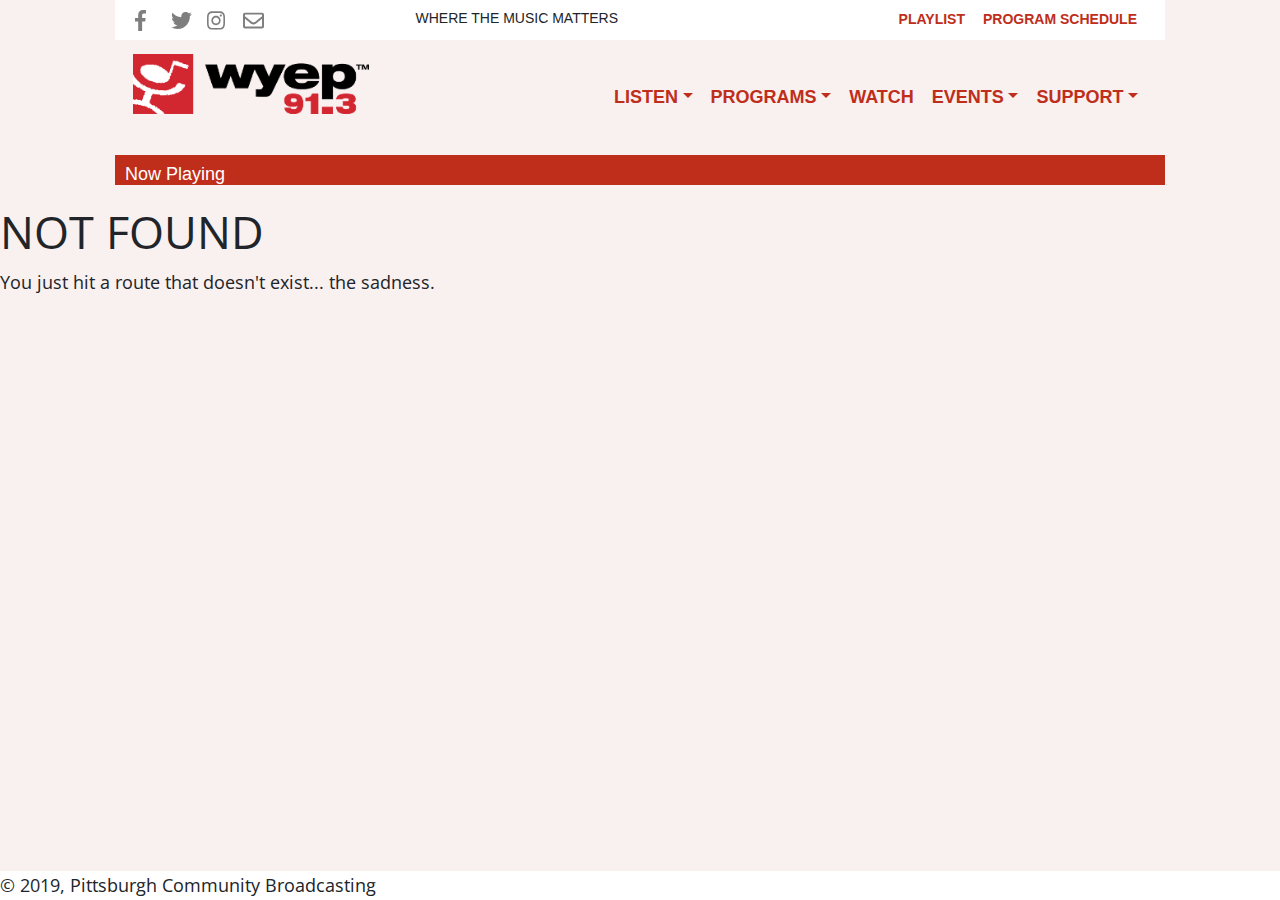
==== 404/index.html @ ee35048e "Updates" ====
<!DOCTYPE html><html lang="en"><head><meta charSet="utf-8"/><meta http-equiv="x-ua-compatible" content="ie=edge"/><meta name="viewport" content="width=device-width, initial-scale=1, shrink-to-fit=no"/><style data-href="/wyep.org/styles.426e681b133ce4879b35.css">@import url(https://fonts.googleapis.com/css?family=Lora:400|Open+Sans:400,700);.outer{width:100%;padding-top:0}div{display:block;font-size:14px;font-family:Source Sans Pro,Helvetica,Arial,serif}.f-right{float:right;padding-top:4px}.play-prog{color:#bf2e1a}.slogan{display:table;margin:-30px auto 0}.play-prog{padding-right:18px;margin:-6px 0 0}.leaf{display:inline;padding:10px}.FrontPage{margin-left:0}a,abbr,acronym,address,applet,article,aside,audio,b,big,blockquote,body,canvas,caption,center,cite,code,dd,del,details,dfn,div,dl,dt,em,embed,fieldset,figcaption,figure,footer,form,h1,h2,h3,h4,h5,h6,header,hgroup,html,i,iframe,img,ins,kbd,label,legend,li,mark,menu,nav,object,ol,output,p,pre,q,ruby,s,samp,section,small,span,strike,strong,sub,summary,sup,table,tbody,td,tfoot,th,thead,time,tr,tt,u,ul,var,video{margin:0;padding:0;border:0;font-size:100%;font:inherit;vertical-align:baseline}body,html{height:100%}.siteRoot{height:100vh;display:flex;flex-direction:column}.siteContent{display:flex;flex-direction:column;flex:1 0 auto;background:#f9f0f0}footer{width:100%}article,aside,details,figcaption,figure,footer,header,hgroup,menu,nav,section{display:block}@media screen and (min-width:35em){html{margin-right:calc(-100vw + 100%);overflow-x:hidden}}li,ol,ul{list-style:none}blockquote,q{quotes:none}blockquote:after,blockquote:before,q:after,q:before{content:"";content:none}table{border-spacing:0}*{box-sizing:border-box}body{background:#fff;line-height:1;font-size:100%;-webkit-font-variant-ligatures:none;font-variant-ligatures:none;text-rendering:optimizeLegibility;text-shadow:rgba(0,0,0,.01) 0 0 1px;font-family:Source Sans Pro,Helvetica,Arial,serif}img{display:block;width:100%;height:auto}button,input{font-family:inherit;font-size:inherit;background:none;border:none;outline:none;-webkit-appearance:none;-moz-appearance:none;appearance:none;border-radius:0;resize:none;&:focus{outline:none}&:invalid{box-shadow:none}}.btn-toolbar .btn-link,.nav-item,.nav-link{color:#bf2e1a!important;font-weight:600}.nav-item:hover,.nav-link:hover{color:#16181b!important}.play-prog .dropdown-item{color:#bf2e1a;font-weight:600}.play-prog .dropdown-menu{border:1px solid rgba(255,0,0,.45)}.dropdown a,.play-prog a{color:#bf2e1a;font-weight:600}#mobilemenu nav{z-index:3000}.dropdown:hover>.dropdown-menu{display:block}.dropdown>.dropdown-toggle:active{pointer-events:none}.dropdown-menu,.dropdown-menu-right{right:0!important;left:auto!important;margin:0!important}.dropdown-menu a{text-align:right!important}.row{justify-content:space-between}.block{height:365px;background:#fff;margin-bottom:30px}.block a{width:100%}.gatsby-image-wrapper{max-height:50%}.headRow3{padding:.5rem;height:44px}.p3{padding:1.0875rem 1.45rem!important}

/*!
 * Bootstrap v4.1.3 (https://getbootstrap.com/)
 * Copyright 2011-2018 The Bootstrap Authors
 * Copyright 2011-2018 Twitter, Inc.
 * Licensed under MIT (https://github.com/twbs/bootstrap/blob/master/LICENSE)
 */:root{--primary:#007bff;--secondary:#6c757d;--font-family-sans-serif:-apple-system,BlinkMacSystemFont,"Segoe UI",Roboto,"Helvetica Neue",Arial,sans-serif,"Apple Color Emoji","Segoe UI Emoji","Segoe UI Symbol","Noto Color Emoji"}html{-webkit-tap-highlight-color:transparent}article,aside,figcaption,figure,footer,header,hgroup,main,nav,section{display:block}body{font-family:-apple-system,BlinkMacSystemFont,Segoe UI,Roboto,Helvetica Neue,Arial,sans-serif,Apple Color Emoji,Segoe UI Emoji,Segoe UI Symbol,Noto Color Emoji;line-height:1.5}a{color:#007bff}a:hover{color:#0056b3}code,kbd,pre,samp{font-family:SFMono-Regular,Menlo,Monaco,Consolas,Liberation Mono,Courier New,monospace}svg{overflow:hidden;vertical-align:middle}.h1,.h2,.h3,.h4,.h5,.h6,h1,h2,h3,h4,h5,h6{font-weight:500}.img-fluid,.img-thumbnail{max-width:100%;height:auto}.img-thumbnail{padding:.25rem;background-color:#fff;border:1px solid #dee2e6;border-radius:.25rem}.figure{display:inline-block}.figure-img{margin-bottom:.5rem;line-height:1}.figure-caption{font-size:90%;color:#6c757d}code{font-size:87.5%;color:#e83e8c;word-break:break-word}a>code{color:inherit}kbd{padding:.2rem .4rem;font-size:87.5%;color:#fff;background-color:#212529;border-radius:.2rem}kbd kbd{padding:0;font-size:100%;font-weight:700}pre{display:block;font-size:87.5%;color:#212529}pre code{font-size:inherit;color:inherit;word-break:normal}.pre-scrollable{max-height:340px;overflow-y:scroll}.container,.container-fluid{padding-right:15px;padding-left:15px}.row{margin-right:-15px;margin-left:-15px}.col,.col-1,.col-2,.col-3,.col-4,.col-5,.col-6,.col-7,.col-8,.col-9,.col-10,.col-11,.col-12,.col-auto,.col-lg,.col-lg-1,.col-lg-2,.col-lg-3,.col-lg-4,.col-lg-5,.col-lg-6,.col-lg-7,.col-lg-8,.col-lg-9,.col-lg-10,.col-lg-11,.col-lg-12,.col-lg-auto,.col-md,.col-md-1,.col-md-2,.col-md-3,.col-md-4,.col-md-5,.col-md-6,.col-md-7,.col-md-8,.col-md-9,.col-md-10,.col-md-11,.col-md-12,.col-md-auto,.col-sm,.col-sm-1,.col-sm-2,.col-sm-3,.col-sm-4,.col-sm-5,.col-sm-6,.col-sm-7,.col-sm-8,.col-sm-9,.col-sm-10,.col-sm-11,.col-sm-12,.col-sm-auto,.col-xl,.col-xl-1,.col-xl-2,.col-xl-3,.col-xl-4,.col-xl-5,.col-xl-6,.col-xl-7,.col-xl-8,.col-xl-9,.col-xl-10,.col-xl-11,.col-xl-12,.col-xl-auto{padding-right:15px;padding-left:15px}.col-1{flex:0 0 8.333333%;max-width:8.333333%}.col-2{flex:0 0 16.666667%;max-width:16.666667%}.col-4{flex:0 0 33.333333%;max-width:33.333333%}.col-5{flex:0 0 41.666667%;max-width:41.666667%}.col-7{flex:0 0 58.333333%;max-width:58.333333%}.col-8{flex:0 0 66.666667%;max-width:66.666667%}.col-10{flex:0 0 83.333333%;max-width:83.333333%}.col-11{flex:0 0 91.666667%;max-width:91.666667%}.offset-1{margin-left:8.333333%}.offset-2{margin-left:16.666667%}.offset-4{margin-left:33.333333%}.offset-5{margin-left:41.666667%}.offset-7{margin-left:58.333333%}.offset-8{margin-left:66.666667%}.offset-10{margin-left:83.333333%}.offset-11{margin-left:91.666667%}@media (min-width:576px){.col-sm{flex-basis:0;flex-grow:1;max-width:100%}.col-sm-auto{flex:0 0 auto;width:auto;max-width:none}.col-sm-1{flex:0 0 8.333333%;max-width:8.333333%}.col-sm-2{flex:0 0 16.666667%;max-width:16.666667%}.col-sm-3{flex:0 0 25%;max-width:25%}.col-sm-4{flex:0 0 33.333333%;max-width:33.333333%}.col-sm-5{flex:0 0 41.666667%;max-width:41.666667%}.col-sm-6{flex:0 0 50%;max-width:50%}.col-sm-7{flex:0 0 58.333333%;max-width:58.333333%}.col-sm-8{flex:0 0 66.666667%;max-width:66.666667%}.col-sm-9{flex:0 0 75%;max-width:75%}.col-sm-10{flex:0 0 83.333333%;max-width:83.333333%}.col-sm-11{flex:0 0 91.666667%;max-width:91.666667%}.col-sm-12{flex:0 0 100%;max-width:100%}.order-sm-first{order:-1}.order-sm-last{order:13}.order-sm-0{order:0}.order-sm-1{order:1}.order-sm-2{order:2}.order-sm-3{order:3}.order-sm-4{order:4}.order-sm-5{order:5}.order-sm-6{order:6}.order-sm-7{order:7}.order-sm-8{order:8}.order-sm-9{order:9}.order-sm-10{order:10}.order-sm-11{order:11}.order-sm-12{order:12}.offset-sm-0{margin-left:0}.offset-sm-1{margin-left:8.333333%}.offset-sm-2{margin-left:16.666667%}.offset-sm-3{margin-left:25%}.offset-sm-4{margin-left:33.333333%}.offset-sm-5{margin-left:41.666667%}.offset-sm-6{margin-left:50%}.offset-sm-7{margin-left:58.333333%}.offset-sm-8{margin-left:66.666667%}.offset-sm-9{margin-left:75%}.offset-sm-10{margin-left:83.333333%}.offset-sm-11{margin-left:91.666667%}}@media (min-width:768px){.col-md{flex-basis:0;flex-grow:1;max-width:100%}.col-md-auto{flex:0 0 auto;width:auto;max-width:none}.col-md-1{flex:0 0 8.333333%;max-width:8.333333%}.col-md-2{flex:0 0 16.666667%;max-width:16.666667%}.col-md-3{flex:0 0 25%;max-width:25%}.col-md-4{flex:0 0 33.333333%;max-width:33.333333%}.col-md-5{flex:0 0 41.666667%;max-width:41.666667%}.col-md-6{flex:0 0 50%;max-width:50%}.col-md-7{flex:0 0 58.333333%;max-width:58.333333%}.col-md-8{flex:0 0 66.666667%;max-width:66.666667%}.col-md-9{flex:0 0 75%;max-width:75%}.col-md-10{flex:0 0 83.333333%;max-width:83.333333%}.col-md-11{flex:0 0 91.666667%;max-width:91.666667%}.col-md-12{flex:0 0 100%;max-width:100%}.order-md-first{order:-1}.order-md-last{order:13}.order-md-0{order:0}.order-md-1{order:1}.order-md-2{order:2}.order-md-3{order:3}.order-md-4{order:4}.order-md-5{order:5}.order-md-6{order:6}.order-md-7{order:7}.order-md-8{order:8}.order-md-9{order:9}.order-md-10{order:10}.order-md-11{order:11}.order-md-12{order:12}.offset-md-0{margin-left:0}.offset-md-1{margin-left:8.333333%}.offset-md-2{margin-left:16.666667%}.offset-md-3{margin-left:25%}.offset-md-4{margin-left:33.333333%}.offset-md-5{margin-left:41.666667%}.offset-md-6{margin-left:50%}.offset-md-7{margin-left:58.333333%}.offset-md-8{margin-left:66.666667%}.offset-md-9{margin-left:75%}.offset-md-10{margin-left:83.333333%}.offset-md-11{margin-left:91.666667%}}@media (min-width:992px){.col-lg{flex-basis:0;flex-grow:1;max-width:100%}.col-lg-auto{flex:0 0 auto;width:auto;max-width:none}.col-lg-1{flex:0 0 8.333333%;max-width:8.333333%}.col-lg-2{flex:0 0 16.666667%;max-width:16.666667%}.col-lg-3{flex:0 0 25%;max-width:25%}.col-lg-4{flex:0 0 33.333333%;max-width:33.333333%}.col-lg-5{flex:0 0 41.666667%;max-width:41.666667%}.col-lg-6{flex:0 0 50%;max-width:50%}.col-lg-7{flex:0 0 58.333333%;max-width:58.333333%}.col-lg-8{flex:0 0 66.666667%;max-width:66.666667%}.col-lg-9{flex:0 0 75%;max-width:75%}.col-lg-10{flex:0 0 83.333333%;max-width:83.333333%}.col-lg-11{flex:0 0 91.666667%;max-width:91.666667%}.col-lg-12{flex:0 0 100%;max-width:100%}.order-lg-first{order:-1}.order-lg-last{order:13}.order-lg-0{order:0}.order-lg-1{order:1}.order-lg-2{order:2}.order-lg-3{order:3}.order-lg-4{order:4}.order-lg-5{order:5}.order-lg-6{order:6}.order-lg-7{order:7}.order-lg-8{order:8}.order-lg-9{order:9}.order-lg-10{order:10}.order-lg-11{order:11}.order-lg-12{order:12}.offset-lg-0{margin-left:0}.offset-lg-1{margin-left:8.333333%}.offset-lg-2{margin-left:16.666667%}.offset-lg-3{margin-left:25%}.offset-lg-4{margin-left:33.333333%}.offset-lg-5{margin-left:41.666667%}.offset-lg-6{margin-left:50%}.offset-lg-7{margin-left:58.333333%}.offset-lg-8{margin-left:66.666667%}.offset-lg-9{margin-left:75%}.offset-lg-10{margin-left:83.333333%}.offset-lg-11{margin-left:91.666667%}}@media (min-width:1200px){.col-xl{flex-basis:0;flex-grow:1;max-width:100%}.col-xl-auto{flex:0 0 auto;width:auto;max-width:none}.col-xl-1{flex:0 0 8.333333%;max-width:8.333333%}.col-xl-2{flex:0 0 16.666667%;max-width:16.666667%}.col-xl-3{flex:0 0 25%;max-width:25%}.col-xl-4{flex:0 0 33.333333%;max-width:33.333333%}.col-xl-5{flex:0 0 41.666667%;max-width:41.666667%}.col-xl-6{flex:0 0 50%;max-width:50%}.col-xl-7{flex:0 0 58.333333%;max-width:58.333333%}.col-xl-8{flex:0 0 66.666667%;max-width:66.666667%}.col-xl-9{flex:0 0 75%;max-width:75%}.col-xl-10{flex:0 0 83.333333%;max-width:83.333333%}.col-xl-11{flex:0 0 91.666667%;max-width:91.666667%}.col-xl-12{flex:0 0 100%;max-width:100%}.order-xl-first{order:-1}.order-xl-last{order:13}.order-xl-0{order:0}.order-xl-1{order:1}.order-xl-2{order:2}.order-xl-3{order:3}.order-xl-4{order:4}.order-xl-5{order:5}.order-xl-6{order:6}.order-xl-7{order:7}.order-xl-8{order:8}.order-xl-9{order:9}.order-xl-10{order:10}.order-xl-11{order:11}.order-xl-12{order:12}.offset-xl-0{margin-left:0}.offset-xl-1{margin-left:8.333333%}.offset-xl-2{margin-left:16.666667%}.offset-xl-3{margin-left:25%}.offset-xl-4{margin-left:33.333333%}.offset-xl-5{margin-left:41.666667%}.offset-xl-6{margin-left:50%}.offset-xl-7{margin-left:58.333333%}.offset-xl-8{margin-left:66.666667%}.offset-xl-9{margin-left:75%}.offset-xl-10{margin-left:83.333333%}.offset-xl-11{margin-left:91.666667%}}.table-borderless tbody+tbody,.table-borderless td,.table-borderless th,.table-borderless thead th{border:0}.table-primary,.table-primary>td,.table-primary>th{background-color:#b8daff}.table-hover .table-primary:hover,.table-hover .table-primary:hover>td,.table-hover .table-primary:hover>th{background-color:#9fcdff}.table-secondary,.table-secondary>td,.table-secondary>th{background-color:#d6d8db}.table-hover .table-secondary:hover,.table-hover .table-secondary:hover>td,.table-hover .table-secondary:hover>th{background-color:#c8cbcf}.form-control{display:block;width:100%;height:calc(2.25rem + 2px);padding:.375rem .75rem;font-size:1rem;line-height:1.5;color:#495057;background-color:#fff;background-clip:padding-box;border:1px solid #ced4da;border-radius:.25rem;-webkit-transition:border-color .15s ease-in-out,box-shadow .15s ease-in-out;transition:border-color .15s ease-in-out,box-shadow .15s ease-in-out}@media screen and (prefers-reduced-motion:reduce){.form-control{-webkit-transition:none;transition:none}}.form-control::-ms-expand{background-color:transparent;border:0}.form-control:focus{color:#495057;background-color:#fff;border-color:#80bdff;outline:0;box-shadow:0 0 0 .2rem rgba(0,123,255,.25)}.form-control::-webkit-input-placeholder{color:#6c757d;opacity:1}.form-control::-moz-placeholder{color:#6c757d;opacity:1}.form-control:-ms-input-placeholder{color:#6c757d;opacity:1}.form-control::-ms-input-placeholder{color:#6c757d;opacity:1}.form-control::placeholder{color:#6c757d;opacity:1}.form-control:disabled,.form-control[readonly]{background-color:#e9ecef;opacity:1}select.form-control:focus::-ms-value{color:#495057;background-color:#fff}.form-control-file,.form-control-range{display:block;width:100%}.col-form-label{padding-top:calc(.375rem + 1px);padding-bottom:calc(.375rem + 1px);margin-bottom:0;font-size:inherit;line-height:1.5}.col-form-label-lg{padding-top:calc(.5rem + 1px);padding-bottom:calc(.5rem + 1px);font-size:1.25rem;line-height:1.5}.col-form-label-sm{padding-top:calc(.25rem + 1px);padding-bottom:calc(.25rem + 1px);font-size:.875rem;line-height:1.5}.form-control-plaintext{display:block;width:100%;padding-top:.375rem;padding-bottom:.375rem;margin-bottom:0;line-height:1.5;color:#212529;background-color:transparent;border:solid transparent;border-width:1px 0}.form-control-plaintext.form-control-lg,.form-control-plaintext.form-control-sm{padding-right:0;padding-left:0}.form-control-sm{height:calc(1.8125rem + 2px);padding:.25rem .5rem;font-size:.875rem;line-height:1.5;border-radius:.2rem}.form-control-lg{height:calc(2.875rem + 2px);padding:.5rem 1rem;font-size:1.25rem;line-height:1.5;border-radius:.3rem}select.form-control[multiple],select.form-control[size],textarea.form-control{height:auto}.form-group{margin-bottom:1rem}.form-text{display:block;margin-top:.25rem}.form-row{display:flex;flex-wrap:wrap;margin-right:-5px;margin-left:-5px}.form-row>.col,.form-row>[class*=col-]{padding-right:5px;padding-left:5px}.form-check{position:relative;display:block;padding-left:1.25rem}.form-check-input{position:absolute;margin-top:.3rem;margin-left:-1.25rem}.form-check-input:disabled~.form-check-label{color:#6c757d}.form-check-label{margin-bottom:0}.form-check-inline{display:inline-flex;align-items:center;padding-left:0;margin-right:.75rem}.form-check-inline .form-check-input{position:static;margin-top:0;margin-right:.3125rem;margin-left:0}.valid-feedback{display:none;width:100%;margin-top:.25rem;font-size:80%;color:#28a745}.valid-tooltip{position:absolute;top:100%;z-index:5;display:none;max-width:100%;padding:.25rem .5rem;margin-top:.1rem;font-size:.875rem;line-height:1.5;color:#fff;background-color:rgba(40,167,69,.9);border-radius:.25rem}.custom-select.is-valid,.form-control.is-valid,.was-validated .custom-select:valid,.was-validated .form-control:valid{border-color:#28a745}.custom-select.is-valid:focus,.form-control.is-valid:focus,.was-validated .custom-select:valid:focus,.was-validated .form-control:valid:focus{border-color:#28a745;box-shadow:0 0 0 .2rem rgba(40,167,69,.25)}.custom-select.is-valid~.valid-feedback,.custom-select.is-valid~.valid-tooltip,.form-control-file.is-valid~.valid-feedback,.form-control-file.is-valid~.valid-tooltip,.form-control.is-valid~.valid-feedback,.form-control.is-valid~.valid-tooltip,.was-validated .custom-select:valid~.valid-feedback,.was-validated .custom-select:valid~.valid-tooltip,.was-validated .form-control-file:valid~.valid-feedback,.was-validated .form-control-file:valid~.valid-tooltip,.was-validated .form-control:valid~.valid-feedback,.was-validated .form-control:valid~.valid-tooltip{display:block}.form-check-input.is-valid~.form-check-label,.was-validated .form-check-input:valid~.form-check-label{color:#28a745}.form-check-input.is-valid~.valid-feedback,.form-check-input.is-valid~.valid-tooltip,.was-validated .form-check-input:valid~.valid-feedback,.was-validated .form-check-input:valid~.valid-tooltip{display:block}.custom-control-input.is-valid~.custom-control-label,.was-validated .custom-control-input:valid~.custom-control-label{color:#28a745}.custom-control-input.is-valid~.custom-control-label:before,.was-validated .custom-control-input:valid~.custom-control-label:before{background-color:#71dd8a}.custom-control-input.is-valid~.valid-feedback,.custom-control-input.is-valid~.valid-tooltip,.was-validated .custom-control-input:valid~.valid-feedback,.was-validated .custom-control-input:valid~.valid-tooltip{display:block}.custom-control-input.is-valid:checked~.custom-control-label:before,.was-validated .custom-control-input:valid:checked~.custom-control-label:before{background-color:#34ce57}.custom-control-input.is-valid:focus~.custom-control-label:before,.was-validated .custom-control-input:valid:focus~.custom-control-label:before{box-shadow:0 0 0 1px #fff,0 0 0 .2rem rgba(40,167,69,.25)}.custom-file-input.is-valid~.custom-file-label,.was-validated .custom-file-input:valid~.custom-file-label{border-color:#28a745}.custom-file-input.is-valid~.custom-file-label:after,.was-validated .custom-file-input:valid~.custom-file-label:after{border-color:inherit}.custom-file-input.is-valid~.valid-feedback,.custom-file-input.is-valid~.valid-tooltip,.was-validated .custom-file-input:valid~.valid-feedback,.was-validated .custom-file-input:valid~.valid-tooltip{display:block}.custom-file-input.is-valid:focus~.custom-file-label,.was-validated .custom-file-input:valid:focus~.custom-file-label{box-shadow:0 0 0 .2rem rgba(40,167,69,.25)}.invalid-feedback{display:none;width:100%;margin-top:.25rem;font-size:80%;color:#dc3545}.invalid-tooltip{position:absolute;top:100%;z-index:5;display:none;max-width:100%;padding:.25rem .5rem;margin-top:.1rem;font-size:.875rem;line-height:1.5;color:#fff;background-color:rgba(220,53,69,.9);border-radius:.25rem}.custom-select.is-invalid,.form-control.is-invalid,.was-validated .custom-select:invalid,.was-validated .form-control:invalid{border-color:#dc3545}.custom-select.is-invalid:focus,.form-control.is-invalid:focus,.was-validated .custom-select:invalid:focus,.was-validated .form-control:invalid:focus{border-color:#dc3545;box-shadow:0 0 0 .2rem rgba(220,53,69,.25)}.custom-select.is-invalid~.invalid-feedback,.custom-select.is-invalid~.invalid-tooltip,.form-control-file.is-invalid~.invalid-feedback,.form-control-file.is-invalid~.invalid-tooltip,.form-control.is-invalid~.invalid-feedback,.form-control.is-invalid~.invalid-tooltip,.was-validated .custom-select:invalid~.invalid-feedback,.was-validated .custom-select:invalid~.invalid-tooltip,.was-validated .form-control-file:invalid~.invalid-feedback,.was-validated .form-control-file:invalid~.invalid-tooltip,.was-validated .form-control:invalid~.invalid-feedback,.was-validated .form-control:invalid~.invalid-tooltip{display:block}.form-check-input.is-invalid~.form-check-label,.was-validated .form-check-input:invalid~.form-check-label{color:#dc3545}.form-check-input.is-invalid~.invalid-feedback,.form-check-input.is-invalid~.invalid-tooltip,.was-validated .form-check-input:invalid~.invalid-feedback,.was-validated .form-check-input:invalid~.invalid-tooltip{display:block}.custom-control-input.is-invalid~.custom-control-label,.was-validated .custom-control-input:invalid~.custom-control-label{color:#dc3545}.custom-control-input.is-invalid~.custom-control-label:before,.was-validated .custom-control-input:invalid~.custom-control-label:before{background-color:#efa2a9}.custom-control-input.is-invalid~.invalid-feedback,.custom-control-input.is-invalid~.invalid-tooltip,.was-validated .custom-control-input:invalid~.invalid-feedback,.was-validated .custom-control-input:invalid~.invalid-tooltip{display:block}.custom-control-input.is-invalid:checked~.custom-control-label:before,.was-validated .custom-control-input:invalid:checked~.custom-control-label:before{background-color:#e4606d}.custom-control-input.is-invalid:focus~.custom-control-label:before,.was-validated .custom-control-input:invalid:focus~.custom-control-label:before{box-shadow:0 0 0 1px #fff,0 0 0 .2rem rgba(220,53,69,.25)}.custom-file-input.is-invalid~.custom-file-label,.was-validated .custom-file-input:invalid~.custom-file-label{border-color:#dc3545}.custom-file-input.is-invalid~.custom-file-label:after,.was-validated .custom-file-input:invalid~.custom-file-label:after{border-color:inherit}.custom-file-input.is-invalid~.invalid-feedback,.custom-file-input.is-invalid~.invalid-tooltip,.was-validated .custom-file-input:invalid~.invalid-feedback,.was-validated .custom-file-input:invalid~.invalid-tooltip{display:block}.custom-file-input.is-invalid:focus~.custom-file-label,.was-validated .custom-file-input:invalid:focus~.custom-file-label{box-shadow:0 0 0 .2rem rgba(220,53,69,.25)}.form-inline{display:flex;flex-flow:row wrap;align-items:center}.form-inline .form-check{width:100%}@media (min-width:576px){.form-inline label{justify-content:center}.form-inline .form-group,.form-inline label{display:flex;align-items:center;margin-bottom:0}.form-inline .form-group{flex:0 0 auto;flex-flow:row wrap}.form-inline .form-control{display:inline-block;width:auto;vertical-align:middle}.form-inline .form-control-plaintext{display:inline-block}.form-inline .custom-select,.form-inline .input-group{width:auto}.form-inline .form-check{display:flex;align-items:center;justify-content:center;width:auto;padding-left:0}.form-inline .form-check-input{position:relative;margin-top:0;margin-right:.25rem;margin-left:0}.form-inline .custom-control{align-items:center;justify-content:center}.form-inline .custom-control-label{margin-bottom:0}}.btn{display:inline-block;font-weight:400;text-align:center;white-space:nowrap;vertical-align:middle;-webkit-user-select:none;-moz-user-select:none;-ms-user-select:none;user-select:none;border:1px solid transparent;padding:.375rem .75rem;font-size:1rem;line-height:1.5;border-radius:.25rem;-webkit-transition:color .15s ease-in-out,background-color .15s ease-in-out,border-color .15s ease-in-out,box-shadow .15s ease-in-out;transition:color .15s ease-in-out,background-color .15s ease-in-out,border-color .15s ease-in-out,box-shadow .15s ease-in-out}@media screen and (prefers-reduced-motion:reduce){.btn{-webkit-transition:none;transition:none}}.btn:focus,.btn:hover{text-decoration:none}.btn.focus,.btn:focus{outline:0;box-shadow:0 0 0 .2rem rgba(0,123,255,.25)}.btn.disabled,.btn:disabled{opacity:.65}.btn:not(:disabled):not(.disabled){cursor:pointer}a.btn.disabled,fieldset:disabled a.btn{pointer-events:none}.btn-primary{color:#fff;background-color:#007bff;border-color:#007bff}.btn-primary:hover{color:#fff;background-color:#0069d9;border-color:#0062cc}.btn-primary.focus,.btn-primary:focus{box-shadow:0 0 0 .2rem rgba(0,123,255,.5)}.btn-primary.disabled,.btn-primary:disabled{color:#fff;background-color:#007bff;border-color:#007bff}.btn-primary:not(:disabled):not(.disabled).active,.btn-primary:not(:disabled):not(.disabled):active,.show>.btn-primary.dropdown-toggle{color:#fff;background-color:#0062cc;border-color:#005cbf}.btn-primary:not(:disabled):not(.disabled).active:focus,.btn-primary:not(:disabled):not(.disabled):active:focus,.show>.btn-primary.dropdown-toggle:focus{box-shadow:0 0 0 .2rem rgba(0,123,255,.5)}.btn-secondary{color:#fff;background-color:#6c757d;border-color:#6c757d}.btn-secondary:hover{color:#fff;background-color:#5a6268;border-color:#545b62}.btn-secondary.focus,.btn-secondary:focus{box-shadow:0 0 0 .2rem rgba(108,117,125,.5)}.btn-secondary.disabled,.btn-secondary:disabled{color:#fff;background-color:#6c757d;border-color:#6c757d}.btn-secondary:not(:disabled):not(.disabled).active,.btn-secondary:not(:disabled):not(.disabled):active,.show>.btn-secondary.dropdown-toggle{color:#fff;background-color:#545b62;border-color:#4e555b}.btn-secondary:not(:disabled):not(.disabled).active:focus,.btn-secondary:not(:disabled):not(.disabled):active:focus,.show>.btn-secondary.dropdown-toggle:focus{box-shadow:0 0 0 .2rem rgba(108,117,125,.5)}.btn-success{color:#fff;background-color:#28a745;border-color:#28a745}.btn-success:hover{color:#fff;background-color:#218838;border-color:#1e7e34}.btn-success.focus,.btn-success:focus{box-shadow:0 0 0 .2rem rgba(40,167,69,.5)}.btn-success.disabled,.btn-success:disabled{color:#fff;background-color:#28a745;border-color:#28a745}.btn-success:not(:disabled):not(.disabled).active,.btn-success:not(:disabled):not(.disabled):active,.show>.btn-success.dropdown-toggle{color:#fff;background-color:#1e7e34;border-color:#1c7430}.btn-success:not(:disabled):not(.disabled).active:focus,.btn-success:not(:disabled):not(.disabled):active:focus,.show>.btn-success.dropdown-toggle:focus{box-shadow:0 0 0 .2rem rgba(40,167,69,.5)}.btn-info{color:#fff;background-color:#17a2b8;border-color:#17a2b8}.btn-info:hover{color:#fff;background-color:#138496;border-color:#117a8b}.btn-info.focus,.btn-info:focus{box-shadow:0 0 0 .2rem rgba(23,162,184,.5)}.btn-info.disabled,.btn-info:disabled{color:#fff;background-color:#17a2b8;border-color:#17a2b8}.btn-info:not(:disabled):not(.disabled).active,.btn-info:not(:disabled):not(.disabled):active,.show>.btn-info.dropdown-toggle{color:#fff;background-color:#117a8b;border-color:#10707f}.btn-info:not(:disabled):not(.disabled).active:focus,.btn-info:not(:disabled):not(.disabled):active:focus,.show>.btn-info.dropdown-toggle:focus{box-shadow:0 0 0 .2rem rgba(23,162,184,.5)}.btn-warning{color:#212529;background-color:#ffc107;border-color:#ffc107}.btn-warning:hover{color:#212529;background-color:#e0a800;border-color:#d39e00}.btn-warning.focus,.btn-warning:focus{box-shadow:0 0 0 .2rem rgba(255,193,7,.5)}.btn-warning.disabled,.btn-warning:disabled{color:#212529;background-color:#ffc107;border-color:#ffc107}.btn-warning:not(:disabled):not(.disabled).active,.btn-warning:not(:disabled):not(.disabled):active,.show>.btn-warning.dropdown-toggle{color:#212529;background-color:#d39e00;border-color:#c69500}.btn-warning:not(:disabled):not(.disabled).active:focus,.btn-warning:not(:disabled):not(.disabled):active:focus,.show>.btn-warning.dropdown-toggle:focus{box-shadow:0 0 0 .2rem rgba(255,193,7,.5)}.btn-danger{color:#fff;background-color:#dc3545;border-color:#dc3545}.btn-danger:hover{color:#fff;background-color:#c82333;border-color:#bd2130}.btn-danger.focus,.btn-danger:focus{box-shadow:0 0 0 .2rem rgba(220,53,69,.5)}.btn-danger.disabled,.btn-danger:disabled{color:#fff;background-color:#dc3545;border-color:#dc3545}.btn-danger:not(:disabled):not(.disabled).active,.btn-danger:not(:disabled):not(.disabled):active,.show>.btn-danger.dropdown-toggle{color:#fff;background-color:#bd2130;border-color:#b21f2d}.btn-danger:not(:disabled):not(.disabled).active:focus,.btn-danger:not(:disabled):not(.disabled):active:focus,.show>.btn-danger.dropdown-toggle:focus{box-shadow:0 0 0 .2rem rgba(220,53,69,.5)}.btn-light{color:#212529;background-color:#f8f9fa;border-color:#f8f9fa}.btn-light:hover{color:#212529;background-color:#e2e6ea;border-color:#dae0e5}.btn-light.focus,.btn-light:focus{box-shadow:0 0 0 .2rem rgba(248,249,250,.5)}.btn-light.disabled,.btn-light:disabled{color:#212529;background-color:#f8f9fa;border-color:#f8f9fa}.btn-light:not(:disabled):not(.disabled).active,.btn-light:not(:disabled):not(.disabled):active,.show>.btn-light.dropdown-toggle{color:#212529;background-color:#dae0e5;border-color:#d3d9df}.btn-light:not(:disabled):not(.disabled).active:focus,.btn-light:not(:disabled):not(.disabled):active:focus,.show>.btn-light.dropdown-toggle:focus{box-shadow:0 0 0 .2rem rgba(248,249,250,.5)}.btn-dark{color:#fff;background-color:#343a40;border-color:#343a40}.btn-dark:hover{color:#fff;background-color:#23272b;border-color:#1d2124}.btn-dark.focus,.btn-dark:focus{box-shadow:0 0 0 .2rem rgba(52,58,64,.5)}.btn-dark.disabled,.btn-dark:disabled{color:#fff;background-color:#343a40;border-color:#343a40}.btn-dark:not(:disabled):not(.disabled).active,.btn-dark:not(:disabled):not(.disabled):active,.show>.btn-dark.dropdown-toggle{color:#fff;background-color:#1d2124;border-color:#171a1d}.btn-dark:not(:disabled):not(.disabled).active:focus,.btn-dark:not(:disabled):not(.disabled):active:focus,.show>.btn-dark.dropdown-toggle:focus{box-shadow:0 0 0 .2rem rgba(52,58,64,.5)}.btn-outline-primary{color:#007bff;background-color:transparent;background-image:none;border-color:#007bff}.btn-outline-primary:hover{color:#fff;background-color:#007bff;border-color:#007bff}.btn-outline-primary.focus,.btn-outline-primary:focus{box-shadow:0 0 0 .2rem rgba(0,123,255,.5)}.btn-outline-primary.disabled,.btn-outline-primary:disabled{color:#007bff;background-color:transparent}.btn-outline-primary:not(:disabled):not(.disabled).active,.btn-outline-primary:not(:disabled):not(.disabled):active,.show>.btn-outline-primary.dropdown-toggle{color:#fff;background-color:#007bff;border-color:#007bff}.btn-outline-primary:not(:disabled):not(.disabled).active:focus,.btn-outline-primary:not(:disabled):not(.disabled):active:focus,.show>.btn-outline-primary.dropdown-toggle:focus{box-shadow:0 0 0 .2rem rgba(0,123,255,.5)}.btn-outline-secondary{color:#6c757d;background-color:transparent;background-image:none;border-color:#6c757d}.btn-outline-secondary:hover{color:#fff;background-color:#6c757d;border-color:#6c757d}.btn-outline-secondary.focus,.btn-outline-secondary:focus{box-shadow:0 0 0 .2rem rgba(108,117,125,.5)}.btn-outline-secondary.disabled,.btn-outline-secondary:disabled{color:#6c757d;background-color:transparent}.btn-outline-secondary:not(:disabled):not(.disabled).active,.btn-outline-secondary:not(:disabled):not(.disabled):active,.show>.btn-outline-secondary.dropdown-toggle{color:#fff;background-color:#6c757d;border-color:#6c757d}.btn-outline-secondary:not(:disabled):not(.disabled).active:focus,.btn-outline-secondary:not(:disabled):not(.disabled):active:focus,.show>.btn-outline-secondary.dropdown-toggle:focus{box-shadow:0 0 0 .2rem rgba(108,117,125,.5)}.btn-outline-success{color:#28a745;background-color:transparent;background-image:none;border-color:#28a745}.btn-outline-success:hover{color:#fff;background-color:#28a745;border-color:#28a745}.btn-outline-success.focus,.btn-outline-success:focus{box-shadow:0 0 0 .2rem rgba(40,167,69,.5)}.btn-outline-success.disabled,.btn-outline-success:disabled{color:#28a745;background-color:transparent}.btn-outline-success:not(:disabled):not(.disabled).active,.btn-outline-success:not(:disabled):not(.disabled):active,.show>.btn-outline-success.dropdown-toggle{color:#fff;background-color:#28a745;border-color:#28a745}.btn-outline-success:not(:disabled):not(.disabled).active:focus,.btn-outline-success:not(:disabled):not(.disabled):active:focus,.show>.btn-outline-success.dropdown-toggle:focus{box-shadow:0 0 0 .2rem rgba(40,167,69,.5)}.btn-outline-info{color:#17a2b8;background-color:transparent;background-image:none;border-color:#17a2b8}.btn-outline-info:hover{color:#fff;background-color:#17a2b8;border-color:#17a2b8}.btn-outline-info.focus,.btn-outline-info:focus{box-shadow:0 0 0 .2rem rgba(23,162,184,.5)}.btn-outline-info.disabled,.btn-outline-info:disabled{color:#17a2b8;background-color:transparent}.btn-outline-info:not(:disabled):not(.disabled).active,.btn-outline-info:not(:disabled):not(.disabled):active,.show>.btn-outline-info.dropdown-toggle{color:#fff;background-color:#17a2b8;border-color:#17a2b8}.btn-outline-info:not(:disabled):not(.disabled).active:focus,.btn-outline-info:not(:disabled):not(.disabled):active:focus,.show>.btn-outline-info.dropdown-toggle:focus{box-shadow:0 0 0 .2rem rgba(23,162,184,.5)}.btn-outline-warning{color:#ffc107;background-color:transparent;background-image:none;border-color:#ffc107}.btn-outline-warning:hover{color:#212529;background-color:#ffc107;border-color:#ffc107}.btn-outline-warning.focus,.btn-outline-warning:focus{box-shadow:0 0 0 .2rem rgba(255,193,7,.5)}.btn-outline-warning.disabled,.btn-outline-warning:disabled{color:#ffc107;background-color:transparent}.btn-outline-warning:not(:disabled):not(.disabled).active,.btn-outline-warning:not(:disabled):not(.disabled):active,.show>.btn-outline-warning.dropdown-toggle{color:#212529;background-color:#ffc107;border-color:#ffc107}.btn-outline-warning:not(:disabled):not(.disabled).active:focus,.btn-outline-warning:not(:disabled):not(.disabled):active:focus,.show>.btn-outline-warning.dropdown-toggle:focus{box-shadow:0 0 0 .2rem rgba(255,193,7,.5)}.btn-outline-danger{color:#dc3545;background-color:transparent;background-image:none;border-color:#dc3545}.btn-outline-danger:hover{color:#fff;background-color:#dc3545;border-color:#dc3545}.btn-outline-danger.focus,.btn-outline-danger:focus{box-shadow:0 0 0 .2rem rgba(220,53,69,.5)}.btn-outline-danger.disabled,.btn-outline-danger:disabled{color:#dc3545;background-color:transparent}.btn-outline-danger:not(:disabled):not(.disabled).active,.btn-outline-danger:not(:disabled):not(.disabled):active,.show>.btn-outline-danger.dropdown-toggle{color:#fff;background-color:#dc3545;border-color:#dc3545}.btn-outline-danger:not(:disabled):not(.disabled).active:focus,.btn-outline-danger:not(:disabled):not(.disabled):active:focus,.show>.btn-outline-danger.dropdown-toggle:focus{box-shadow:0 0 0 .2rem rgba(220,53,69,.5)}.btn-outline-light{color:#f8f9fa;background-color:transparent;background-image:none;border-color:#f8f9fa}.btn-outline-light:hover{color:#212529;background-color:#f8f9fa;border-color:#f8f9fa}.btn-outline-light.focus,.btn-outline-light:focus{box-shadow:0 0 0 .2rem rgba(248,249,250,.5)}.btn-outline-light.disabled,.btn-outline-light:disabled{color:#f8f9fa;background-color:transparent}.btn-outline-light:not(:disabled):not(.disabled).active,.btn-outline-light:not(:disabled):not(.disabled):active,.show>.btn-outline-light.dropdown-toggle{color:#212529;background-color:#f8f9fa;border-color:#f8f9fa}.btn-outline-light:not(:disabled):not(.disabled).active:focus,.btn-outline-light:not(:disabled):not(.disabled):active:focus,.show>.btn-outline-light.dropdown-toggle:focus{box-shadow:0 0 0 .2rem rgba(248,249,250,.5)}.btn-outline-dark{color:#343a40;background-color:transparent;background-image:none;border-color:#343a40}.btn-outline-dark:hover{color:#fff;background-color:#343a40;border-color:#343a40}.btn-outline-dark.focus,.btn-outline-dark:focus{box-shadow:0 0 0 .2rem rgba(52,58,64,.5)}.btn-outline-dark.disabled,.btn-outline-dark:disabled{color:#343a40;background-color:transparent}.btn-outline-dark:not(:disabled):not(.disabled).active,.btn-outline-dark:not(:disabled):not(.disabled):active,.show>.btn-outline-dark.dropdown-toggle{color:#fff;background-color:#343a40;border-color:#343a40}.btn-outline-dark:not(:disabled):not(.disabled).active:focus,.btn-outline-dark:not(:disabled):not(.disabled):active:focus,.show>.btn-outline-dark.dropdown-toggle:focus{box-shadow:0 0 0 .2rem rgba(52,58,64,.5)}.btn-link{font-weight:400;color:#007bff;background-color:transparent}.btn-link:hover{color:#0056b3;background-color:transparent}.btn-link.focus,.btn-link:focus,.btn-link:hover{text-decoration:underline;border-color:transparent}.btn-link.focus,.btn-link:focus{box-shadow:none}.btn-link.disabled,.btn-link:disabled{color:#6c757d;pointer-events:none}.btn-group-lg>.btn,.btn-lg{padding:.5rem 1rem;font-size:1.25rem;line-height:1.5;border-radius:.3rem}.btn-group-sm>.btn,.btn-sm{padding:.25rem .5rem;font-size:.875rem;line-height:1.5;border-radius:.2rem}.btn-block{display:block;width:100%}.btn-block+.btn-block{margin-top:.5rem}input[type=button].btn-block,input[type=reset].btn-block,input[type=submit].btn-block{width:100%}.fade{-webkit-transition:opacity .15s linear;transition:opacity .15s linear}@media screen and (prefers-reduced-motion:reduce){.fade{-webkit-transition:none;transition:none}}.fade:not(.show){opacity:0}.collapse:not(.show){display:none}.collapsing{position:relative;height:0;overflow:hidden;-webkit-transition:height .35s ease;transition:height .35s ease}@media screen and (prefers-reduced-motion:reduce){.collapsing{-webkit-transition:none;transition:none}}.dropdown,.dropleft,.dropright,.dropup{position:relative}.dropdown-toggle:after{display:inline-block;width:0;height:0;margin-left:.255em;vertical-align:.255em;content:"";border-top:.3em solid;border-right:.3em solid transparent;border-bottom:0;border-left:.3em solid transparent}.dropdown-toggle:empty:after{margin-left:0}.dropdown-menu{position:absolute;top:100%;left:0;z-index:1000;display:none;float:left;min-width:10rem;padding:.5rem 0;margin:.125rem 0 0;font-size:1rem;color:#212529;text-align:left;list-style:none;background-color:#fff;background-clip:padding-box;border:1px solid rgba(0,0,0,.15);border-radius:.25rem}.dropdown-menu-right{right:0;left:auto}.dropup .dropdown-menu{top:auto;bottom:100%;margin-top:0;margin-bottom:.125rem}.dropup .dropdown-toggle:after{display:inline-block;width:0;height:0;margin-left:.255em;vertical-align:.255em;content:"";border-top:0;border-right:.3em solid transparent;border-bottom:.3em solid;border-left:.3em solid transparent}.dropup .dropdown-toggle:empty:after{margin-left:0}.dropright .dropdown-menu{top:0;right:auto;left:100%;margin-top:0;margin-left:.125rem}.dropright .dropdown-toggle:after{display:inline-block;width:0;height:0;margin-left:.255em;vertical-align:.255em;content:"";border-top:.3em solid transparent;border-right:0;border-bottom:.3em solid transparent;border-left:.3em solid}.dropright .dropdown-toggle:empty:after{margin-left:0}.dropright .dropdown-toggle:after{vertical-align:0}.dropleft .dropdown-menu{top:0;right:100%;left:auto;margin-top:0;margin-right:.125rem}.dropleft .dropdown-toggle:after{display:inline-block;width:0;height:0;margin-left:.255em;vertical-align:.255em;content:"";display:none}.dropleft .dropdown-toggle:before{display:inline-block;width:0;height:0;margin-right:.255em;vertical-align:.255em;content:"";border-top:.3em solid transparent;border-right:.3em solid;border-bottom:.3em solid transparent}.dropleft .dropdown-toggle:empty:after{margin-left:0}.dropleft .dropdown-toggle:before{vertical-align:0}.dropdown-menu[x-placement^=bottom],.dropdown-menu[x-placement^=left],.dropdown-menu[x-placement^=right],.dropdown-menu[x-placement^=top]{right:auto;bottom:auto}.dropdown-divider{height:0;margin:.5rem 0;overflow:hidden;border-top:1px solid #e9ecef}.dropdown-item{display:block;width:100%;padding:.25rem 1.5rem;clear:both;font-weight:400;color:#212529;text-align:inherit;white-space:nowrap;background-color:transparent;border:0}.dropdown-item:focus,.dropdown-item:hover{color:#16181b;text-decoration:none;background-color:#f8f9fa}.dropdown-item.active,.dropdown-item:active{color:#fff;text-decoration:none;background-color:#007bff}.dropdown-item.disabled,.dropdown-item:disabled{color:#6c757d;background-color:transparent}.dropdown-menu.show{display:block}.dropdown-header{display:block;padding:.5rem 1.5rem;margin-bottom:0;font-size:.875rem;color:#6c757d;white-space:nowrap}.dropdown-item-text{display:block;padding:.25rem 1.5rem;color:#212529}.btn-group,.btn-group-vertical{position:relative;display:inline-flex;vertical-align:middle}.btn-group-vertical>.btn,.btn-group>.btn{position:relative;flex:0 1 auto}.btn-group-vertical>.btn.active,.btn-group-vertical>.btn:active,.btn-group-vertical>.btn:focus,.btn-group-vertical>.btn:hover,.btn-group>.btn.active,.btn-group>.btn:active,.btn-group>.btn:focus,.btn-group>.btn:hover{z-index:1}.btn-group-vertical .btn+.btn,.btn-group-vertical .btn+.btn-group,.btn-group-vertical .btn-group+.btn,.btn-group-vertical .btn-group+.btn-group,.btn-group .btn+.btn,.btn-group .btn+.btn-group,.btn-group .btn-group+.btn,.btn-group .btn-group+.btn-group{margin-left:-1px}.btn-toolbar{display:flex;flex-wrap:wrap;justify-content:flex-start}.btn-toolbar .input-group{width:auto}.btn-group>.btn:first-child{margin-left:0}.btn-group>.btn-group:not(:last-child)>.btn,.btn-group>.btn:not(:last-child):not(.dropdown-toggle){border-top-right-radius:0;border-bottom-right-radius:0}.btn-group>.btn-group:not(:first-child)>.btn,.btn-group>.btn:not(:first-child){border-top-left-radius:0;border-bottom-left-radius:0}.dropdown-toggle-split{padding-right:.5625rem;padding-left:.5625rem}.dropdown-toggle-split:after,.dropright .dropdown-toggle-split:after,.dropup .dropdown-toggle-split:after{margin-left:0}.dropleft .dropdown-toggle-split:before{margin-right:0}.btn-group-sm>.btn+.dropdown-toggle-split,.btn-sm+.dropdown-toggle-split{padding-right:.375rem;padding-left:.375rem}.btn-group-lg>.btn+.dropdown-toggle-split,.btn-lg+.dropdown-toggle-split{padding-right:.75rem;padding-left:.75rem}.btn-group-vertical{flex-direction:column;align-items:flex-start;justify-content:center}.btn-group-vertical .btn,.btn-group-vertical .btn-group{width:100%}.btn-group-vertical>.btn+.btn,.btn-group-vertical>.btn+.btn-group,.btn-group-vertical>.btn-group+.btn,.btn-group-vertical>.btn-group+.btn-group{margin-top:-1px;margin-left:0}.btn-group-vertical>.btn-group:not(:last-child)>.btn,.btn-group-vertical>.btn:not(:last-child):not(.dropdown-toggle){border-bottom-right-radius:0;border-bottom-left-radius:0}.btn-group-vertical>.btn-group:not(:first-child)>.btn,.btn-group-vertical>.btn:not(:first-child){border-top-left-radius:0;border-top-right-radius:0}.btn-group-toggle>.btn,.btn-group-toggle>.btn-group>.btn{margin-bottom:0}.btn-group-toggle>.btn-group>.btn input[type=checkbox],.btn-group-toggle>.btn-group>.btn input[type=radio],.btn-group-toggle>.btn input[type=checkbox],.btn-group-toggle>.btn input[type=radio]{position:absolute;clip:rect(0,0,0,0);pointer-events:none}.input-group{position:relative;display:flex;flex-wrap:wrap;align-items:stretch;width:100%}.input-group>.custom-file,.input-group>.custom-select,.input-group>.form-control{position:relative;flex:1 1 auto;width:1%;margin-bottom:0}.input-group>.custom-file+.custom-file,.input-group>.custom-file+.custom-select,.input-group>.custom-file+.form-control,.input-group>.custom-select+.custom-file,.input-group>.custom-select+.custom-select,.input-group>.custom-select+.form-control,.input-group>.form-control+.custom-file,.input-group>.form-control+.custom-select,.input-group>.form-control+.form-control{margin-left:-1px}.input-group>.custom-file .custom-file-input:focus~.custom-file-label,.input-group>.custom-select:focus,.input-group>.form-control:focus{z-index:3}.input-group>.custom-file .custom-file-input:focus{z-index:4}.input-group>.custom-select:not(:last-child),.input-group>.form-control:not(:last-child){border-top-right-radius:0;border-bottom-right-radius:0}.input-group>.custom-select:not(:first-child),.input-group>.form-control:not(:first-child){border-top-left-radius:0;border-bottom-left-radius:0}.input-group>.custom-file{display:flex;align-items:center}.input-group>.custom-file:not(:last-child) .custom-file-label,.input-group>.custom-file:not(:last-child) .custom-file-label:after{border-top-right-radius:0;border-bottom-right-radius:0}.input-group>.custom-file:not(:first-child) .custom-file-label{border-top-left-radius:0;border-bottom-left-radius:0}.input-group-append,.input-group-prepend{display:flex}.input-group-append .btn,.input-group-prepend .btn{position:relative;z-index:2}.input-group-append .btn+.btn,.input-group-append .btn+.input-group-text,.input-group-append .input-group-text+.btn,.input-group-append .input-group-text+.input-group-text,.input-group-prepend .btn+.btn,.input-group-prepend .btn+.input-group-text,.input-group-prepend .input-group-text+.btn,.input-group-prepend .input-group-text+.input-group-text{margin-left:-1px}.input-group-prepend{margin-right:-1px}.input-group-append{margin-left:-1px}.input-group-text{display:flex;align-items:center;padding:.375rem .75rem;margin-bottom:0;font-size:1rem;font-weight:400;line-height:1.5;color:#495057;text-align:center;white-space:nowrap;background-color:#e9ecef;border:1px solid #ced4da;border-radius:.25rem}.input-group-text input[type=checkbox],.input-group-text input[type=radio]{margin-top:0}.input-group-lg>.form-control,.input-group-lg>.input-group-append>.btn,.input-group-lg>.input-group-append>.input-group-text,.input-group-lg>.input-group-prepend>.btn,.input-group-lg>.input-group-prepend>.input-group-text{height:calc(2.875rem + 2px);padding:.5rem 1rem;font-size:1.25rem;line-height:1.5;border-radius:.3rem}.input-group-sm>.form-control,.input-group-sm>.input-group-append>.btn,.input-group-sm>.input-group-append>.input-group-text,.input-group-sm>.input-group-prepend>.btn,.input-group-sm>.input-group-prepend>.input-group-text{height:calc(1.8125rem + 2px);padding:.25rem .5rem;font-size:.875rem;line-height:1.5;border-radius:.2rem}.input-group>.input-group-append:last-child>.btn:not(:last-child):not(.dropdown-toggle),.input-group>.input-group-append:last-child>.input-group-text:not(:last-child),.input-group>.input-group-append:not(:last-child)>.btn,.input-group>.input-group-append:not(:last-child)>.input-group-text,.input-group>.input-group-prepend>.btn,.input-group>.input-group-prepend>.input-group-text{border-top-right-radius:0;border-bottom-right-radius:0}.input-group>.input-group-append>.btn,.input-group>.input-group-append>.input-group-text,.input-group>.input-group-prepend:first-child>.btn:not(:first-child),.input-group>.input-group-prepend:first-child>.input-group-text:not(:first-child),.input-group>.input-group-prepend:not(:first-child)>.btn,.input-group>.input-group-prepend:not(:first-child)>.input-group-text{border-top-left-radius:0;border-bottom-left-radius:0}.custom-control{position:relative;display:block;min-height:1.5rem;padding-left:1.5rem}.custom-control-inline{display:inline-flex;margin-right:1rem}.custom-control-input{position:absolute;z-index:-1;opacity:0}.custom-control-input:checked~.custom-control-label:before{color:#fff;background-color:#007bff}.custom-control-input:focus~.custom-control-label:before{box-shadow:0 0 0 1px #fff,0 0 0 .2rem rgba(0,123,255,.25)}.custom-control-input:active~.custom-control-label:before{color:#fff;background-color:#b3d7ff}.custom-control-input:disabled~.custom-control-label{color:#6c757d}.custom-control-input:disabled~.custom-control-label:before{background-color:#e9ecef}.custom-control-label{position:relative;margin-bottom:0}.custom-control-label:before{pointer-events:none;-webkit-user-select:none;-moz-user-select:none;-ms-user-select:none;user-select:none;background-color:#dee2e6}.custom-control-label:after,.custom-control-label:before{position:absolute;top:.25rem;left:-1.5rem;display:block;width:1rem;height:1rem;content:""}.custom-control-label:after{background-repeat:no-repeat;background-position:50%;background-size:50% 50%}.custom-checkbox .custom-control-label:before{border-radius:.25rem}.custom-checkbox .custom-control-input:checked~.custom-control-label:before{background-color:#007bff}.custom-checkbox .custom-control-input:checked~.custom-control-label:after{background-image:url("data:image/svg+xml;charset=utf8,%3Csvg xmlns='http://www.w3.org/2000/svg' viewBox='0 0 8 8'%3E%3Cpath fill='%23fff' d='M6.564.75l-3.59 3.612-1.538-1.55L0 4.26 2.974 7.25 8 2.193z'/%3E%3C/svg%3E")}.custom-checkbox .custom-control-input:indeterminate~.custom-control-label:before{background-color:#007bff}.custom-checkbox .custom-control-input:indeterminate~.custom-control-label:after{background-image:url("data:image/svg+xml;charset=utf8,%3Csvg xmlns='http://www.w3.org/2000/svg' viewBox='0 0 4 4'%3E%3Cpath stroke='%23fff' d='M0 2h4'/%3E%3C/svg%3E")}.custom-checkbox .custom-control-input:disabled:checked~.custom-control-label:before{background-color:rgba(0,123,255,.5)}.custom-checkbox .custom-control-input:disabled:indeterminate~.custom-control-label:before{background-color:rgba(0,123,255,.5)}.custom-radio .custom-control-label:before{border-radius:50%}.custom-radio .custom-control-input:checked~.custom-control-label:before{background-color:#007bff}.custom-radio .custom-control-input:checked~.custom-control-label:after{background-image:url("data:image/svg+xml;charset=utf8,%3Csvg xmlns='http://www.w3.org/2000/svg' viewBox='-4 -4 8 8'%3E%3Ccircle r='3' fill='%23fff'/%3E%3C/svg%3E")}.custom-radio .custom-control-input:disabled:checked~.custom-control-label:before{background-color:rgba(0,123,255,.5)}.custom-select{display:inline-block;width:100%;height:calc(2.25rem + 2px);padding:.375rem 1.75rem .375rem .75rem;line-height:1.5;color:#495057;vertical-align:middle;background:#fff url("data:image/svg+xml;charset=utf8,%3Csvg xmlns='http://www.w3.org/2000/svg' viewBox='0 0 4 5'%3E%3Cpath fill='%23343a40' d='M2 0L0 2h4zm0 5L0 3h4z'/%3E%3C/svg%3E") no-repeat right .75rem center;background-size:8px 10px;border:1px solid #ced4da;border-radius:.25rem;-webkit-appearance:none;-moz-appearance:none;appearance:none}.custom-select:focus{border-color:#80bdff;outline:0;box-shadow:0 0 0 .2rem rgba(128,189,255,.5)}.custom-select:focus::-ms-value{color:#495057;background-color:#fff}.custom-select[multiple],.custom-select[size]:not([size="1"]){height:auto;padding-right:.75rem;background-image:none}.custom-select:disabled{color:#6c757d;background-color:#e9ecef}.custom-select::-ms-expand{opacity:0}.custom-select-sm{height:calc(1.8125rem + 2px);font-size:75%}.custom-select-lg,.custom-select-sm{padding-top:.375rem;padding-bottom:.375rem}.custom-select-lg{height:calc(2.875rem + 2px);font-size:125%}.custom-file{display:inline-block;margin-bottom:0}.custom-file,.custom-file-input{position:relative;width:100%;height:calc(2.25rem + 2px)}.custom-file-input{z-index:2;margin:0;opacity:0}.custom-file-input:focus~.custom-file-label{border-color:#80bdff;box-shadow:0 0 0 .2rem rgba(0,123,255,.25)}.custom-file-input:focus~.custom-file-label:after{border-color:#80bdff}.custom-file-input:disabled~.custom-file-label{background-color:#e9ecef}.custom-file-input:lang(en)~.custom-file-label:after{content:"Browse"}.custom-file-label{left:0;z-index:1;height:calc(2.25rem + 2px);background-color:#fff;border:1px solid #ced4da;border-radius:.25rem}.custom-file-label,.custom-file-label:after{position:absolute;top:0;right:0;padding:.375rem .75rem;line-height:1.5;color:#495057}.custom-file-label:after{bottom:0;z-index:3;display:block;height:2.25rem;content:"Browse";background-color:#e9ecef;border-left:1px solid #ced4da;border-radius:0 .25rem .25rem 0}.custom-range{width:100%;padding-left:0;background-color:transparent;-webkit-appearance:none;-moz-appearance:none;appearance:none}.custom-range:focus{outline:0}.custom-range:focus::-webkit-slider-thumb{box-shadow:0 0 0 1px #fff,0 0 0 .2rem rgba(0,123,255,.25)}.custom-range:focus::-moz-range-thumb{box-shadow:0 0 0 1px #fff,0 0 0 .2rem rgba(0,123,255,.25)}.custom-range:focus::-ms-thumb{box-shadow:0 0 0 1px #fff,0 0 0 .2rem rgba(0,123,255,.25)}.custom-range::-moz-focus-outer{border:0}.custom-range::-webkit-slider-thumb{width:1rem;height:1rem;margin-top:-.25rem;background-color:#007bff;border:0;border-radius:1rem;-webkit-transition:background-color .15s ease-in-out,border-color .15s ease-in-out,box-shadow .15s ease-in-out;transition:background-color .15s ease-in-out,border-color .15s ease-in-out,box-shadow .15s ease-in-out;-webkit-appearance:none;appearance:none}@media screen and (prefers-reduced-motion:reduce){.custom-range::-webkit-slider-thumb{-webkit-transition:none;transition:none}}.custom-range::-webkit-slider-thumb:active{background-color:#b3d7ff}.custom-range::-webkit-slider-runnable-track{width:100%;height:.5rem;color:transparent;cursor:pointer;background-color:#dee2e6;border-color:transparent;border-radius:1rem}.custom-range::-moz-range-thumb{width:1rem;height:1rem;background-color:#007bff;border:0;border-radius:1rem;-webkit-transition:background-color .15s ease-in-out,border-color .15s ease-in-out,box-shadow .15s ease-in-out;transition:background-color .15s ease-in-out,border-color .15s ease-in-out,box-shadow .15s ease-in-out;-moz-appearance:none;appearance:none}@media screen and (prefers-reduced-motion:reduce){.custom-range::-moz-range-thumb{-webkit-transition:none;transition:none}}.custom-range::-moz-range-thumb:active{background-color:#b3d7ff}.custom-range::-moz-range-track{width:100%;height:.5rem;color:transparent;cursor:pointer;background-color:#dee2e6;border-color:transparent;border-radius:1rem}.custom-range::-ms-thumb{width:1rem;height:1rem;margin-top:0;margin-right:.2rem;margin-left:.2rem;background-color:#007bff;border:0;border-radius:1rem;-webkit-transition:background-color .15s ease-in-out,border-color .15s ease-in-out,box-shadow .15s ease-in-out;transition:background-color .15s ease-in-out,border-color .15s ease-in-out,box-shadow .15s ease-in-out;appearance:none}@media screen and (prefers-reduced-motion:reduce){.custom-range::-ms-thumb{-webkit-transition:none;transition:none}}.custom-range::-ms-thumb:active{background-color:#b3d7ff}.custom-range::-ms-track{width:100%;height:.5rem;color:transparent;cursor:pointer;background-color:transparent;border-color:transparent;border-width:.5rem}.custom-range::-ms-fill-lower,.custom-range::-ms-fill-upper{background-color:#dee2e6;border-radius:1rem}.custom-range::-ms-fill-upper{margin-right:15px}.custom-control-label:before,.custom-file-label,.custom-select{-webkit-transition:background-color .15s ease-in-out,border-color .15s ease-in-out,box-shadow .15s ease-in-out;transition:background-color .15s ease-in-out,border-color .15s ease-in-out,box-shadow .15s ease-in-out}@media screen and (prefers-reduced-motion:reduce){.custom-control-label:before,.custom-file-label,.custom-select{-webkit-transition:none;transition:none}}.nav{display:flex;flex-wrap:wrap;padding-left:0;margin-bottom:0;list-style:none}.nav-link{display:block;padding:.5rem 1rem}.nav-link:focus,.nav-link:hover{text-decoration:none}.nav-link.disabled{color:#6c757d}.nav-tabs{border-bottom:1px solid #dee2e6}.nav-tabs .nav-item{margin-bottom:-1px}.nav-tabs .nav-link{border:1px solid transparent;border-top-left-radius:.25rem;border-top-right-radius:.25rem}.nav-tabs .nav-link:focus,.nav-tabs .nav-link:hover{border-color:#e9ecef #e9ecef #dee2e6}.nav-tabs .nav-link.disabled{color:#6c757d;background-color:transparent;border-color:transparent}.nav-tabs .nav-item.show .nav-link,.nav-tabs .nav-link.active{color:#495057;background-color:#fff;border-color:#dee2e6 #dee2e6 #fff}.nav-tabs .dropdown-menu{margin-top:-1px;border-top-left-radius:0;border-top-right-radius:0}.nav-pills .nav-link{border-radius:.25rem}.nav-pills .nav-link.active,.nav-pills .show>.nav-link{color:#fff;background-color:#007bff}.nav-fill .nav-item{flex:1 1 auto;text-align:center}.nav-justified .nav-item{flex-basis:0;flex-grow:1;text-align:center}.tab-content>.tab-pane{display:none}.tab-content>.active{display:block}.navbar{position:relative;padding:.5rem 1rem}.navbar,.navbar>.container,.navbar>.container-fluid{display:flex;flex-wrap:wrap;align-items:center;justify-content:space-between}.navbar-brand{display:inline-block;padding-top:.3125rem;padding-bottom:.3125rem;margin-right:1rem;font-size:1.25rem;line-height:inherit;white-space:nowrap}.navbar-brand:focus,.navbar-brand:hover{text-decoration:none}.navbar-nav{display:flex;flex-direction:column;padding-left:0;margin-bottom:0;list-style:none}.navbar-nav .nav-link{padding-right:0;padding-left:0}.navbar-nav .dropdown-menu{position:static;float:none}.navbar-text{display:inline-block;padding-top:.5rem;padding-bottom:.5rem}.navbar-collapse{flex-basis:100%;flex-grow:1;align-items:center}.navbar-toggler{padding:.25rem .75rem;font-size:1.25rem;line-height:1;background-color:transparent;border:1px solid transparent;border-radius:.25rem}.navbar-toggler:focus,.navbar-toggler:hover{text-decoration:none}.navbar-toggler:not(:disabled):not(.disabled){cursor:pointer}.navbar-toggler-icon{display:inline-block;width:1.5em;height:1.5em;vertical-align:middle;content:"";background:no-repeat 50%;background-size:100% 100%}@media (max-width:575.98px){.navbar-expand-sm>.container,.navbar-expand-sm>.container-fluid{padding-right:0;padding-left:0}}@media (min-width:576px){.navbar-expand-sm{flex-flow:row nowrap;justify-content:flex-start}.navbar-expand-sm .navbar-nav{flex-direction:row}.navbar-expand-sm .navbar-nav .dropdown-menu{position:absolute}.navbar-expand-sm .navbar-nav .nav-link{padding-right:.5rem;padding-left:.5rem}.navbar-expand-sm>.container,.navbar-expand-sm>.container-fluid{flex-wrap:nowrap}.navbar-expand-sm .navbar-collapse{display:flex!important;flex-basis:auto}.navbar-expand-sm .navbar-toggler{display:none}}@media (max-width:767.98px){.navbar-expand-md>.container,.navbar-expand-md>.container-fluid{padding-right:0;padding-left:0}}@media (min-width:768px){.navbar-expand-md{flex-flow:row nowrap;justify-content:flex-start}.navbar-expand-md .navbar-nav{flex-direction:row}.navbar-expand-md .navbar-nav .dropdown-menu{position:absolute}.navbar-expand-md .navbar-nav .nav-link{padding-right:.5rem;padding-left:.5rem}.navbar-expand-md>.container,.navbar-expand-md>.container-fluid{flex-wrap:nowrap}.navbar-expand-md .navbar-collapse{display:flex!important;flex-basis:auto}.navbar-expand-md .navbar-toggler{display:none}}@media (max-width:991.98px){.navbar-expand-lg>.container,.navbar-expand-lg>.container-fluid{padding-right:0;padding-left:0}}@media (min-width:992px){.navbar-expand-lg{flex-flow:row nowrap;justify-content:flex-start}.navbar-expand-lg .navbar-nav{flex-direction:row}.navbar-expand-lg .navbar-nav .dropdown-menu{position:absolute}.navbar-expand-lg .navbar-nav .nav-link{padding-right:.5rem;padding-left:.5rem}.navbar-expand-lg>.container,.navbar-expand-lg>.container-fluid{flex-wrap:nowrap}.navbar-expand-lg .navbar-collapse{display:flex!important;flex-basis:auto}.navbar-expand-lg .navbar-toggler{display:none}}@media (max-width:1199.98px){.navbar-expand-xl>.container,.navbar-expand-xl>.container-fluid{padding-right:0;padding-left:0}}@media (min-width:1200px){.navbar-expand-xl{flex-flow:row nowrap;justify-content:flex-start}.navbar-expand-xl .navbar-nav{flex-direction:row}.navbar-expand-xl .navbar-nav .dropdown-menu{position:absolute}.navbar-expand-xl .navbar-nav .nav-link{padding-right:.5rem;padding-left:.5rem}.navbar-expand-xl>.container,.navbar-expand-xl>.container-fluid{flex-wrap:nowrap}.navbar-expand-xl .navbar-collapse{display:flex!important;flex-basis:auto}.navbar-expand-xl .navbar-toggler{display:none}}.navbar-expand{flex-flow:row nowrap;justify-content:flex-start}.navbar-expand>.container,.navbar-expand>.container-fluid{padding-right:0;padding-left:0}.navbar-expand .navbar-nav{flex-direction:row}.navbar-expand .navbar-nav .dropdown-menu{position:absolute}.navbar-expand .navbar-nav .nav-link{padding-right:.5rem;padding-left:.5rem}.navbar-expand>.container,.navbar-expand>.container-fluid{flex-wrap:nowrap}.navbar-expand .navbar-collapse{display:flex!important;flex-basis:auto}.navbar-expand .navbar-toggler{display:none}.navbar-light .navbar-brand,.navbar-light .navbar-brand:focus,.navbar-light .navbar-brand:hover{color:rgba(0,0,0,.9)}.navbar-light .navbar-nav .nav-link{color:rgba(0,0,0,.5)}.navbar-light .navbar-nav .nav-link:focus,.navbar-light .navbar-nav .nav-link:hover{color:rgba(0,0,0,.7)}.navbar-light .navbar-nav .nav-link.disabled{color:rgba(0,0,0,.3)}.navbar-light .navbar-nav .active>.nav-link,.navbar-light .navbar-nav .nav-link.active,.navbar-light .navbar-nav .nav-link.show,.navbar-light .navbar-nav .show>.nav-link{color:rgba(0,0,0,.9)}.navbar-light .navbar-toggler{color:rgba(0,0,0,.5);border-color:rgba(0,0,0,.1)}.navbar-light .navbar-toggler-icon{background-image:url("data:image/svg+xml;charset=utf8,%3Csvg viewBox='0 0 30 30' xmlns='http://www.w3.org/2000/svg'%3E%3Cpath stroke='rgba(0, 0, 0, 0.5)' stroke-width='2' stroke-linecap='round' stroke-miterlimit='10' d='M4 7h22M4 15h22M4 23h22'/%3E%3C/svg%3E")}.navbar-light .navbar-text{color:rgba(0,0,0,.5)}.navbar-light .navbar-text a,.navbar-light .navbar-text a:focus,.navbar-light .navbar-text a:hover{color:rgba(0,0,0,.9)}.navbar-dark .navbar-brand,.navbar-dark .navbar-brand:focus,.navbar-dark .navbar-brand:hover{color:#fff}.navbar-dark .navbar-nav .nav-link{color:hsla(0,0%,100%,.5)}.navbar-dark .navbar-nav .nav-link:focus,.navbar-dark .navbar-nav .nav-link:hover{color:hsla(0,0%,100%,.75)}.navbar-dark .navbar-nav .nav-link.disabled{color:hsla(0,0%,100%,.25)}.navbar-dark .navbar-nav .active>.nav-link,.navbar-dark .navbar-nav .nav-link.active,.navbar-dark .navbar-nav .nav-link.show,.navbar-dark .navbar-nav .show>.nav-link{color:#fff}.navbar-dark .navbar-toggler{color:hsla(0,0%,100%,.5);border-color:hsla(0,0%,100%,.1)}.navbar-dark .navbar-toggler-icon{background-image:url("data:image/svg+xml;charset=utf8,%3Csvg viewBox='0 0 30 30' xmlns='http://www.w3.org/2000/svg'%3E%3Cpath stroke='rgba(255, 255, 255, 0.5)' stroke-width='2' stroke-linecap='round' stroke-miterlimit='10' d='M4 7h22M4 15h22M4 23h22'/%3E%3C/svg%3E")}.navbar-dark .navbar-text{color:hsla(0,0%,100%,.5)}.navbar-dark .navbar-text a,.navbar-dark .navbar-text a:focus,.navbar-dark .navbar-text a:hover{color:#fff}.card{position:relative;display:flex;flex-direction:column;min-width:0;word-wrap:break-word;background-color:#fff;background-clip:border-box;border:1px solid rgba(0,0,0,.125);border-radius:.25rem}.card>hr{margin-right:0;margin-left:0}.card>.list-group:first-child .list-group-item:first-child{border-top-left-radius:.25rem;border-top-right-radius:.25rem}.card>.list-group:last-child .list-group-item:last-child{border-bottom-right-radius:.25rem;border-bottom-left-radius:.25rem}.card-body{flex:1 1 auto;padding:1.25rem}.card-title{margin-bottom:.75rem}.card-subtitle{margin-top:-.375rem}.card-subtitle,.card-text:last-child{margin-bottom:0}.card-link:hover{text-decoration:none}.card-link+.card-link{margin-left:1.25rem}.card-header{padding:.75rem 1.25rem;margin-bottom:0;background-color:rgba(0,0,0,.03);border-bottom:1px solid rgba(0,0,0,.125)}.card-header:first-child{border-radius:calc(.25rem - 1px) calc(.25rem - 1px) 0 0}.card-header+.list-group .list-group-item:first-child{border-top:0}.card-footer{padding:.75rem 1.25rem;background-color:rgba(0,0,0,.03);border-top:1px solid rgba(0,0,0,.125)}.card-footer:last-child{border-radius:0 0 calc(.25rem - 1px) calc(.25rem - 1px)}.card-header-tabs{margin-bottom:-.75rem;border-bottom:0}.card-header-pills,.card-header-tabs{margin-right:-.625rem;margin-left:-.625rem}.card-img-overlay{position:absolute;top:0;right:0;bottom:0;left:0;padding:1.25rem}.card-img{width:100%;border-radius:calc(.25rem - 1px)}.card-img-top{width:100%;border-top-left-radius:calc(.25rem - 1px);border-top-right-radius:calc(.25rem - 1px)}.card-img-bottom{width:100%;border-bottom-right-radius:calc(.25rem - 1px);border-bottom-left-radius:calc(.25rem - 1px)}.card-deck{display:flex;flex-direction:column}.card-deck .card{margin-bottom:15px}@media (min-width:576px){.card-deck{flex-flow:row wrap;margin-right:-15px;margin-left:-15px}.card-deck .card{display:flex;flex:1 0;flex-direction:column;margin-right:15px;margin-bottom:0;margin-left:15px}}.card-group{display:flex;flex-direction:column}.card-group>.card{margin-bottom:15px}@media (min-width:576px){.card-group{flex-flow:row wrap}.card-group>.card{flex:1 0;margin-bottom:0}.card-group>.card+.card{margin-left:0;border-left:0}.card-group>.card:first-child{border-top-right-radius:0;border-bottom-right-radius:0}.card-group>.card:first-child .card-header,.card-group>.card:first-child .card-img-top{border-top-right-radius:0}.card-group>.card:first-child .card-footer,.card-group>.card:first-child .card-img-bottom{border-bottom-right-radius:0}.card-group>.card:last-child{border-top-left-radius:0;border-bottom-left-radius:0}.card-group>.card:last-child .card-header,.card-group>.card:last-child .card-img-top{border-top-left-radius:0}.card-group>.card:last-child .card-footer,.card-group>.card:last-child .card-img-bottom{border-bottom-left-radius:0}.card-group>.card:only-child{border-radius:.25rem}.card-group>.card:only-child .card-header,.card-group>.card:only-child .card-img-top{border-top-left-radius:.25rem;border-top-right-radius:.25rem}.card-group>.card:only-child .card-footer,.card-group>.card:only-child .card-img-bottom{border-bottom-right-radius:.25rem;border-bottom-left-radius:.25rem}.card-group>.card:not(:first-child):not(:last-child):not(:only-child),.card-group>.card:not(:first-child):not(:last-child):not(:only-child) .card-footer,.card-group>.card:not(:first-child):not(:last-child):not(:only-child) .card-header,.card-group>.card:not(:first-child):not(:last-child):not(:only-child) .card-img-bottom,.card-group>.card:not(:first-child):not(:last-child):not(:only-child) .card-img-top{border-radius:0}}.card-columns .card{margin-bottom:.75rem}@media (min-width:576px){.card-columns{-webkit-column-count:3;-moz-column-count:3;column-count:3;-webkit-column-gap:1.25rem;-moz-column-gap:1.25rem;column-gap:1.25rem;orphans:1;widows:1}.card-columns .card{display:inline-block;width:100%}}.accordion .card:not(:first-of-type):not(:last-of-type){border-bottom:0;border-radius:0}.accordion .card:not(:first-of-type) .card-header:first-child{border-radius:0}.accordion .card:first-of-type{border-bottom:0;border-bottom-right-radius:0;border-bottom-left-radius:0}.accordion .card:last-of-type{border-top-left-radius:0;border-top-right-radius:0}.breadcrumb{display:flex;flex-wrap:wrap;padding:.75rem 1rem;margin-bottom:1rem;list-style:none;background-color:#e9ecef;border-radius:.25rem}.breadcrumb-item+.breadcrumb-item{padding-left:.5rem}.breadcrumb-item+.breadcrumb-item:before{display:inline-block;padding-right:.5rem;color:#6c757d;content:"/"}.breadcrumb-item+.breadcrumb-item:hover:before{text-decoration:underline;text-decoration:none}.breadcrumb-item.active{color:#6c757d}.pagination{display:flex;padding-left:0;list-style:none;border-radius:.25rem}.page-link{position:relative;display:block;padding:.5rem .75rem;margin-left:-1px;line-height:1.25;color:#007bff;background-color:#fff;border:1px solid #dee2e6}.page-link:hover{z-index:2;color:#0056b3;text-decoration:none;background-color:#e9ecef;border-color:#dee2e6}.page-link:focus{z-index:2;outline:0;box-shadow:0 0 0 .2rem rgba(0,123,255,.25)}.page-link:not(:disabled):not(.disabled){cursor:pointer}.page-item:first-child .page-link{margin-left:0;border-top-left-radius:.25rem;border-bottom-left-radius:.25rem}.page-item:last-child .page-link{border-top-right-radius:.25rem;border-bottom-right-radius:.25rem}.page-item.active .page-link{z-index:1;color:#fff;background-color:#007bff;border-color:#007bff}.page-item.disabled .page-link{color:#6c757d;pointer-events:none;cursor:auto;background-color:#fff;border-color:#dee2e6}.pagination-lg .page-link{padding:.75rem 1.5rem;font-size:1.25rem;line-height:1.5}.pagination-lg .page-item:first-child .page-link{border-top-left-radius:.3rem;border-bottom-left-radius:.3rem}.pagination-lg .page-item:last-child .page-link{border-top-right-radius:.3rem;border-bottom-right-radius:.3rem}.pagination-sm .page-link{padding:.25rem .5rem;font-size:.875rem;line-height:1.5}.pagination-sm .page-item:first-child .page-link{border-top-left-radius:.2rem;border-bottom-left-radius:.2rem}.pagination-sm .page-item:last-child .page-link{border-top-right-radius:.2rem;border-bottom-right-radius:.2rem}.badge{display:inline-block;padding:.25em .4em;font-size:75%;font-weight:700;line-height:1;text-align:center;white-space:nowrap;vertical-align:baseline;border-radius:.25rem}.badge:empty{display:none}.btn .badge{position:relative;top:-1px}.badge-pill{padding-right:.6em;padding-left:.6em;border-radius:10rem}.badge-primary{color:#fff;background-color:#007bff}.badge-primary[href]:focus,.badge-primary[href]:hover{color:#fff;text-decoration:none;background-color:#0062cc}.badge-secondary{color:#fff;background-color:#6c757d}.badge-secondary[href]:focus,.badge-secondary[href]:hover{color:#fff;text-decoration:none;background-color:#545b62}.badge-success{color:#fff;background-color:#28a745}.badge-success[href]:focus,.badge-success[href]:hover{color:#fff;text-decoration:none;background-color:#1e7e34}.badge-info{color:#fff;background-color:#17a2b8}.badge-info[href]:focus,.badge-info[href]:hover{color:#fff;text-decoration:none;background-color:#117a8b}.badge-warning{color:#212529;background-color:#ffc107}.badge-warning[href]:focus,.badge-warning[href]:hover{color:#212529;text-decoration:none;background-color:#d39e00}.badge-danger{color:#fff;background-color:#dc3545}.badge-danger[href]:focus,.badge-danger[href]:hover{color:#fff;text-decoration:none;background-color:#bd2130}.badge-light{color:#212529;background-color:#f8f9fa}.badge-light[href]:focus,.badge-light[href]:hover{color:#212529;text-decoration:none;background-color:#dae0e5}.badge-dark{color:#fff;background-color:#343a40}.badge-dark[href]:focus,.badge-dark[href]:hover{color:#fff;text-decoration:none;background-color:#1d2124}.jumbotron{padding:2rem 1rem;margin-bottom:2rem;background-color:#e9ecef;border-radius:.3rem}@media (min-width:576px){.jumbotron{padding:4rem 2rem}}.jumbotron-fluid{padding-right:0;padding-left:0;border-radius:0}.alert{position:relative;padding:.75rem 1.25rem;margin-bottom:1rem;border:1px solid transparent;border-radius:.25rem}.alert-heading{color:inherit}.alert-link{font-weight:700}.alert-dismissible{padding-right:4rem}.alert-dismissible .close{position:absolute;top:0;right:0;padding:.75rem 1.25rem;color:inherit}.alert-primary{color:#004085;background-color:#cce5ff;border-color:#b8daff}.alert-primary hr{border-top-color:#9fcdff}.alert-primary .alert-link{color:#002752}.alert-secondary{color:#383d41;background-color:#e2e3e5;border-color:#d6d8db}.alert-secondary hr{border-top-color:#c8cbcf}.alert-secondary .alert-link{color:#202326}.alert-success{color:#155724;background-color:#d4edda;border-color:#c3e6cb}.alert-success hr{border-top-color:#b1dfbb}.alert-success .alert-link{color:#0b2e13}.alert-info{color:#0c5460;background-color:#d1ecf1;border-color:#bee5eb}.alert-info hr{border-top-color:#abdde5}.alert-info .alert-link{color:#062c33}.alert-warning{color:#856404;background-color:#fff3cd;border-color:#ffeeba}.alert-warning hr{border-top-color:#ffe8a1}.alert-warning .alert-link{color:#533f03}.alert-danger{color:#721c24;background-color:#f8d7da;border-color:#f5c6cb}.alert-danger hr{border-top-color:#f1b0b7}.alert-danger .alert-link{color:#491217}.alert-light{color:#818182;background-color:#fefefe;border-color:#fdfdfe}.alert-light hr{border-top-color:#ececf6}.alert-light .alert-link{color:#686868}.alert-dark{color:#1b1e21;background-color:#d6d8d9;border-color:#c6c8ca}.alert-dark hr{border-top-color:#b9bbbe}.alert-dark .alert-link{color:#040505}@-webkit-keyframes progress-bar-stripes{0%{background-position:1rem 0}to{background-position:0 0}}@keyframes progress-bar-stripes{0%{background-position:1rem 0}to{background-position:0 0}}.progress{display:flex;height:1rem;overflow:hidden;font-size:.75rem;background-color:#e9ecef;border-radius:.25rem}.progress-bar{display:flex;flex-direction:column;justify-content:center;color:#fff;text-align:center;white-space:nowrap;background-color:#007bff;-webkit-transition:width .6s ease;transition:width .6s ease}@media screen and (prefers-reduced-motion:reduce){.progress-bar{-webkit-transition:none;transition:none}}.progress-bar-striped{background-image:linear-gradient(45deg,hsla(0,0%,100%,.15) 25%,transparent 0,transparent 50%,hsla(0,0%,100%,.15) 0,hsla(0,0%,100%,.15) 75%,transparent 0,transparent);background-size:1rem 1rem}.progress-bar-animated{-webkit-animation:progress-bar-stripes 1s linear infinite;animation:progress-bar-stripes 1s linear infinite}.media{display:flex;align-items:flex-start}.media-body{flex:1 1}.list-group{display:flex;flex-direction:column;padding-left:0;margin-bottom:0}.list-group-item-action{width:100%;color:#495057;text-align:inherit}.list-group-item-action:focus,.list-group-item-action:hover{color:#495057;text-decoration:none;background-color:#f8f9fa}.list-group-item-action:active{color:#212529;background-color:#e9ecef}.list-group-item{position:relative;display:block;padding:.75rem 1.25rem;margin-bottom:-1px;background-color:#fff;border:1px solid rgba(0,0,0,.125)}.list-group-item:first-child{border-top-left-radius:.25rem;border-top-right-radius:.25rem}.list-group-item:last-child{margin-bottom:0;border-bottom-right-radius:.25rem;border-bottom-left-radius:.25rem}.list-group-item:focus,.list-group-item:hover{z-index:1;text-decoration:none}.list-group-item.disabled,.list-group-item:disabled{color:#6c757d;background-color:#fff}.list-group-item.active{z-index:2;color:#fff;background-color:#007bff;border-color:#007bff}.list-group-flush .list-group-item{border-right:0;border-left:0;border-radius:0}.list-group-flush:first-child .list-group-item:first-child{border-top:0}.list-group-flush:last-child .list-group-item:last-child{border-bottom:0}.list-group-item-primary{color:#004085;background-color:#b8daff}.list-group-item-primary.list-group-item-action:focus,.list-group-item-primary.list-group-item-action:hover{color:#004085;background-color:#9fcdff}.list-group-item-primary.list-group-item-action.active{color:#fff;background-color:#004085;border-color:#004085}.list-group-item-secondary{color:#383d41;background-color:#d6d8db}.list-group-item-secondary.list-group-item-action:focus,.list-group-item-secondary.list-group-item-action:hover{color:#383d41;background-color:#c8cbcf}.list-group-item-secondary.list-group-item-action.active{color:#fff;background-color:#383d41;border-color:#383d41}.list-group-item-success{color:#155724;background-color:#c3e6cb}.list-group-item-success.list-group-item-action:focus,.list-group-item-success.list-group-item-action:hover{color:#155724;background-color:#b1dfbb}.list-group-item-success.list-group-item-action.active{color:#fff;background-color:#155724;border-color:#155724}.list-group-item-info{color:#0c5460;background-color:#bee5eb}.list-group-item-info.list-group-item-action:focus,.list-group-item-info.list-group-item-action:hover{color:#0c5460;background-color:#abdde5}.list-group-item-info.list-group-item-action.active{color:#fff;background-color:#0c5460;border-color:#0c5460}.list-group-item-warning{color:#856404;background-color:#ffeeba}.list-group-item-warning.list-group-item-action:focus,.list-group-item-warning.list-group-item-action:hover{color:#856404;background-color:#ffe8a1}.list-group-item-warning.list-group-item-action.active{color:#fff;background-color:#856404;border-color:#856404}.list-group-item-danger{color:#721c24;background-color:#f5c6cb}.list-group-item-danger.list-group-item-action:focus,.list-group-item-danger.list-group-item-action:hover{color:#721c24;background-color:#f1b0b7}.list-group-item-danger.list-group-item-action.active{color:#fff;background-color:#721c24;border-color:#721c24}.list-group-item-light{color:#818182;background-color:#fdfdfe}.list-group-item-light.list-group-item-action:focus,.list-group-item-light.list-group-item-action:hover{color:#818182;background-color:#ececf6}.list-group-item-light.list-group-item-action.active{color:#fff;background-color:#818182;border-color:#818182}.list-group-item-dark{color:#1b1e21;background-color:#c6c8ca}.list-group-item-dark.list-group-item-action:focus,.list-group-item-dark.list-group-item-action:hover{color:#1b1e21;background-color:#b9bbbe}.list-group-item-dark.list-group-item-action.active{color:#fff;background-color:#1b1e21;border-color:#1b1e21}.close{float:right;font-size:1.5rem;font-weight:700;line-height:1;color:#000;text-shadow:0 1px 0 #fff;opacity:.5}.close:not(:disabled):not(.disabled){cursor:pointer}.close:not(:disabled):not(.disabled):focus,.close:not(:disabled):not(.disabled):hover{color:#000;text-decoration:none;opacity:.75}button.close{padding:0;background-color:transparent;border:0;-webkit-appearance:none}.modal-open{overflow:hidden}.modal-open .modal{overflow-x:hidden;overflow-y:auto}.modal{position:fixed;top:0;right:0;bottom:0;left:0;z-index:1050;display:none;overflow:hidden;outline:0}.modal-dialog{position:relative;width:auto;margin:.5rem;pointer-events:none}.modal.fade .modal-dialog{transition:-webkit-transform .3s ease-out;-webkit-transition:-webkit-transform .3s ease-out;transition:transform .3s ease-out;transition:transform .3s ease-out,-webkit-transform .3s ease-out;-webkit-transform:translateY(-25%);transform:translateY(-25%)}@media screen and (prefers-reduced-motion:reduce){.modal.fade .modal-dialog{-webkit-transition:none;transition:none}}.modal.show .modal-dialog{-webkit-transform:translate(0);transform:translate(0)}.modal-dialog-centered{display:flex;align-items:center;min-height:calc(100% - 1rem)}.modal-dialog-centered:before{display:block;height:calc(100vh - 1rem);content:""}.modal-content{position:relative;display:flex;flex-direction:column;width:100%;pointer-events:auto;background-color:#fff;background-clip:padding-box;border:1px solid rgba(0,0,0,.2);border-radius:.3rem;outline:0}.modal-backdrop{position:fixed;top:0;right:0;bottom:0;left:0;z-index:1040;background-color:#000}.modal-backdrop.fade{opacity:0}.modal-backdrop.show{opacity:.5}.modal-header{display:flex;align-items:flex-start;justify-content:space-between;padding:1rem;border-bottom:1px solid #e9ecef;border-top-left-radius:.3rem;border-top-right-radius:.3rem}.modal-header .close{padding:1rem;margin:-1rem -1rem -1rem auto}.modal-title{margin-bottom:0;line-height:1.5}.modal-body{position:relative;flex:1 1 auto;padding:1rem}.modal-footer{display:flex;align-items:center;justify-content:flex-end;padding:1rem;border-top:1px solid #e9ecef}.modal-footer>:not(:first-child){margin-left:.25rem}.modal-footer>:not(:last-child){margin-right:.25rem}.modal-scrollbar-measure{position:absolute;top:-9999px;width:50px;height:50px;overflow:scroll}@media (min-width:576px){.modal-dialog{max-width:500px;margin:1.75rem auto}.modal-dialog-centered{min-height:calc(100% - 3.5rem)}.modal-dialog-centered:before{height:calc(100vh - 3.5rem)}.modal-sm{max-width:300px}}@media (min-width:992px){.modal-lg{max-width:800px}}.tooltip{position:absolute;z-index:1070;display:block;margin:0;font-family:-apple-system,BlinkMacSystemFont,Segoe UI,Roboto,Helvetica Neue,Arial,sans-serif,Apple Color Emoji,Segoe UI Emoji,Segoe UI Symbol,Noto Color Emoji;font-style:normal;font-weight:400;line-height:1.5;text-align:left;text-align:start;text-decoration:none;text-shadow:none;text-transform:none;letter-spacing:normal;word-break:normal;word-spacing:normal;white-space:normal;line-break:auto;font-size:.875rem;word-wrap:break-word;opacity:0}.tooltip.show{opacity:.9}.tooltip .arrow{position:absolute;display:block;width:.8rem;height:.4rem}.tooltip .arrow:before{position:absolute;content:"";border-color:transparent;border-style:solid}.bs-tooltip-auto[x-placement^=top],.bs-tooltip-top{padding:.4rem 0}.bs-tooltip-auto[x-placement^=top] .arrow,.bs-tooltip-top .arrow{bottom:0}.bs-tooltip-auto[x-placement^=top] .arrow:before,.bs-tooltip-top .arrow:before{top:0;border-width:.4rem .4rem 0;border-top-color:#000}.bs-tooltip-auto[x-placement^=right],.bs-tooltip-right{padding:0 .4rem}.bs-tooltip-auto[x-placement^=right] .arrow,.bs-tooltip-right .arrow{left:0;width:.4rem;height:.8rem}.bs-tooltip-auto[x-placement^=right] .arrow:before,.bs-tooltip-right .arrow:before{right:0;border-width:.4rem .4rem .4rem 0;border-right-color:#000}.bs-tooltip-auto[x-placement^=bottom],.bs-tooltip-bottom{padding:.4rem 0}.bs-tooltip-auto[x-placement^=bottom] .arrow,.bs-tooltip-bottom .arrow{top:0}.bs-tooltip-auto[x-placement^=bottom] .arrow:before,.bs-tooltip-bottom .arrow:before{bottom:0;border-width:0 .4rem .4rem;border-bottom-color:#000}.bs-tooltip-auto[x-placement^=left],.bs-tooltip-left{padding:0 .4rem}.bs-tooltip-auto[x-placement^=left] .arrow,.bs-tooltip-left .arrow{right:0;width:.4rem;height:.8rem}.bs-tooltip-auto[x-placement^=left] .arrow:before,.bs-tooltip-left .arrow:before{left:0;border-width:.4rem 0 .4rem .4rem;border-left-color:#000}.tooltip-inner{max-width:200px;padding:.25rem .5rem;color:#fff;text-align:center;background-color:#000;border-radius:.25rem}.popover{top:0;left:0;z-index:1060;max-width:276px;font-family:-apple-system,BlinkMacSystemFont,Segoe UI,Roboto,Helvetica Neue,Arial,sans-serif,Apple Color Emoji,Segoe UI Emoji,Segoe UI Symbol,Noto Color Emoji;font-style:normal;font-weight:400;line-height:1.5;text-align:left;text-align:start;text-decoration:none;text-shadow:none;text-transform:none;letter-spacing:normal;word-break:normal;word-spacing:normal;white-space:normal;line-break:auto;font-size:.875rem;word-wrap:break-word;background-color:#fff;background-clip:padding-box;border:1px solid rgba(0,0,0,.2);border-radius:.3rem}.popover,.popover .arrow{position:absolute;display:block}.popover .arrow{width:1rem;height:.5rem;margin:0 .3rem}.popover .arrow:after,.popover .arrow:before{position:absolute;display:block;content:"";border-color:transparent;border-style:solid}.bs-popover-auto[x-placement^=top],.bs-popover-top{margin-bottom:.5rem}.bs-popover-auto[x-placement^=top] .arrow,.bs-popover-top .arrow{bottom:calc(-.5rem + -1px)}.bs-popover-auto[x-placement^=top] .arrow:after,.bs-popover-auto[x-placement^=top] .arrow:before,.bs-popover-top .arrow:after,.bs-popover-top .arrow:before{border-width:.5rem .5rem 0}.bs-popover-auto[x-placement^=top] .arrow:before,.bs-popover-top .arrow:before{bottom:0;border-top-color:rgba(0,0,0,.25)}.bs-popover-auto[x-placement^=top] .arrow:after,.bs-popover-top .arrow:after{bottom:1px;border-top-color:#fff}.bs-popover-auto[x-placement^=right],.bs-popover-right{margin-left:.5rem}.bs-popover-auto[x-placement^=right] .arrow,.bs-popover-right .arrow{left:calc(-.5rem + -1px);width:.5rem;height:1rem;margin:.3rem 0}.bs-popover-auto[x-placement^=right] .arrow:after,.bs-popover-auto[x-placement^=right] .arrow:before,.bs-popover-right .arrow:after,.bs-popover-right .arrow:before{border-width:.5rem .5rem .5rem 0}.bs-popover-auto[x-placement^=right] .arrow:before,.bs-popover-right .arrow:before{left:0;border-right-color:rgba(0,0,0,.25)}.bs-popover-auto[x-placement^=right] .arrow:after,.bs-popover-right .arrow:after{left:1px;border-right-color:#fff}.bs-popover-auto[x-placement^=bottom],.bs-popover-bottom{margin-top:.5rem}.bs-popover-auto[x-placement^=bottom] .arrow,.bs-popover-bottom .arrow{top:calc(-.5rem + -1px)}.bs-popover-auto[x-placement^=bottom] .arrow:after,.bs-popover-auto[x-placement^=bottom] .arrow:before,.bs-popover-bottom .arrow:after,.bs-popover-bottom .arrow:before{border-width:0 .5rem .5rem}.bs-popover-auto[x-placement^=bottom] .arrow:before,.bs-popover-bottom .arrow:before{top:0;border-bottom-color:rgba(0,0,0,.25)}.bs-popover-auto[x-placement^=bottom] .arrow:after,.bs-popover-bottom .arrow:after{top:1px;border-bottom-color:#fff}.bs-popover-auto[x-placement^=bottom] .popover-header:before,.bs-popover-bottom .popover-header:before{position:absolute;top:0;left:50%;display:block;width:1rem;margin-left:-.5rem;content:"";border-bottom:1px solid #f7f7f7}.bs-popover-auto[x-placement^=left],.bs-popover-left{margin-right:.5rem}.bs-popover-auto[x-placement^=left] .arrow,.bs-popover-left .arrow{right:calc(-.5rem + -1px);width:.5rem;height:1rem;margin:.3rem 0}.bs-popover-auto[x-placement^=left] .arrow:after,.bs-popover-auto[x-placement^=left] .arrow:before,.bs-popover-left .arrow:after,.bs-popover-left .arrow:before{border-width:.5rem 0 .5rem .5rem}.bs-popover-auto[x-placement^=left] .arrow:before,.bs-popover-left .arrow:before{right:0;border-left-color:rgba(0,0,0,.25)}.bs-popover-auto[x-placement^=left] .arrow:after,.bs-popover-left .arrow:after{right:1px;border-left-color:#fff}.popover-header{padding:.5rem .75rem;margin-bottom:0;font-size:1rem;color:inherit;background-color:#f7f7f7;border-bottom:1px solid #ebebeb;border-top-left-radius:calc(.3rem - 1px);border-top-right-radius:calc(.3rem - 1px)}.popover-header:empty{display:none}.popover-body{padding:.5rem .75rem;color:#212529}.carousel{position:relative}.carousel-inner{position:relative;width:100%;overflow:hidden}.carousel-item{position:relative;display:none;align-items:center;width:100%;-webkit-backface-visibility:hidden;backface-visibility:hidden;-webkit-perspective:1000px;perspective:1000px}.carousel-item-next,.carousel-item-prev,.carousel-item.active{display:block;transition:-webkit-transform .6s ease;-webkit-transition:-webkit-transform .6s ease;transition:transform .6s ease;transition:transform .6s ease,-webkit-transform .6s ease}@media screen and (prefers-reduced-motion:reduce){.carousel-item-next,.carousel-item-prev,.carousel-item.active{-webkit-transition:none;transition:none}}.carousel-item-next,.carousel-item-prev{position:absolute;top:0}.carousel-item-next.carousel-item-left,.carousel-item-prev.carousel-item-right{-webkit-transform:translateX(0);transform:translateX(0)}@supports ((-webkit-transform-style:preserve-3d) or (transform-style:preserve-3d)){.carousel-item-next.carousel-item-left,.carousel-item-prev.carousel-item-right{-webkit-transform:translateZ(0);transform:translateZ(0)}}.active.carousel-item-right,.carousel-item-next{-webkit-transform:translateX(100%);transform:translateX(100%)}@supports ((-webkit-transform-style:preserve-3d) or (transform-style:preserve-3d)){.active.carousel-item-right,.carousel-item-next{-webkit-transform:translate3d(100%,0,0);transform:translate3d(100%,0,0)}}.active.carousel-item-left,.carousel-item-prev{-webkit-transform:translateX(-100%);transform:translateX(-100%)}@supports ((-webkit-transform-style:preserve-3d) or (transform-style:preserve-3d)){.active.carousel-item-left,.carousel-item-prev{-webkit-transform:translate3d(-100%,0,0);transform:translate3d(-100%,0,0)}}.carousel-fade .carousel-item{opacity:0;-webkit-transition-duration:.6s;transition-duration:.6s;-webkit-transition-property:opacity;transition-property:opacity}.carousel-fade .carousel-item-next.carousel-item-left,.carousel-fade .carousel-item-prev.carousel-item-right,.carousel-fade .carousel-item.active{opacity:1}.carousel-fade .active.carousel-item-left,.carousel-fade .active.carousel-item-right{opacity:0}.carousel-fade .active.carousel-item-left,.carousel-fade .active.carousel-item-prev,.carousel-fade .carousel-item-next,.carousel-fade .carousel-item-prev,.carousel-fade .carousel-item.active{-webkit-transform:translateX(0);transform:translateX(0)}@supports ((-webkit-transform-style:preserve-3d) or (transform-style:preserve-3d)){.carousel-fade .active.carousel-item-left,.carousel-fade .active.carousel-item-prev,.carousel-fade .carousel-item-next,.carousel-fade .carousel-item-prev,.carousel-fade .carousel-item.active{-webkit-transform:translateZ(0);transform:translateZ(0)}}.carousel-control-next,.carousel-control-prev{position:absolute;top:0;bottom:0;display:flex;align-items:center;justify-content:center;width:15%;color:#fff;text-align:center;opacity:.5}.carousel-control-next:focus,.carousel-control-next:hover,.carousel-control-prev:focus,.carousel-control-prev:hover{color:#fff;text-decoration:none;outline:0;opacity:.9}.carousel-control-prev{left:0}.carousel-control-next{right:0}.carousel-control-next-icon,.carousel-control-prev-icon{display:inline-block;width:20px;height:20px;background:transparent no-repeat 50%;background-size:100% 100%}.carousel-control-prev-icon{background-image:url("data:image/svg+xml;charset=utf8,%3Csvg xmlns='http://www.w3.org/2000/svg' fill='%23fff' viewBox='0 0 8 8'%3E%3Cpath d='M5.25 0l-4 4 4 4 1.5-1.5-2.5-2.5 2.5-2.5-1.5-1.5z'/%3E%3C/svg%3E")}.carousel-control-next-icon{background-image:url("data:image/svg+xml;charset=utf8,%3Csvg xmlns='http://www.w3.org/2000/svg' fill='%23fff' viewBox='0 0 8 8'%3E%3Cpath d='M2.75 0l-1.5 1.5 2.5 2.5-2.5 2.5 1.5 1.5 4-4-4-4z'/%3E%3C/svg%3E")}.carousel-indicators{position:absolute;right:0;bottom:10px;left:0;z-index:15;display:flex;justify-content:center;padding-left:0;margin-right:15%;margin-left:15%;list-style:none}.carousel-indicators li{position:relative;flex:0 1 auto;width:30px;height:3px;margin-right:3px;margin-left:3px;text-indent:-999px;cursor:pointer;background-color:hsla(0,0%,100%,.5)}.carousel-indicators li:before{top:-10px}.carousel-indicators li:after,.carousel-indicators li:before{position:absolute;left:0;display:inline-block;width:100%;height:10px;content:""}.carousel-indicators li:after{bottom:-10px}.carousel-indicators .active{background-color:#fff}.carousel-caption{position:absolute;right:15%;bottom:20px;left:15%;z-index:10;padding-top:20px;padding-bottom:20px;color:#fff;text-align:center}.bg-primary{background-color:#007bff!important}a.bg-primary:focus,a.bg-primary:hover,button.bg-primary:focus,button.bg-primary:hover{background-color:#0062cc!important}.bg-secondary{background-color:#6c757d!important}a.bg-secondary:focus,a.bg-secondary:hover,button.bg-secondary:focus,button.bg-secondary:hover{background-color:#545b62!important}.border-primary{border-color:#007bff!important}.border-secondary{border-color:#6c757d!important}.embed-responsive-21by9:before{padding-top:42.857143%}.flex-fill{flex:1 1 auto!important}.flex-grow-0{flex-grow:0!important}.flex-grow-1{flex-grow:1!important}.flex-shrink-0{flex-shrink:0!important}.flex-shrink-1{flex-shrink:1!important}@media (min-width:576px){.flex-sm-row{flex-direction:row!important}.flex-sm-column{flex-direction:column!important}.flex-sm-row-reverse{flex-direction:row-reverse!important}.flex-sm-column-reverse{flex-direction:column-reverse!important}.flex-sm-wrap{flex-wrap:wrap!important}.flex-sm-nowrap{flex-wrap:nowrap!important}.flex-sm-wrap-reverse{flex-wrap:wrap-reverse!important}.flex-sm-fill{flex:1 1 auto!important}.flex-sm-grow-0{flex-grow:0!important}.flex-sm-grow-1{flex-grow:1!important}.flex-sm-shrink-0{flex-shrink:0!important}.flex-sm-shrink-1{flex-shrink:1!important}.justify-content-sm-start{justify-content:flex-start!important}.justify-content-sm-end{justify-content:flex-end!important}.justify-content-sm-center{justify-content:center!important}.justify-content-sm-between{justify-content:space-between!important}.justify-content-sm-around{justify-content:space-around!important}.align-items-sm-start{align-items:flex-start!important}.align-items-sm-end{align-items:flex-end!important}.align-items-sm-center{align-items:center!important}.align-items-sm-baseline{align-items:baseline!important}.align-items-sm-stretch{align-items:stretch!important}.align-content-sm-start{align-content:flex-start!important}.align-content-sm-end{align-content:flex-end!important}.align-content-sm-center{align-content:center!important}.align-content-sm-between{align-content:space-between!important}.align-content-sm-around{align-content:space-around!important}.align-content-sm-stretch{align-content:stretch!important}.align-self-sm-auto{align-self:auto!important}.align-self-sm-start{align-self:flex-start!important}.align-self-sm-end{align-self:flex-end!important}.align-self-sm-center{align-self:center!important}.align-self-sm-baseline{align-self:baseline!important}.align-self-sm-stretch{align-self:stretch!important}}@media (min-width:768px){.flex-md-row{flex-direction:row!important}.flex-md-column{flex-direction:column!important}.flex-md-row-reverse{flex-direction:row-reverse!important}.flex-md-column-reverse{flex-direction:column-reverse!important}.flex-md-wrap{flex-wrap:wrap!important}.flex-md-nowrap{flex-wrap:nowrap!important}.flex-md-wrap-reverse{flex-wrap:wrap-reverse!important}.flex-md-fill{flex:1 1 auto!important}.flex-md-grow-0{flex-grow:0!important}.flex-md-grow-1{flex-grow:1!important}.flex-md-shrink-0{flex-shrink:0!important}.flex-md-shrink-1{flex-shrink:1!important}.justify-content-md-start{justify-content:flex-start!important}.justify-content-md-end{justify-content:flex-end!important}.justify-content-md-center{justify-content:center!important}.justify-content-md-between{justify-content:space-between!important}.justify-content-md-around{justify-content:space-around!important}.align-items-md-start{align-items:flex-start!important}.align-items-md-end{align-items:flex-end!important}.align-items-md-center{align-items:center!important}.align-items-md-baseline{align-items:baseline!important}.align-items-md-stretch{align-items:stretch!important}.align-content-md-start{align-content:flex-start!important}.align-content-md-end{align-content:flex-end!important}.align-content-md-center{align-content:center!important}.align-content-md-between{align-content:space-between!important}.align-content-md-around{align-content:space-around!important}.align-content-md-stretch{align-content:stretch!important}.align-self-md-auto{align-self:auto!important}.align-self-md-start{align-self:flex-start!important}.align-self-md-end{align-self:flex-end!important}.align-self-md-center{align-self:center!important}.align-self-md-baseline{align-self:baseline!important}.align-self-md-stretch{align-self:stretch!important}}@media (min-width:992px){.flex-lg-row{flex-direction:row!important}.flex-lg-column{flex-direction:column!important}.flex-lg-row-reverse{flex-direction:row-reverse!important}.flex-lg-column-reverse{flex-direction:column-reverse!important}.flex-lg-wrap{flex-wrap:wrap!important}.flex-lg-nowrap{flex-wrap:nowrap!important}.flex-lg-wrap-reverse{flex-wrap:wrap-reverse!important}.flex-lg-fill{flex:1 1 auto!important}.flex-lg-grow-0{flex-grow:0!important}.flex-lg-grow-1{flex-grow:1!important}.flex-lg-shrink-0{flex-shrink:0!important}.flex-lg-shrink-1{flex-shrink:1!important}.justify-content-lg-start{justify-content:flex-start!important}.justify-content-lg-end{justify-content:flex-end!important}.justify-content-lg-center{justify-content:center!important}.justify-content-lg-between{justify-content:space-between!important}.justify-content-lg-around{justify-content:space-around!important}.align-items-lg-start{align-items:flex-start!important}.align-items-lg-end{align-items:flex-end!important}.align-items-lg-center{align-items:center!important}.align-items-lg-baseline{align-items:baseline!important}.align-items-lg-stretch{align-items:stretch!important}.align-content-lg-start{align-content:flex-start!important}.align-content-lg-end{align-content:flex-end!important}.align-content-lg-center{align-content:center!important}.align-content-lg-between{align-content:space-between!important}.align-content-lg-around{align-content:space-around!important}.align-content-lg-stretch{align-content:stretch!important}.align-self-lg-auto{align-self:auto!important}.align-self-lg-start{align-self:flex-start!important}.align-self-lg-end{align-self:flex-end!important}.align-self-lg-center{align-self:center!important}.align-self-lg-baseline{align-self:baseline!important}.align-self-lg-stretch{align-self:stretch!important}}@media (min-width:1200px){.flex-xl-row{flex-direction:row!important}.flex-xl-column{flex-direction:column!important}.flex-xl-row-reverse{flex-direction:row-reverse!important}.flex-xl-column-reverse{flex-direction:column-reverse!important}.flex-xl-wrap{flex-wrap:wrap!important}.flex-xl-nowrap{flex-wrap:nowrap!important}.flex-xl-wrap-reverse{flex-wrap:wrap-reverse!important}.flex-xl-fill{flex:1 1 auto!important}.flex-xl-grow-0{flex-grow:0!important}.flex-xl-grow-1{flex-grow:1!important}.flex-xl-shrink-0{flex-shrink:0!important}.flex-xl-shrink-1{flex-shrink:1!important}.justify-content-xl-start{justify-content:flex-start!important}.justify-content-xl-end{justify-content:flex-end!important}.justify-content-xl-center{justify-content:center!important}.justify-content-xl-between{justify-content:space-between!important}.justify-content-xl-around{justify-content:space-around!important}.align-items-xl-start{align-items:flex-start!important}.align-items-xl-end{align-items:flex-end!important}.align-items-xl-center{align-items:center!important}.align-items-xl-baseline{align-items:baseline!important}.align-items-xl-stretch{align-items:stretch!important}.align-content-xl-start{align-content:flex-start!important}.align-content-xl-end{align-content:flex-end!important}.align-content-xl-center{align-content:center!important}.align-content-xl-between{align-content:space-between!important}.align-content-xl-around{align-content:space-around!important}.align-content-xl-stretch{align-content:stretch!important}.align-self-xl-auto{align-self:auto!important}.align-self-xl-start{align-self:flex-start!important}.align-self-xl-end{align-self:flex-end!important}.align-self-xl-center{align-self:center!important}.align-self-xl-baseline{align-self:baseline!important}.align-self-xl-stretch{align-self:stretch!important}}.shadow-sm{box-shadow:0 .125rem .25rem rgba(0,0,0,.075)!important}.shadow{box-shadow:0 .5rem 1rem rgba(0,0,0,.15)!important}.shadow-lg{box-shadow:0 1rem 3rem rgba(0,0,0,.175)!important}.shadow-none{box-shadow:none!important}.w-auto{width:auto!important}.h-auto{height:auto!important}.m-1{margin:.25rem!important}.mt-1,.my-1{margin-top:.25rem!important}.mr-1,.mx-1{margin-right:.25rem!important}.mb-1,.my-1{margin-bottom:.25rem!important}.ml-1,.mx-1{margin-left:.25rem!important}.m-2{margin:.5rem!important}.mt-2,.my-2{margin-top:.5rem!important}.mr-2,.mx-2{margin-right:.5rem!important}.mb-2,.my-2{margin-bottom:.5rem!important}.ml-2,.mx-2{margin-left:.5rem!important}.m-3{margin:1rem!important}.mt-3,.my-3{margin-top:1rem!important}.mr-3,.mx-3{margin-right:1rem!important}.mb-3,.my-3{margin-bottom:1rem!important}.ml-3,.mx-3{margin-left:1rem!important}.m-4{margin:1.5rem!important}.mt-4,.my-4{margin-top:1.5rem!important}.mr-4,.mx-4{margin-right:1.5rem!important}.mb-4,.my-4{margin-bottom:1.5rem!important}.ml-4,.mx-4{margin-left:1.5rem!important}.m-5{margin:3rem!important}.mt-5,.my-5{margin-top:3rem!important}.mr-5,.mx-5{margin-right:3rem!important}.mb-5,.my-5{margin-bottom:3rem!important}.ml-5,.mx-5{margin-left:3rem!important}.p-1{padding:.25rem!important}.pt-1,.py-1{padding-top:.25rem!important}.pr-1,.px-1{padding-right:.25rem!important}.pb-1,.py-1{padding-bottom:.25rem!important}.pl-1,.px-1{padding-left:.25rem!important}.p-2{padding:.5rem!important}.pt-2,.py-2{padding-top:.5rem!important}.pr-2,.px-2{padding-right:.5rem!important}.pb-2,.py-2{padding-bottom:.5rem!important}.pl-2,.px-2{padding-left:.5rem!important}.p-3{padding:1rem!important}.pt-3,.py-3{padding-top:1rem!important}.pr-3,.px-3{padding-right:1rem!important}.pb-3,.py-3{padding-bottom:1rem!important}.pl-3,.px-3{padding-left:1rem!important}.p-4{padding:1.5rem!important}.pt-4,.py-4{padding-top:1.5rem!important}.pr-4,.px-4{padding-right:1.5rem!important}.pb-4,.py-4{padding-bottom:1.5rem!important}.pl-4,.px-4{padding-left:1.5rem!important}.p-5{padding:3rem!important}.pt-5,.py-5{padding-top:3rem!important}.pr-5,.px-5{padding-right:3rem!important}.pb-5,.py-5{padding-bottom:3rem!important}.pl-5,.px-5{padding-left:3rem!important}@media (min-width:576px){.m-sm-0{margin:0!important}.mt-sm-0,.my-sm-0{margin-top:0!important}.mr-sm-0,.mx-sm-0{margin-right:0!important}.mb-sm-0,.my-sm-0{margin-bottom:0!important}.ml-sm-0,.mx-sm-0{margin-left:0!important}.m-sm-1{margin:.25rem!important}.mt-sm-1,.my-sm-1{margin-top:.25rem!important}.mr-sm-1,.mx-sm-1{margin-right:.25rem!important}.mb-sm-1,.my-sm-1{margin-bottom:.25rem!important}.ml-sm-1,.mx-sm-1{margin-left:.25rem!important}.m-sm-2{margin:.5rem!important}.mt-sm-2,.my-sm-2{margin-top:.5rem!important}.mr-sm-2,.mx-sm-2{margin-right:.5rem!important}.mb-sm-2,.my-sm-2{margin-bottom:.5rem!important}.ml-sm-2,.mx-sm-2{margin-left:.5rem!important}.m-sm-3{margin:1rem!important}.mt-sm-3,.my-sm-3{margin-top:1rem!important}.mr-sm-3,.mx-sm-3{margin-right:1rem!important}.mb-sm-3,.my-sm-3{margin-bottom:1rem!important}.ml-sm-3,.mx-sm-3{margin-left:1rem!important}.m-sm-4{margin:1.5rem!important}.mt-sm-4,.my-sm-4{margin-top:1.5rem!important}.mr-sm-4,.mx-sm-4{margin-right:1.5rem!important}.mb-sm-4,.my-sm-4{margin-bottom:1.5rem!important}.ml-sm-4,.mx-sm-4{margin-left:1.5rem!important}.m-sm-5{margin:3rem!important}.mt-sm-5,.my-sm-5{margin-top:3rem!important}.mr-sm-5,.mx-sm-5{margin-right:3rem!important}.mb-sm-5,.my-sm-5{margin-bottom:3rem!important}.ml-sm-5,.mx-sm-5{margin-left:3rem!important}.p-sm-0{padding:0!important}.pt-sm-0,.py-sm-0{padding-top:0!important}.pr-sm-0,.px-sm-0{padding-right:0!important}.pb-sm-0,.py-sm-0{padding-bottom:0!important}.pl-sm-0,.px-sm-0{padding-left:0!important}.p-sm-1{padding:.25rem!important}.pt-sm-1,.py-sm-1{padding-top:.25rem!important}.pr-sm-1,.px-sm-1{padding-right:.25rem!important}.pb-sm-1,.py-sm-1{padding-bottom:.25rem!important}.pl-sm-1,.px-sm-1{padding-left:.25rem!important}.p-sm-2{padding:.5rem!important}.pt-sm-2,.py-sm-2{padding-top:.5rem!important}.pr-sm-2,.px-sm-2{padding-right:.5rem!important}.pb-sm-2,.py-sm-2{padding-bottom:.5rem!important}.pl-sm-2,.px-sm-2{padding-left:.5rem!important}.p-sm-3{padding:1rem!important}.pt-sm-3,.py-sm-3{padding-top:1rem!important}.pr-sm-3,.px-sm-3{padding-right:1rem!important}.pb-sm-3,.py-sm-3{padding-bottom:1rem!important}.pl-sm-3,.px-sm-3{padding-left:1rem!important}.p-sm-4{padding:1.5rem!important}.pt-sm-4,.py-sm-4{padding-top:1.5rem!important}.pr-sm-4,.px-sm-4{padding-right:1.5rem!important}.pb-sm-4,.py-sm-4{padding-bottom:1.5rem!important}.pl-sm-4,.px-sm-4{padding-left:1.5rem!important}.p-sm-5{padding:3rem!important}.pt-sm-5,.py-sm-5{padding-top:3rem!important}.pr-sm-5,.px-sm-5{padding-right:3rem!important}.pb-sm-5,.py-sm-5{padding-bottom:3rem!important}.pl-sm-5,.px-sm-5{padding-left:3rem!important}.m-sm-auto{margin:auto!important}.mt-sm-auto,.my-sm-auto{margin-top:auto!important}.mr-sm-auto,.mx-sm-auto{margin-right:auto!important}.mb-sm-auto,.my-sm-auto{margin-bottom:auto!important}.ml-sm-auto,.mx-sm-auto{margin-left:auto!important}}@media (min-width:768px){.m-md-0{margin:0!important}.mt-md-0,.my-md-0{margin-top:0!important}.mr-md-0,.mx-md-0{margin-right:0!important}.mb-md-0,.my-md-0{margin-bottom:0!important}.ml-md-0,.mx-md-0{margin-left:0!important}.m-md-1{margin:.25rem!important}.mt-md-1,.my-md-1{margin-top:.25rem!important}.mr-md-1,.mx-md-1{margin-right:.25rem!important}.mb-md-1,.my-md-1{margin-bottom:.25rem!important}.ml-md-1,.mx-md-1{margin-left:.25rem!important}.m-md-2{margin:.5rem!important}.mt-md-2,.my-md-2{margin-top:.5rem!important}.mr-md-2,.mx-md-2{margin-right:.5rem!important}.mb-md-2,.my-md-2{margin-bottom:.5rem!important}.ml-md-2,.mx-md-2{margin-left:.5rem!important}.m-md-3{margin:1rem!important}.mt-md-3,.my-md-3{margin-top:1rem!important}.mr-md-3,.mx-md-3{margin-right:1rem!important}.mb-md-3,.my-md-3{margin-bottom:1rem!important}.ml-md-3,.mx-md-3{margin-left:1rem!important}.m-md-4{margin:1.5rem!important}.mt-md-4,.my-md-4{margin-top:1.5rem!important}.mr-md-4,.mx-md-4{margin-right:1.5rem!important}.mb-md-4,.my-md-4{margin-bottom:1.5rem!important}.ml-md-4,.mx-md-4{margin-left:1.5rem!important}.m-md-5{margin:3rem!important}.mt-md-5,.my-md-5{margin-top:3rem!important}.mr-md-5,.mx-md-5{margin-right:3rem!important}.mb-md-5,.my-md-5{margin-bottom:3rem!important}.ml-md-5,.mx-md-5{margin-left:3rem!important}.p-md-0{padding:0!important}.pt-md-0,.py-md-0{padding-top:0!important}.pr-md-0,.px-md-0{padding-right:0!important}.pb-md-0,.py-md-0{padding-bottom:0!important}.pl-md-0,.px-md-0{padding-left:0!important}.p-md-1{padding:.25rem!important}.pt-md-1,.py-md-1{padding-top:.25rem!important}.pr-md-1,.px-md-1{padding-right:.25rem!important}.pb-md-1,.py-md-1{padding-bottom:.25rem!important}.pl-md-1,.px-md-1{padding-left:.25rem!important}.p-md-2{padding:.5rem!important}.pt-md-2,.py-md-2{padding-top:.5rem!important}.pr-md-2,.px-md-2{padding-right:.5rem!important}.pb-md-2,.py-md-2{padding-bottom:.5rem!important}.pl-md-2,.px-md-2{padding-left:.5rem!important}.p-md-3{padding:1rem!important}.pt-md-3,.py-md-3{padding-top:1rem!important}.pr-md-3,.px-md-3{padding-right:1rem!important}.pb-md-3,.py-md-3{padding-bottom:1rem!important}.pl-md-3,.px-md-3{padding-left:1rem!important}.p-md-4{padding:1.5rem!important}.pt-md-4,.py-md-4{padding-top:1.5rem!important}.pr-md-4,.px-md-4{padding-right:1.5rem!important}.pb-md-4,.py-md-4{padding-bottom:1.5rem!important}.pl-md-4,.px-md-4{padding-left:1.5rem!important}.p-md-5{padding:3rem!important}.pt-md-5,.py-md-5{padding-top:3rem!important}.pr-md-5,.px-md-5{padding-right:3rem!important}.pb-md-5,.py-md-5{padding-bottom:3rem!important}.pl-md-5,.px-md-5{padding-left:3rem!important}.m-md-auto{margin:auto!important}.mt-md-auto,.my-md-auto{margin-top:auto!important}.mr-md-auto,.mx-md-auto{margin-right:auto!important}.mb-md-auto,.my-md-auto{margin-bottom:auto!important}.ml-md-auto,.mx-md-auto{margin-left:auto!important}}@media (min-width:992px){.m-lg-0{margin:0!important}.mt-lg-0,.my-lg-0{margin-top:0!important}.mr-lg-0,.mx-lg-0{margin-right:0!important}.mb-lg-0,.my-lg-0{margin-bottom:0!important}.ml-lg-0,.mx-lg-0{margin-left:0!important}.m-lg-1{margin:.25rem!important}.mt-lg-1,.my-lg-1{margin-top:.25rem!important}.mr-lg-1,.mx-lg-1{margin-right:.25rem!important}.mb-lg-1,.my-lg-1{margin-bottom:.25rem!important}.ml-lg-1,.mx-lg-1{margin-left:.25rem!important}.m-lg-2{margin:.5rem!important}.mt-lg-2,.my-lg-2{margin-top:.5rem!important}.mr-lg-2,.mx-lg-2{margin-right:.5rem!important}.mb-lg-2,.my-lg-2{margin-bottom:.5rem!important}.ml-lg-2,.mx-lg-2{margin-left:.5rem!important}.m-lg-3{margin:1rem!important}.mt-lg-3,.my-lg-3{margin-top:1rem!important}.mr-lg-3,.mx-lg-3{margin-right:1rem!important}.mb-lg-3,.my-lg-3{margin-bottom:1rem!important}.ml-lg-3,.mx-lg-3{margin-left:1rem!important}.m-lg-4{margin:1.5rem!important}.mt-lg-4,.my-lg-4{margin-top:1.5rem!important}.mr-lg-4,.mx-lg-4{margin-right:1.5rem!important}.mb-lg-4,.my-lg-4{margin-bottom:1.5rem!important}.ml-lg-4,.mx-lg-4{margin-left:1.5rem!important}.m-lg-5{margin:3rem!important}.mt-lg-5,.my-lg-5{margin-top:3rem!important}.mr-lg-5,.mx-lg-5{margin-right:3rem!important}.mb-lg-5,.my-lg-5{margin-bottom:3rem!important}.ml-lg-5,.mx-lg-5{margin-left:3rem!important}.p-lg-0{padding:0!important}.pt-lg-0,.py-lg-0{padding-top:0!important}.pr-lg-0,.px-lg-0{padding-right:0!important}.pb-lg-0,.py-lg-0{padding-bottom:0!important}.pl-lg-0,.px-lg-0{padding-left:0!important}.p-lg-1{padding:.25rem!important}.pt-lg-1,.py-lg-1{padding-top:.25rem!important}.pr-lg-1,.px-lg-1{padding-right:.25rem!important}.pb-lg-1,.py-lg-1{padding-bottom:.25rem!important}.pl-lg-1,.px-lg-1{padding-left:.25rem!important}.p-lg-2{padding:.5rem!important}.pt-lg-2,.py-lg-2{padding-top:.5rem!important}.pr-lg-2,.px-lg-2{padding-right:.5rem!important}.pb-lg-2,.py-lg-2{padding-bottom:.5rem!important}.pl-lg-2,.px-lg-2{padding-left:.5rem!important}.p-lg-3{padding:1rem!important}.pt-lg-3,.py-lg-3{padding-top:1rem!important}.pr-lg-3,.px-lg-3{padding-right:1rem!important}.pb-lg-3,.py-lg-3{padding-bottom:1rem!important}.pl-lg-3,.px-lg-3{padding-left:1rem!important}.p-lg-4{padding:1.5rem!important}.pt-lg-4,.py-lg-4{padding-top:1.5rem!important}.pr-lg-4,.px-lg-4{padding-right:1.5rem!important}.pb-lg-4,.py-lg-4{padding-bottom:1.5rem!important}.pl-lg-4,.px-lg-4{padding-left:1.5rem!important}.p-lg-5{padding:3rem!important}.pt-lg-5,.py-lg-5{padding-top:3rem!important}.pr-lg-5,.px-lg-5{padding-right:3rem!important}.pb-lg-5,.py-lg-5{padding-bottom:3rem!important}.pl-lg-5,.px-lg-5{padding-left:3rem!important}.m-lg-auto{margin:auto!important}.mt-lg-auto,.my-lg-auto{margin-top:auto!important}.mr-lg-auto,.mx-lg-auto{margin-right:auto!important}.mb-lg-auto,.my-lg-auto{margin-bottom:auto!important}.ml-lg-auto,.mx-lg-auto{margin-left:auto!important}}@media (min-width:1200px){.m-xl-0{margin:0!important}.mt-xl-0,.my-xl-0{margin-top:0!important}.mr-xl-0,.mx-xl-0{margin-right:0!important}.mb-xl-0,.my-xl-0{margin-bottom:0!important}.ml-xl-0,.mx-xl-0{margin-left:0!important}.m-xl-1{margin:.25rem!important}.mt-xl-1,.my-xl-1{margin-top:.25rem!important}.mr-xl-1,.mx-xl-1{margin-right:.25rem!important}.mb-xl-1,.my-xl-1{margin-bottom:.25rem!important}.ml-xl-1,.mx-xl-1{margin-left:.25rem!important}.m-xl-2{margin:.5rem!important}.mt-xl-2,.my-xl-2{margin-top:.5rem!important}.mr-xl-2,.mx-xl-2{margin-right:.5rem!important}.mb-xl-2,.my-xl-2{margin-bottom:.5rem!important}.ml-xl-2,.mx-xl-2{margin-left:.5rem!important}.m-xl-3{margin:1rem!important}.mt-xl-3,.my-xl-3{margin-top:1rem!important}.mr-xl-3,.mx-xl-3{margin-right:1rem!important}.mb-xl-3,.my-xl-3{margin-bottom:1rem!important}.ml-xl-3,.mx-xl-3{margin-left:1rem!important}.m-xl-4{margin:1.5rem!important}.mt-xl-4,.my-xl-4{margin-top:1.5rem!important}.mr-xl-4,.mx-xl-4{margin-right:1.5rem!important}.mb-xl-4,.my-xl-4{margin-bottom:1.5rem!important}.ml-xl-4,.mx-xl-4{margin-left:1.5rem!important}.m-xl-5{margin:3rem!important}.mt-xl-5,.my-xl-5{margin-top:3rem!important}.mr-xl-5,.mx-xl-5{margin-right:3rem!important}.mb-xl-5,.my-xl-5{margin-bottom:3rem!important}.ml-xl-5,.mx-xl-5{margin-left:3rem!important}.p-xl-0{padding:0!important}.pt-xl-0,.py-xl-0{padding-top:0!important}.pr-xl-0,.px-xl-0{padding-right:0!important}.pb-xl-0,.py-xl-0{padding-bottom:0!important}.pl-xl-0,.px-xl-0{padding-left:0!important}.p-xl-1{padding:.25rem!important}.pt-xl-1,.py-xl-1{padding-top:.25rem!important}.pr-xl-1,.px-xl-1{padding-right:.25rem!important}.pb-xl-1,.py-xl-1{padding-bottom:.25rem!important}.pl-xl-1,.px-xl-1{padding-left:.25rem!important}.p-xl-2{padding:.5rem!important}.pt-xl-2,.py-xl-2{padding-top:.5rem!important}.pr-xl-2,.px-xl-2{padding-right:.5rem!important}.pb-xl-2,.py-xl-2{padding-bottom:.5rem!important}.pl-xl-2,.px-xl-2{padding-left:.5rem!important}.p-xl-3{padding:1rem!important}.pt-xl-3,.py-xl-3{padding-top:1rem!important}.pr-xl-3,.px-xl-3{padding-right:1rem!important}.pb-xl-3,.py-xl-3{padding-bottom:1rem!important}.pl-xl-3,.px-xl-3{padding-left:1rem!important}.p-xl-4{padding:1.5rem!important}.pt-xl-4,.py-xl-4{padding-top:1.5rem!important}.pr-xl-4,.px-xl-4{padding-right:1.5rem!important}.pb-xl-4,.py-xl-4{padding-bottom:1.5rem!important}.pl-xl-4,.px-xl-4{padding-left:1.5rem!important}.p-xl-5{padding:3rem!important}.pt-xl-5,.py-xl-5{padding-top:3rem!important}.pr-xl-5,.px-xl-5{padding-right:3rem!important}.pb-xl-5,.py-xl-5{padding-bottom:3rem!important}.pl-xl-5,.px-xl-5{padding-left:3rem!important}.m-xl-auto{margin:auto!important}.mt-xl-auto,.my-xl-auto{margin-top:auto!important}.mr-xl-auto,.mx-xl-auto{margin-right:auto!important}.mb-xl-auto,.my-xl-auto{margin-bottom:auto!important}.ml-xl-auto,.mx-xl-auto{margin-left:auto!important}}.text-monospace{font-family:SFMono-Regular,Menlo,Monaco,Consolas,Liberation Mono,Courier New,monospace}.text-primary{color:#007bff!important}a.text-primary:focus,a.text-primary:hover{color:#0062cc!important}.text-secondary{color:#6c757d!important}a.text-secondary:focus,a.text-secondary:hover{color:#545b62!important}.text-body{color:#212529!important}.text-black-50{color:rgba(0,0,0,.5)!important}.text-white-50{color:hsla(0,0%,100%,.5)!important}@media print{*,:after,:before{text-shadow:none!important;box-shadow:none!important}a:not(.btn){text-decoration:underline}abbr[title]:after{content:" (" attr(title) ")"}pre{white-space:pre-wrap!important}blockquote,pre{border:1px solid #adb5bd;page-break-inside:avoid}thead{display:table-header-group}img,tr{page-break-inside:avoid}h2,h3,p{orphans:3;widows:3}h2,h3{page-break-after:avoid}@page{size:a3}.container,body{min-width:992px!important}.navbar{display:none}.badge{border:1px solid #000}.table{border-collapse:collapse!important}.table td,.table th{background-color:#fff!important}.table-bordered td,.table-bordered th{border:1px solid #dee2e6!important}.table-dark{color:inherit}.table-dark tbody+tbody,.table-dark td,.table-dark th,.table-dark thead th{border-color:#dee2e6}.table .thead-dark th{color:inherit;border-color:#dee2e6}}body{-webkit-font-smoothing:antialiased;-moz-osx-font-smoothing:grayscale}article,aside,details,figcaption,figure,footer,header,main,menu,nav,section,summary{display:block}audio,canvas,progress,video{display:inline-block}audio:not([controls]){display:none;height:0}[hidden],template{display:none}a:active,a:hover{outline-width:0}abbr[title]{border-bottom:none;text-decoration:underline;-webkit-text-decoration:underline dotted;text-decoration:underline dotted}b,strong{font-weight:inherit}h1{font-size:2em;margin:.67em 0}mark{background-color:#ff0;color:#000}figure{margin:1em 40px}button,input,optgroup,select,textarea{font:inherit}optgroup{font-weight:700}[type=button]:-moz-focusring,[type=reset]:-moz-focusring,[type=submit]:-moz-focusring,button:-moz-focusring{outline:1px dotted ButtonText}fieldset{border:1px solid silver;margin:0 2px;padding:.35em .625em .75em}legend{box-sizing:border-box;display:table}[type=checkbox],[type=radio]{box-sizing:border-box;padding:0}[type=search]{-webkit-appearance:textfield}::-webkit-input-placeholder{color:inherit;opacity:.54}html{font:112.5%/1.45em georgia,serif;box-sizing:border-box;overflow-y:scroll}*,:after,:before{box-sizing:inherit}body{color:rgba(0,0,0,.8);font-family:georgia,serif;word-wrap:break-word;-webkit-font-kerning:normal;font-kerning:normal;-ms-font-feature-settings:"kern","liga","clig","calt";-webkit-font-feature-settings:"kern","liga","clig","calt";font-feature-settings:"kern","liga","clig","calt"}img{max-width:100%;padding:0;margin:0 0 1.45rem}h1{font-size:2.25rem}h1,h2{padding:0;margin:0 0 1.45rem;color:inherit;font-family:-apple-system,BlinkMacSystemFont,Segoe UI,Roboto,Oxygen,Ubuntu,Cantarell,Fira Sans,Droid Sans,Helvetica Neue,sans-serif;font-weight:700;text-rendering:optimizeLegibility;line-height:1.1}h2{font-size:1.62671rem}h3{font-size:1.38316rem}h3,h4{padding:0;margin:0 0 1.45rem;color:inherit;font-family:-apple-system,BlinkMacSystemFont,Segoe UI,Roboto,Oxygen,Ubuntu,Cantarell,Fira Sans,Droid Sans,Helvetica Neue,sans-serif;font-weight:700;text-rendering:optimizeLegibility;line-height:1.1}h4{font-size:1rem}h5{font-size:.85028rem}h5,h6{padding:0;margin:0 0 1.45rem;color:inherit;font-family:-apple-system,BlinkMacSystemFont,Segoe UI,Roboto,Oxygen,Ubuntu,Cantarell,Fira Sans,Droid Sans,Helvetica Neue,sans-serif;font-weight:700;text-rendering:optimizeLegibility;line-height:1.1}h6{font-size:.78405rem}hgroup{padding:0;margin:0 0 1.45rem}ol,ul{padding:0;margin:0 0 1.45rem 1.45rem;list-style-position:outside;list-style-image:none}dd,dl,figure,p{padding:0;margin:0 0 1.45rem}pre{font-size:.85rem;line-height:1.42;background:rgba(0,0,0,.04);border-radius:3px;word-wrap:normal;padding:1.45rem}pre,table{margin:0 0 1.45rem}table{padding:0;font-size:1rem;line-height:1.45rem;width:100%}fieldset{margin:0 0 1.45rem}blockquote{padding:0;margin:0 1.45rem 1.45rem}form,iframe,noscript{padding:0;margin:0 0 1.45rem}hr{padding:0;margin:0 0 calc(1.45rem - 1px);background:rgba(0,0,0,.2);border:none;height:1px}address{padding:0;margin:0 0 1.45rem}b,strong,th{font-weight:700}li{margin-bottom:.725rem}ol li,ul li{padding-left:0}li>ol,li>ul{margin-left:1.45rem;margin-bottom:.725rem;margin-top:.725rem}blockquote :last-child,li :last-child,p :last-child{margin-bottom:0}li>p{margin-bottom:.725rem}code,kbd,samp{font-size:.85rem;line-height:1.45rem}abbr,abbr[title],acronym{border-bottom:1px dotted rgba(0,0,0,.5);cursor:help}abbr[title]{text-decoration:none}td,th,thead{text-align:left}td,th{border-bottom:1px solid rgba(0,0,0,.12);font-feature-settings:"tnum";-moz-font-feature-settings:"tnum";-ms-font-feature-settings:"tnum";-webkit-font-feature-settings:"tnum";padding:.725rem .96667rem calc(.725rem - 1px)}td:first-child,th:first-child{padding-left:0}td:last-child,th:last-child{padding-right:0}code,tt{background-color:rgba(0,0,0,.04);border-radius:3px;font-family:SFMono-Regular,Consolas,Roboto Mono,Droid Sans Mono,Liberation Mono,Menlo,Courier,monospace;padding:.2em 0}pre code{background:none;line-height:1.42}code:after,code:before,tt:after,tt:before{letter-spacing:-.2em;content:" "}pre code:after,pre code:before,pre tt:after,pre tt:before{content:""}@media only screen and (max-width:480px){html{font-size:100%}}:root{--blue:#007bff;--indigo:#6610f2;--purple:#6f42c1;--pink:#e83e8c;--red:#dc3545;--orange:#fd7e14;--yellow:#ffc107;--green:#28a745;--teal:#20c997;--cyan:#17a2b8;--white:#fff;--gray:#6c757d;--gray-dark:#343a40;--primary:#bf2e1a;--secondary:#414156;--success:#28a745;--info:#17a2b8;--warning:#ffc107;--danger:#dc3545;--light:#f8f9fa;--dark:#343a40;--breakpoint-xs:0;--breakpoint-sm:576px;--breakpoint-md:768px;--breakpoint-lg:992px;--breakpoint-xl:1200px;--font-family-sans-serif:-apple-system,BlinkMacSystemFont,"Segoe UI",Roboto,"Helvetica Neue",Arial,sans-serif,"Apple Color Emoji","Segoe UI Emoji","Segoe UI Symbol";--font-family-monospace:SFMono-Regular,Menlo,Monaco,Consolas,"Liberation Mono","Courier New",monospace}*,:after,:before{box-sizing:border-box}html{font-family:sans-serif;line-height:1.15;-webkit-text-size-adjust:100%;-ms-text-size-adjust:100%;-ms-overflow-style:scrollbar;-webkit-tap-highlight-color:rgba(0,0,0,0)}@-ms-viewport{width:device-width}article,aside,dialog,figcaption,figure,footer,header,hgroup,main,nav,section{display:block}body{margin:0;font-family:Open Sans,Helvetica Neue,Arial,sans-serif,-apple-system;font-size:1rem;font-weight:400;line-height:1.6;color:#212529;text-align:left;background-color:#fff}[tabindex="-1"]:focus{outline:0!important}hr{box-sizing:content-box;height:0;overflow:visible}h1,h2,h3,h4,h5,h6{margin-top:0;margin-bottom:.5rem}p{margin-top:0;margin-bottom:1rem}abbr[data-original-title],abbr[title]{text-decoration:underline;-webkit-text-decoration:underline dotted;text-decoration:underline dotted;cursor:help;border-bottom:0}address{font-style:normal;line-height:inherit}address,dl,ol,ul{margin-bottom:1rem}dl,ol,ul{margin-top:0}ol ol,ol ul,ul ol,ul ul{margin-bottom:0}dt{font-weight:700}dd{margin-bottom:.5rem;margin-left:0}blockquote{margin:0 0 1rem}dfn{font-style:italic}b,strong{font-weight:bolder}small{font-size:80%}sub,sup{position:relative;font-size:75%;line-height:0;vertical-align:baseline}sub{bottom:-.25em}sup{top:-.5em}a{color:#bf2e1a;text-decoration:none;background-color:transparent;-webkit-text-decoration-skip:objects}a:hover{color:#e86857;text-decoration:underline}a:not([href]):not([tabindex]),a:not([href]):not([tabindex]):focus,a:not([href]):not([tabindex]):hover{color:inherit;text-decoration:none}a:not([href]):not([tabindex]):focus{outline:0}code,kbd,pre,samp{font-family:monospace,monospace;font-size:1em}pre{margin-top:0;margin-bottom:1rem;overflow:auto;-ms-overflow-style:scrollbar}figure{margin:0 0 1rem}img{vertical-align:middle;border-style:none}svg:not(:root){overflow:hidden}table{border-collapse:collapse}caption{padding-top:.75rem;padding-bottom:.75rem;color:#6c757d;text-align:left;caption-side:bottom}th{text-align:inherit}label{display:inline-block;margin-bottom:.5rem}button{border-radius:0}button:focus{outline:1px dotted;outline:5px auto -webkit-focus-ring-color}button,input,optgroup,select,textarea{margin:0;font-family:inherit;font-size:inherit;line-height:inherit}button,input{overflow:visible}button,select{text-transform:none}[type=reset],[type=submit],button,html [type=button]{-webkit-appearance:button}[type=button]::-moz-focus-inner,[type=reset]::-moz-focus-inner,[type=submit]::-moz-focus-inner,button::-moz-focus-inner{padding:0;border-style:none}input[type=checkbox],input[type=radio]{box-sizing:border-box;padding:0}input[type=date],input[type=datetime-local],input[type=month],input[type=time]{-webkit-appearance:listbox}textarea{overflow:auto;resize:vertical}fieldset{min-width:0;padding:0;margin:0;border:0}legend{display:block;width:100%;max-width:100%;padding:0;margin-bottom:.5rem;font-size:1.5rem;line-height:inherit;color:inherit;white-space:normal}progress{vertical-align:baseline}[type=number]::-webkit-inner-spin-button,[type=number]::-webkit-outer-spin-button{height:auto}[type=search]{outline-offset:-2px;-webkit-appearance:none}[type=search]::-webkit-search-cancel-button,[type=search]::-webkit-search-decoration{-webkit-appearance:none}::-webkit-file-upload-button{font:inherit;-webkit-appearance:button}output{display:inline-block}summary{display:list-item;cursor:pointer}template{display:none}[hidden]{display:none!important}.container{width:100%;padding-right:10px;padding-left:10px;margin-right:auto;margin-left:auto}@media (min-width:576px){.container{max-width:540px}}@media (min-width:768px){.container{max-width:720px}}@media (min-width:992px){.container{max-width:960px}}@media (min-width:1200px){.container{max-width:1140px}}.container-fluid{width:100%;padding-right:10px;padding-left:10px;margin-right:auto;margin-left:auto}.row{display:flex;flex-wrap:wrap;margin-right:-10px;margin-left:-10px}.no-gutters{margin-right:0;margin-left:0}.no-gutters>.col,.no-gutters>[class*=col-]{padding-right:0;padding-left:0}.col,.col-1,.col-2,.col-3,.col-4,.col-5,.col-6,.col-7,.col-8,.col-9,.col-10,.col-11,.col-12,.col-auto,.col-lg,.col-lg-1,.col-lg-2,.col-lg-3,.col-lg-4,.col-lg-5,.col-lg-6,.col-lg-7,.col-lg-8,.col-lg-9,.col-lg-10,.col-lg-11,.col-lg-12,.col-lg-auto,.col-md,.col-md-1,.col-md-2,.col-md-3,.col-md-4,.col-md-5,.col-md-6,.col-md-7,.col-md-8,.col-md-9,.col-md-10,.col-md-11,.col-md-12,.col-md-auto,.col-sm,.col-sm-1,.col-sm-2,.col-sm-3,.col-sm-4,.col-sm-5,.col-sm-6,.col-sm-7,.col-sm-8,.col-sm-9,.col-sm-10,.col-sm-11,.col-sm-12,.col-sm-auto,.col-xl,.col-xl-1,.col-xl-2,.col-xl-3,.col-xl-4,.col-xl-5,.col-xl-6,.col-xl-7,.col-xl-8,.col-xl-9,.col-xl-10,.col-xl-11,.col-xl-12,.col-xl-auto{position:relative;width:100%;min-height:1px;padding-right:10px;padding-left:10px}.col{flex-basis:0;flex-grow:1;max-width:100%}.col-auto{flex:0 0 auto;width:auto;max-width:none}.col-1{flex:0 0 8.33333%;max-width:8.33333%}.col-2{flex:0 0 16.66667%;max-width:16.66667%}.col-3{flex:0 0 25%;max-width:25%}.col-4{flex:0 0 33.33333%;max-width:33.33333%}.col-5{flex:0 0 41.66667%;max-width:41.66667%}.col-6{flex:0 0 50%;max-width:50%}.col-7{flex:0 0 58.33333%;max-width:58.33333%}.col-8{flex:0 0 66.66667%;max-width:66.66667%}.col-9{flex:0 0 75%;max-width:75%}.col-10{flex:0 0 83.33333%;max-width:83.33333%}.col-11{flex:0 0 91.66667%;max-width:91.66667%}.col-12{flex:0 0 100%;max-width:100%}.order-first{order:-1}.order-last{order:13}.order-0{order:0}.order-1{order:1}.order-2{order:2}.order-3{order:3}.order-4{order:4}.order-5{order:5}.order-6{order:6}.order-7{order:7}.order-8{order:8}.order-9{order:9}.order-10{order:10}.order-11{order:11}.order-12{order:12}.offset-1{margin-left:8.33333%}.offset-2{margin-left:16.66667%}.offset-3{margin-left:25%}.offset-4{margin-left:33.33333%}.offset-5{margin-left:41.66667%}.offset-6{margin-left:50%}.offset-7{margin-left:58.33333%}.offset-8{margin-left:66.66667%}.offset-9{margin-left:75%}.offset-10{margin-left:83.33333%}.offset-11{margin-left:91.66667%}@media (min-width:576px){.col-sm{flex-basis:0;flex-grow:1;max-width:100%}.col-sm-auto{flex:0 0 auto;width:auto;max-width:none}.col-sm-1{flex:0 0 8.33333%;max-width:8.33333%}.col-sm-2{flex:0 0 16.66667%;max-width:16.66667%}.col-sm-3{flex:0 0 25%;max-width:25%}.col-sm-4{flex:0 0 33.33333%;max-width:33.33333%}.col-sm-5{flex:0 0 41.66667%;max-width:41.66667%}.col-sm-6{flex:0 0 50%;max-width:50%}.col-sm-7{flex:0 0 58.33333%;max-width:58.33333%}.col-sm-8{flex:0 0 66.66667%;max-width:66.66667%}.col-sm-9{flex:0 0 75%;max-width:75%}.col-sm-10{flex:0 0 83.33333%;max-width:83.33333%}.col-sm-11{flex:0 0 91.66667%;max-width:91.66667%}.col-sm-12{flex:0 0 100%;max-width:100%}.order-sm-first{order:-1}.order-sm-last{order:13}.order-sm-0{order:0}.order-sm-1{order:1}.order-sm-2{order:2}.order-sm-3{order:3}.order-sm-4{order:4}.order-sm-5{order:5}.order-sm-6{order:6}.order-sm-7{order:7}.order-sm-8{order:8}.order-sm-9{order:9}.order-sm-10{order:10}.order-sm-11{order:11}.order-sm-12{order:12}.offset-sm-0{margin-left:0}.offset-sm-1{margin-left:8.33333%}.offset-sm-2{margin-left:16.66667%}.offset-sm-3{margin-left:25%}.offset-sm-4{margin-left:33.33333%}.offset-sm-5{margin-left:41.66667%}.offset-sm-6{margin-left:50%}.offset-sm-7{margin-left:58.33333%}.offset-sm-8{margin-left:66.66667%}.offset-sm-9{margin-left:75%}.offset-sm-10{margin-left:83.33333%}.offset-sm-11{margin-left:91.66667%}}@media (min-width:768px){.col-md{flex-basis:0;flex-grow:1;max-width:100%}.col-md-auto{flex:0 0 auto;width:auto;max-width:none}.col-md-1{flex:0 0 8.33333%;max-width:8.33333%}.col-md-2{flex:0 0 16.66667%;max-width:16.66667%}.col-md-3{flex:0 0 25%;max-width:25%}.col-md-4{flex:0 0 33.33333%;max-width:33.33333%}.col-md-5{flex:0 0 41.66667%;max-width:41.66667%}.col-md-6{flex:0 0 50%;max-width:50%}.col-md-7{flex:0 0 58.33333%;max-width:58.33333%}.col-md-8{flex:0 0 66.66667%;max-width:66.66667%}.col-md-9{flex:0 0 75%;max-width:75%}.col-md-10{flex:0 0 83.33333%;max-width:83.33333%}.col-md-11{flex:0 0 91.66667%;max-width:91.66667%}.col-md-12{flex:0 0 100%;max-width:100%}.order-md-first{order:-1}.order-md-last{order:13}.order-md-0{order:0}.order-md-1{order:1}.order-md-2{order:2}.order-md-3{order:3}.order-md-4{order:4}.order-md-5{order:5}.order-md-6{order:6}.order-md-7{order:7}.order-md-8{order:8}.order-md-9{order:9}.order-md-10{order:10}.order-md-11{order:11}.order-md-12{order:12}.offset-md-0{margin-left:0}.offset-md-1{margin-left:8.33333%}.offset-md-2{margin-left:16.66667%}.offset-md-3{margin-left:25%}.offset-md-4{margin-left:33.33333%}.offset-md-5{margin-left:41.66667%}.offset-md-6{margin-left:50%}.offset-md-7{margin-left:58.33333%}.offset-md-8{margin-left:66.66667%}.offset-md-9{margin-left:75%}.offset-md-10{margin-left:83.33333%}.offset-md-11{margin-left:91.66667%}}@media (min-width:992px){.col-lg{flex-basis:0;flex-grow:1;max-width:100%}.col-lg-auto{flex:0 0 auto;width:auto;max-width:none}.col-lg-1{flex:0 0 8.33333%;max-width:8.33333%}.col-lg-2{flex:0 0 16.66667%;max-width:16.66667%}.col-lg-3{flex:0 0 25%;max-width:25%}.col-lg-4{flex:0 0 33.33333%;max-width:33.33333%}.col-lg-5{flex:0 0 41.66667%;max-width:41.66667%}.col-lg-6{flex:0 0 50%;max-width:50%}.col-lg-7{flex:0 0 58.33333%;max-width:58.33333%}.col-lg-8{flex:0 0 66.66667%;max-width:66.66667%}.col-lg-9{flex:0 0 75%;max-width:75%}.col-lg-10{flex:0 0 83.33333%;max-width:83.33333%}.col-lg-11{flex:0 0 91.66667%;max-width:91.66667%}.col-lg-12{flex:0 0 100%;max-width:100%}.order-lg-first{order:-1}.order-lg-last{order:13}.order-lg-0{order:0}.order-lg-1{order:1}.order-lg-2{order:2}.order-lg-3{order:3}.order-lg-4{order:4}.order-lg-5{order:5}.order-lg-6{order:6}.order-lg-7{order:7}.order-lg-8{order:8}.order-lg-9{order:9}.order-lg-10{order:10}.order-lg-11{order:11}.order-lg-12{order:12}.offset-lg-0{margin-left:0}.offset-lg-1{margin-left:8.33333%}.offset-lg-2{margin-left:16.66667%}.offset-lg-3{margin-left:25%}.offset-lg-4{margin-left:33.33333%}.offset-lg-5{margin-left:41.66667%}.offset-lg-6{margin-left:50%}.offset-lg-7{margin-left:58.33333%}.offset-lg-8{margin-left:66.66667%}.offset-lg-9{margin-left:75%}.offset-lg-10{margin-left:83.33333%}.offset-lg-11{margin-left:91.66667%}}@media (min-width:1200px){.col-xl{flex-basis:0;flex-grow:1;max-width:100%}.col-xl-auto{flex:0 0 auto;width:auto;max-width:none}.col-xl-1{flex:0 0 8.33333%;max-width:8.33333%}.col-xl-2{flex:0 0 16.66667%;max-width:16.66667%}.col-xl-3{flex:0 0 25%;max-width:25%}.col-xl-4{flex:0 0 33.33333%;max-width:33.33333%}.col-xl-5{flex:0 0 41.66667%;max-width:41.66667%}.col-xl-6{flex:0 0 50%;max-width:50%}.col-xl-7{flex:0 0 58.33333%;max-width:58.33333%}.col-xl-8{flex:0 0 66.66667%;max-width:66.66667%}.col-xl-9{flex:0 0 75%;max-width:75%}.col-xl-10{flex:0 0 83.33333%;max-width:83.33333%}.col-xl-11{flex:0 0 91.66667%;max-width:91.66667%}.col-xl-12{flex:0 0 100%;max-width:100%}.order-xl-first{order:-1}.order-xl-last{order:13}.order-xl-0{order:0}.order-xl-1{order:1}.order-xl-2{order:2}.order-xl-3{order:3}.order-xl-4{order:4}.order-xl-5{order:5}.order-xl-6{order:6}.order-xl-7{order:7}.order-xl-8{order:8}.order-xl-9{order:9}.order-xl-10{order:10}.order-xl-11{order:11}.order-xl-12{order:12}.offset-xl-0{margin-left:0}.offset-xl-1{margin-left:8.33333%}.offset-xl-2{margin-left:16.66667%}.offset-xl-3{margin-left:25%}.offset-xl-4{margin-left:33.33333%}.offset-xl-5{margin-left:41.66667%}.offset-xl-6{margin-left:50%}.offset-xl-7{margin-left:58.33333%}.offset-xl-8{margin-left:66.66667%}.offset-xl-9{margin-left:75%}.offset-xl-10{margin-left:83.33333%}.offset-xl-11{margin-left:91.66667%}}.h1,.h2,.h3,.h4,.h5,.h6,h1,h2,h3,h4,h5,h6{margin-bottom:.5rem;font-family:inherit;font-weight:400;line-height:1.2;color:inherit}.h1,h1{font-size:2.5rem}.h2,h2{font-size:2rem}.h3,h3{font-size:1.75rem}.h4,h4{font-size:1.5rem}.h5,h5{font-size:1.25rem}.h6,h6{font-size:1rem}.lead{font-size:1.25rem;font-weight:300}.display-1{font-size:6rem}.display-1,.display-2{font-weight:300;line-height:1.2}.display-2{font-size:5.5rem}.display-3{font-size:4.5rem}.display-3,.display-4{font-weight:300;line-height:1.2}.display-4{font-size:3.5rem}hr{margin-top:1rem;margin-bottom:1rem;border:0;border-top:1px solid rgba(0,0,0,.1)}.small,small{font-size:80%;font-weight:400}.mark,mark{padding:.2em;background-color:#fcf8e3}.list-inline,.list-unstyled{padding-left:0;list-style:none}.list-inline-item{display:inline-block}.list-inline-item:not(:last-child){margin-right:.5rem}.initialism{font-size:90%;text-transform:uppercase}.blockquote{margin-bottom:1rem;font-size:1.25rem}.blockquote-footer{display:block;font-size:80%;color:#6c757d}.blockquote-footer:before{content:"\2014   \A0"}.table{width:100%;max-width:100%;margin-bottom:1rem;background-color:transparent}.table td,.table th{padding:.75rem;vertical-align:top;border-top:1px solid #dee2e6}.table thead th{vertical-align:bottom;border-bottom:2px solid #dee2e6}.table tbody+tbody{border-top:2px solid #dee2e6}.table .table{background-color:#fff}.table-sm td,.table-sm th{padding:.3rem}.table-bordered,.table-bordered td,.table-bordered th{border:1px solid #dee2e6}.table-bordered thead td,.table-bordered thead th{border-bottom-width:2px}.table-striped tbody tr:nth-of-type(odd){background-color:rgba(0,0,0,.05)}.table-hover tbody tr:hover{background-color:rgba(0,0,0,.075)}.table-primary,.table-primary>td,.table-primary>th{background-color:#edc4bf}.table-hover .table-primary:hover,.table-hover .table-primary:hover>td,.table-hover .table-primary:hover>th{background-color:#e7b2ab}.table-secondary,.table-secondary>td,.table-secondary>th{background-color:#cacad0}.table-hover .table-secondary:hover,.table-hover .table-secondary:hover>td,.table-hover .table-secondary:hover>th{background-color:#bcbcc4}.table-success,.table-success>td,.table-success>th{background-color:#c3e6cb}.table-hover .table-success:hover,.table-hover .table-success:hover>td,.table-hover .table-success:hover>th{background-color:#b1dfbb}.table-info,.table-info>td,.table-info>th{background-color:#bee5eb}.table-hover .table-info:hover,.table-hover .table-info:hover>td,.table-hover .table-info:hover>th{background-color:#abdde5}.table-warning,.table-warning>td,.table-warning>th{background-color:#ffeeba}.table-hover .table-warning:hover,.table-hover .table-warning:hover>td,.table-hover .table-warning:hover>th{background-color:#ffe8a1}.table-danger,.table-danger>td,.table-danger>th{background-color:#f5c6cb}.table-hover .table-danger:hover,.table-hover .table-danger:hover>td,.table-hover .table-danger:hover>th{background-color:#f1b0b7}.table-light,.table-light>td,.table-light>th{background-color:#fdfdfe}.table-hover .table-light:hover,.table-hover .table-light:hover>td,.table-hover .table-light:hover>th{background-color:#ececf6}.table-dark,.table-dark>td,.table-dark>th{background-color:#c6c8ca}.table-hover .table-dark:hover,.table-hover .table-dark:hover>td,.table-hover .table-dark:hover>th{background-color:#b9bbbe}.table-active,.table-active>td,.table-active>th,.table-hover .table-active:hover,.table-hover .table-active:hover>td,.table-hover .table-active:hover>th{background-color:rgba(0,0,0,.075)}.table .thead-dark th{color:#fff;background-color:#212529;border-color:#32383e}.table .thead-light th{color:#495057;background-color:#e9ecef;border-color:#dee2e6}.table-dark{color:#fff;background-color:#212529}.table-dark td,.table-dark th,.table-dark thead th{border-color:#32383e}.table-dark.table-bordered{border:0}.table-dark.table-striped tbody tr:nth-of-type(odd){background-color:hsla(0,0%,100%,.05)}.table-dark.table-hover tbody tr:hover{background-color:hsla(0,0%,100%,.075)}@media (max-width:575.98px){.table-responsive-sm{display:block;width:100%;overflow-x:auto;-webkit-overflow-scrolling:touch;-ms-overflow-style:-ms-autohiding-scrollbar}.table-responsive-sm>.table-bordered{border:0}}@media (max-width:767.98px){.table-responsive-md{display:block;width:100%;overflow-x:auto;-webkit-overflow-scrolling:touch;-ms-overflow-style:-ms-autohiding-scrollbar}.table-responsive-md>.table-bordered{border:0}}@media (max-width:991.98px){.table-responsive-lg{display:block;width:100%;overflow-x:auto;-webkit-overflow-scrolling:touch;-ms-overflow-style:-ms-autohiding-scrollbar}.table-responsive-lg>.table-bordered{border:0}}@media (max-width:1199.98px){.table-responsive-xl{display:block;width:100%;overflow-x:auto;-webkit-overflow-scrolling:touch;-ms-overflow-style:-ms-autohiding-scrollbar}.table-responsive-xl>.table-bordered{border:0}}.table-responsive{display:block;width:100%;overflow-x:auto;-webkit-overflow-scrolling:touch;-ms-overflow-style:-ms-autohiding-scrollbar}.table-responsive>.table-bordered{border:0}.align-baseline{vertical-align:baseline!important}.align-top{vertical-align:top!important}.align-middle{vertical-align:middle!important}.align-bottom{vertical-align:bottom!important}.align-text-bottom{vertical-align:text-bottom!important}.align-text-top{vertical-align:text-top!important}.bg-primary{background-color:#bf2e1a!important}a.bg-primary:focus,a.bg-primary:hover,button.bg-primary:focus,button.bg-primary:hover{background-color:#922314!important}.bg-secondary{background-color:#414156!important}a.bg-secondary:focus,a.bg-secondary:hover,button.bg-secondary:focus,button.bg-secondary:hover{background-color:#2b2b39!important}.bg-success{background-color:#28a745!important}a.bg-success:focus,a.bg-success:hover,button.bg-success:focus,button.bg-success:hover{background-color:#1e7e34!important}.bg-info{background-color:#17a2b8!important}a.bg-info:focus,a.bg-info:hover,button.bg-info:focus,button.bg-info:hover{background-color:#117a8b!important}.bg-warning{background-color:#ffc107!important}a.bg-warning:focus,a.bg-warning:hover,button.bg-warning:focus,button.bg-warning:hover{background-color:#d39e00!important}.bg-danger{background-color:#dc3545!important}a.bg-danger:focus,a.bg-danger:hover,button.bg-danger:focus,button.bg-danger:hover{background-color:#bd2130!important}.bg-light{background-color:#f8f9fa!important}a.bg-light:focus,a.bg-light:hover,button.bg-light:focus,button.bg-light:hover{background-color:#dae0e5!important}.bg-dark{background-color:#343a40!important}a.bg-dark:focus,a.bg-dark:hover,button.bg-dark:focus,button.bg-dark:hover{background-color:#1d2124!important}.bg-white{background-color:#fff!important}.bg-transparent{background-color:transparent!important}.border{border:1px solid #dee2e6!important}.border-top{border-top:1px solid #dee2e6!important}.border-right{border-right:1px solid #dee2e6!important}.border-bottom{border-bottom:1px solid #dee2e6!important}.border-left{border-left:1px solid #dee2e6!important}.border-0{border:0!important}.border-top-0{border-top:0!important}.border-right-0{border-right:0!important}.border-bottom-0{border-bottom:0!important}.border-left-0{border-left:0!important}.border-primary{border-color:#bf2e1a!important}.border-secondary{border-color:#414156!important}.border-success{border-color:#28a745!important}.border-info{border-color:#17a2b8!important}.border-warning{border-color:#ffc107!important}.border-danger{border-color:#dc3545!important}.border-light{border-color:#f8f9fa!important}.border-dark{border-color:#343a40!important}.border-white{border-color:#fff!important}.rounded{border-radius:.25rem!important}.rounded-top{border-top-left-radius:.25rem!important}.rounded-right,.rounded-top{border-top-right-radius:.25rem!important}.rounded-bottom,.rounded-right{border-bottom-right-radius:.25rem!important}.rounded-bottom,.rounded-left{border-bottom-left-radius:.25rem!important}.rounded-left{border-top-left-radius:.25rem!important}.rounded-circle{border-radius:50%!important}.rounded-0{border-radius:0!important}.clearfix:after{display:block;clear:both;content:""}.d-none{display:none!important}.d-inline{display:inline!important}.d-inline-block{display:inline-block!important}.d-block{display:block!important}.d-table{display:table!important}.d-table-row{display:table-row!important}.d-table-cell{display:table-cell!important}.d-flex{display:flex!important}.d-inline-flex{display:inline-flex!important}@media (min-width:576px){.d-sm-none{display:none!important}.d-sm-inline{display:inline!important}.d-sm-inline-block{display:inline-block!important}.d-sm-block{display:block!important}.d-sm-table{display:table!important}.d-sm-table-row{display:table-row!important}.d-sm-table-cell{display:table-cell!important}.d-sm-flex{display:flex!important}.d-sm-inline-flex{display:inline-flex!important}}@media (min-width:768px){.d-md-none{display:none!important}.d-md-inline{display:inline!important}.d-md-inline-block{display:inline-block!important}.d-md-block{display:block!important}.d-md-table{display:table!important}.d-md-table-row{display:table-row!important}.d-md-table-cell{display:table-cell!important}.d-md-flex{display:flex!important}.d-md-inline-flex{display:inline-flex!important}}@media (min-width:992px){.d-lg-none{display:none!important}.d-lg-inline{display:inline!important}.d-lg-inline-block{display:inline-block!important}.d-lg-block{display:block!important}.d-lg-table{display:table!important}.d-lg-table-row{display:table-row!important}.d-lg-table-cell{display:table-cell!important}.d-lg-flex{display:flex!important}.d-lg-inline-flex{display:inline-flex!important}}@media (min-width:1200px){.d-xl-none{display:none!important}.d-xl-inline{display:inline!important}.d-xl-inline-block{display:inline-block!important}.d-xl-block{display:block!important}.d-xl-table{display:table!important}.d-xl-table-row{display:table-row!important}.d-xl-table-cell{display:table-cell!important}.d-xl-flex{display:flex!important}.d-xl-inline-flex{display:inline-flex!important}}@media print{.d-print-none{display:none!important}.d-print-inline{display:inline!important}.d-print-inline-block{display:inline-block!important}.d-print-block{display:block!important}.d-print-table{display:table!important}.d-print-table-row{display:table-row!important}.d-print-table-cell{display:table-cell!important}.d-print-flex{display:flex!important}.d-print-inline-flex{display:inline-flex!important}}.embed-responsive{position:relative;display:block;width:100%;padding:0;overflow:hidden}.embed-responsive:before{display:block;content:""}.embed-responsive .embed-responsive-item,.embed-responsive embed,.embed-responsive iframe,.embed-responsive object,.embed-responsive video{position:absolute;top:0;bottom:0;left:0;width:100%;height:100%;border:0}.embed-responsive-21by9:before{padding-top:42.85714%}.embed-responsive-16by9:before{padding-top:56.25%}.embed-responsive-4by3:before{padding-top:75%}.embed-responsive-1by1:before{padding-top:100%}.flex-row{flex-direction:row!important}.flex-column{flex-direction:column!important}.flex-row-reverse{flex-direction:row-reverse!important}.flex-column-reverse{flex-direction:column-reverse!important}.flex-wrap{flex-wrap:wrap!important}.flex-nowrap{flex-wrap:nowrap!important}.flex-wrap-reverse{flex-wrap:wrap-reverse!important}.justify-content-start{justify-content:flex-start!important}.justify-content-end{justify-content:flex-end!important}.justify-content-center{justify-content:center!important}.justify-content-between{justify-content:space-between!important}.justify-content-around{justify-content:space-around!important}.align-items-start{align-items:flex-start!important}.align-items-end{align-items:flex-end!important}.align-items-center{align-items:center!important}.align-items-baseline{align-items:baseline!important}.align-items-stretch{align-items:stretch!important}.align-content-start{align-content:flex-start!important}.align-content-end{align-content:flex-end!important}.align-content-center{align-content:center!important}.align-content-between{align-content:space-between!important}.align-content-around{align-content:space-around!important}.align-content-stretch{align-content:stretch!important}.align-self-auto{align-self:auto!important}.align-self-start{align-self:flex-start!important}.align-self-end{align-self:flex-end!important}.align-self-center{align-self:center!important}.align-self-baseline{align-self:baseline!important}.align-self-stretch{align-self:stretch!important}@media (min-width:576px){.flex-sm-row{flex-direction:row!important}.flex-sm-column{flex-direction:column!important}.flex-sm-row-reverse{flex-direction:row-reverse!important}.flex-sm-column-reverse{flex-direction:column-reverse!important}.flex-sm-wrap{flex-wrap:wrap!important}.flex-sm-nowrap{flex-wrap:nowrap!important}.flex-sm-wrap-reverse{flex-wrap:wrap-reverse!important}.justify-content-sm-start{justify-content:flex-start!important}.justify-content-sm-end{justify-content:flex-end!important}.justify-content-sm-center{justify-content:center!important}.justify-content-sm-between{justify-content:space-between!important}.justify-content-sm-around{justify-content:space-around!important}.align-items-sm-start{align-items:flex-start!important}.align-items-sm-end{align-items:flex-end!important}.align-items-sm-center{align-items:center!important}.align-items-sm-baseline{align-items:baseline!important}.align-items-sm-stretch{align-items:stretch!important}.align-content-sm-start{align-content:flex-start!important}.align-content-sm-end{align-content:flex-end!important}.align-content-sm-center{align-content:center!important}.align-content-sm-between{align-content:space-between!important}.align-content-sm-around{align-content:space-around!important}.align-content-sm-stretch{align-content:stretch!important}.align-self-sm-auto{align-self:auto!important}.align-self-sm-start{align-self:flex-start!important}.align-self-sm-end{align-self:flex-end!important}.align-self-sm-center{align-self:center!important}.align-self-sm-baseline{align-self:baseline!important}.align-self-sm-stretch{align-self:stretch!important}}@media (min-width:768px){.flex-md-row{flex-direction:row!important}.flex-md-column{flex-direction:column!important}.flex-md-row-reverse{flex-direction:row-reverse!important}.flex-md-column-reverse{flex-direction:column-reverse!important}.flex-md-wrap{flex-wrap:wrap!important}.flex-md-nowrap{flex-wrap:nowrap!important}.flex-md-wrap-reverse{flex-wrap:wrap-reverse!important}.justify-content-md-start{justify-content:flex-start!important}.justify-content-md-end{justify-content:flex-end!important}.justify-content-md-center{justify-content:center!important}.justify-content-md-between{justify-content:space-between!important}.justify-content-md-around{justify-content:space-around!important}.align-items-md-start{align-items:flex-start!important}.align-items-md-end{align-items:flex-end!important}.align-items-md-center{align-items:center!important}.align-items-md-baseline{align-items:baseline!important}.align-items-md-stretch{align-items:stretch!important}.align-content-md-start{align-content:flex-start!important}.align-content-md-end{align-content:flex-end!important}.align-content-md-center{align-content:center!important}.align-content-md-between{align-content:space-between!important}.align-content-md-around{align-content:space-around!important}.align-content-md-stretch{align-content:stretch!important}.align-self-md-auto{align-self:auto!important}.align-self-md-start{align-self:flex-start!important}.align-self-md-end{align-self:flex-end!important}.align-self-md-center{align-self:center!important}.align-self-md-baseline{align-self:baseline!important}.align-self-md-stretch{align-self:stretch!important}}@media (min-width:992px){.flex-lg-row{flex-direction:row!important}.flex-lg-column{flex-direction:column!important}.flex-lg-row-reverse{flex-direction:row-reverse!important}.flex-lg-column-reverse{flex-direction:column-reverse!important}.flex-lg-wrap{flex-wrap:wrap!important}.flex-lg-nowrap{flex-wrap:nowrap!important}.flex-lg-wrap-reverse{flex-wrap:wrap-reverse!important}.justify-content-lg-start{justify-content:flex-start!important}.justify-content-lg-end{justify-content:flex-end!important}.justify-content-lg-center{justify-content:center!important}.justify-content-lg-between{justify-content:space-between!important}.justify-content-lg-around{justify-content:space-around!important}.align-items-lg-start{align-items:flex-start!important}.align-items-lg-end{align-items:flex-end!important}.align-items-lg-center{align-items:center!important}.align-items-lg-baseline{align-items:baseline!important}.align-items-lg-stretch{align-items:stretch!important}.align-content-lg-start{align-content:flex-start!important}.align-content-lg-end{align-content:flex-end!important}.align-content-lg-center{align-content:center!important}.align-content-lg-between{align-content:space-between!important}.align-content-lg-around{align-content:space-around!important}.align-content-lg-stretch{align-content:stretch!important}.align-self-lg-auto{align-self:auto!important}.align-self-lg-start{align-self:flex-start!important}.align-self-lg-end{align-self:flex-end!important}.align-self-lg-center{align-self:center!important}.align-self-lg-baseline{align-self:baseline!important}.align-self-lg-stretch{align-self:stretch!important}}@media (min-width:1200px){.flex-xl-row{flex-direction:row!important}.flex-xl-column{flex-direction:column!important}.flex-xl-row-reverse{flex-direction:row-reverse!important}.flex-xl-column-reverse{flex-direction:column-reverse!important}.flex-xl-wrap{flex-wrap:wrap!important}.flex-xl-nowrap{flex-wrap:nowrap!important}.flex-xl-wrap-reverse{flex-wrap:wrap-reverse!important}.justify-content-xl-start{justify-content:flex-start!important}.justify-content-xl-end{justify-content:flex-end!important}.justify-content-xl-center{justify-content:center!important}.justify-content-xl-between{justify-content:space-between!important}.justify-content-xl-around{justify-content:space-around!important}.align-items-xl-start{align-items:flex-start!important}.align-items-xl-end{align-items:flex-end!important}.align-items-xl-center{align-items:center!important}.align-items-xl-baseline{align-items:baseline!important}.align-items-xl-stretch{align-items:stretch!important}.align-content-xl-start{align-content:flex-start!important}.align-content-xl-end{align-content:flex-end!important}.align-content-xl-center{align-content:center!important}.align-content-xl-between{align-content:space-between!important}.align-content-xl-around{align-content:space-around!important}.align-content-xl-stretch{align-content:stretch!important}.align-self-xl-auto{align-self:auto!important}.align-self-xl-start{align-self:flex-start!important}.align-self-xl-end{align-self:flex-end!important}.align-self-xl-center{align-self:center!important}.align-self-xl-baseline{align-self:baseline!important}.align-self-xl-stretch{align-self:stretch!important}}.float-left{float:left!important}.float-right{float:right!important}.float-none{float:none!important}@media (min-width:576px){.float-sm-left{float:left!important}.float-sm-right{float:right!important}.float-sm-none{float:none!important}}@media (min-width:768px){.float-md-left{float:left!important}.float-md-right{float:right!important}.float-md-none{float:none!important}}@media (min-width:992px){.float-lg-left{float:left!important}.float-lg-right{float:right!important}.float-lg-none{float:none!important}}@media (min-width:1200px){.float-xl-left{float:left!important}.float-xl-right{float:right!important}.float-xl-none{float:none!important}}.position-static{position:static!important}.position-relative{position:relative!important}.position-absolute{position:absolute!important}.position-fixed{position:fixed!important}.position-sticky{position:-webkit-sticky!important;position:sticky!important}.fixed-top{top:0}.fixed-bottom,.fixed-top{position:fixed;right:0;left:0;z-index:1030}.fixed-bottom{bottom:0}@supports ((position:-webkit-sticky) or (position:sticky)){.sticky-top{position:-webkit-sticky;position:sticky;top:0;z-index:1020}}.sr-only{position:absolute;width:1px;height:1px;padding:0;overflow:hidden;clip:rect(0,0,0,0);white-space:nowrap;-webkit-clip-path:inset(50%);clip-path:inset(50%);border:0}.sr-only-focusable:active,.sr-only-focusable:focus{position:static;width:auto;height:auto;overflow:visible;clip:auto;white-space:normal;-webkit-clip-path:none;clip-path:none}.w-25{width:25%!important}.w-50{width:50%!important}.w-75{width:75%!important}.w-100{width:100%!important}.h-25{height:25%!important}.h-50{height:50%!important}.h-75{height:75%!important}.h-100{height:100%!important}.mw-100{max-width:100%!important}.mh-100{max-height:100%!important}.m-0{margin:0!important}.mt-0,.my-0{margin-top:0!important}.mr-0,.mx-0{margin-right:0!important}.mb-0,.my-0{margin-bottom:0!important}.ml-0,.mx-0{margin-left:0!important}.m-1{margin:10px!important}.mt-1,.my-1{margin-top:10px!important}.mr-1,.mx-1{margin-right:10px!important}.mb-1,.my-1{margin-bottom:10px!important}.ml-1,.mx-1{margin-left:10px!important}.m-2{margin:20px!important}.mt-2,.my-2{margin-top:20px!important}.mr-2,.mx-2{margin-right:20px!important}.mb-2,.my-2{margin-bottom:20px!important}.ml-2,.mx-2{margin-left:20px!important}.m-3{margin:30px!important}.mt-3,.my-3{margin-top:30px!important}.mr-3,.mx-3{margin-right:30px!important}.mb-3,.my-3{margin-bottom:30px!important}.ml-3,.mx-3{margin-left:30px!important}.m-4{margin:40px!important}.mt-4,.my-4{margin-top:40px!important}.mr-4,.mx-4{margin-right:40px!important}.mb-4,.my-4{margin-bottom:40px!important}.ml-4,.mx-4{margin-left:40px!important}.m-5{margin:50px!important}.mt-5,.my-5{margin-top:50px!important}.mr-5,.mx-5{margin-right:50px!important}.mb-5,.my-5{margin-bottom:50px!important}.ml-5,.mx-5{margin-left:50px!important}.m-6{margin:60px!important}.mt-6,.my-6{margin-top:60px!important}.mr-6,.mx-6{margin-right:60px!important}.mb-6,.my-6{margin-bottom:60px!important}.ml-6,.mx-6{margin-left:60px!important}.m-7{margin:70px!important}.mt-7,.my-7{margin-top:70px!important}.mr-7,.mx-7{margin-right:70px!important}.mb-7,.my-7{margin-bottom:70px!important}.ml-7,.mx-7{margin-left:70px!important}.m-8{margin:80px!important}.mt-8,.my-8{margin-top:80px!important}.mr-8,.mx-8{margin-right:80px!important}.mb-8,.my-8{margin-bottom:80px!important}.ml-8,.mx-8{margin-left:80px!important}.m-9{margin:90px!important}.mt-9,.my-9{margin-top:90px!important}.mr-9,.mx-9{margin-right:90px!important}.mb-9,.my-9{margin-bottom:90px!important}.ml-9,.mx-9{margin-left:90px!important}.m-10{margin:100px!important}.mt-10,.my-10{margin-top:100px!important}.mr-10,.mx-10{margin-right:100px!important}.mb-10,.my-10{margin-bottom:100px!important}.ml-10,.mx-10{margin-left:100px!important}.m-11{margin:110px!important}.mt-11,.my-11{margin-top:110px!important}.mr-11,.mx-11{margin-right:110px!important}.mb-11,.my-11{margin-bottom:110px!important}.ml-11,.mx-11{margin-left:110px!important}.m-12{margin:120px!important}.mt-12,.my-12{margin-top:120px!important}.mr-12,.mx-12{margin-right:120px!important}.mb-12,.my-12{margin-bottom:120px!important}.ml-12,.mx-12{margin-left:120px!important}.m-13{margin:130px!important}.mt-13,.my-13{margin-top:130px!important}.mr-13,.mx-13{margin-right:130px!important}.mb-13,.my-13{margin-bottom:130px!important}.ml-13,.mx-13{margin-left:130px!important}.m-14{margin:140px!important}.mt-14,.my-14{margin-top:140px!important}.mr-14,.mx-14{margin-right:140px!important}.mb-14,.my-14{margin-bottom:140px!important}.ml-14,.mx-14{margin-left:140px!important}.m-15{margin:150px!important}.mt-15,.my-15{margin-top:150px!important}.mr-15,.mx-15{margin-right:150px!important}.mb-15,.my-15{margin-bottom:150px!important}.ml-15,.mx-15{margin-left:150px!important}.m-16{margin:160px!important}.mt-16,.my-16{margin-top:160px!important}.mr-16,.mx-16{margin-right:160px!important}.mb-16,.my-16{margin-bottom:160px!important}.ml-16,.mx-16{margin-left:160px!important}.m-17{margin:170px!important}.mt-17,.my-17{margin-top:170px!important}.mr-17,.mx-17{margin-right:170px!important}.mb-17,.my-17{margin-bottom:170px!important}.ml-17,.mx-17{margin-left:170px!important}.m-18{margin:180px!important}.mt-18,.my-18{margin-top:180px!important}.mr-18,.mx-18{margin-right:180px!important}.mb-18,.my-18{margin-bottom:180px!important}.ml-18,.mx-18{margin-left:180px!important}.m-19{margin:190px!important}.mt-19,.my-19{margin-top:190px!important}.mr-19,.mx-19{margin-right:190px!important}.mb-19,.my-19{margin-bottom:190px!important}.ml-19,.mx-19{margin-left:190px!important}.m-20{margin:200px!important}.mt-20,.my-20{margin-top:200px!important}.mr-20,.mx-20{margin-right:200px!important}.mb-20,.my-20{margin-bottom:200px!important}.ml-20,.mx-20{margin-left:200px!important}.p-0{padding:0!important}.pt-0,.py-0{padding-top:0!important}.pr-0,.px-0{padding-right:0!important}.pb-0,.py-0{padding-bottom:0!important}.pl-0,.px-0{padding-left:0!important}.p-1{padding:10px!important}.pt-1,.py-1{padding-top:10px!important}.pr-1,.px-1{padding-right:10px!important}.pb-1,.py-1{padding-bottom:10px!important}.pl-1,.px-1{padding-left:10px!important}.p-2{padding:20px!important}.pt-2,.py-2{padding-top:20px!important}.pr-2,.px-2{padding-right:20px!important}.pb-2,.py-2{padding-bottom:20px!important}.pl-2,.px-2{padding-left:20px!important}.p-3{padding:30px!important}.pt-3,.py-3{padding-top:30px!important}.pr-3,.px-3{padding-right:30px!important}.pb-3,.py-3{padding-bottom:30px!important}.pl-3,.px-3{padding-left:30px!important}.p-4{padding:40px!important}.pt-4,.py-4{padding-top:40px!important}.pr-4,.px-4{padding-right:40px!important}.pb-4,.py-4{padding-bottom:40px!important}.pl-4,.px-4{padding-left:40px!important}.p-5{padding:50px!important}.pt-5,.py-5{padding-top:50px!important}.pr-5,.px-5{padding-right:50px!important}.pb-5,.py-5{padding-bottom:50px!important}.pl-5,.px-5{padding-left:50px!important}.p-6{padding:60px!important}.pt-6,.py-6{padding-top:60px!important}.pr-6,.px-6{padding-right:60px!important}.pb-6,.py-6{padding-bottom:60px!important}.pl-6,.px-6{padding-left:60px!important}.p-7{padding:70px!important}.pt-7,.py-7{padding-top:70px!important}.pr-7,.px-7{padding-right:70px!important}.pb-7,.py-7{padding-bottom:70px!important}.pl-7,.px-7{padding-left:70px!important}.p-8{padding:80px!important}.pt-8,.py-8{padding-top:80px!important}.pr-8,.px-8{padding-right:80px!important}.pb-8,.py-8{padding-bottom:80px!important}.pl-8,.px-8{padding-left:80px!important}.p-9{padding:90px!important}.pt-9,.py-9{padding-top:90px!important}.pr-9,.px-9{padding-right:90px!important}.pb-9,.py-9{padding-bottom:90px!important}.pl-9,.px-9{padding-left:90px!important}.p-10{padding:100px!important}.pt-10,.py-10{padding-top:100px!important}.pr-10,.px-10{padding-right:100px!important}.pb-10,.py-10{padding-bottom:100px!important}.pl-10,.px-10{padding-left:100px!important}.p-11{padding:110px!important}.pt-11,.py-11{padding-top:110px!important}.pr-11,.px-11{padding-right:110px!important}.pb-11,.py-11{padding-bottom:110px!important}.pl-11,.px-11{padding-left:110px!important}.p-12{padding:120px!important}.pt-12,.py-12{padding-top:120px!important}.pr-12,.px-12{padding-right:120px!important}.pb-12,.py-12{padding-bottom:120px!important}.pl-12,.px-12{padding-left:120px!important}.p-13{padding:130px!important}.pt-13,.py-13{padding-top:130px!important}.pr-13,.px-13{padding-right:130px!important}.pb-13,.py-13{padding-bottom:130px!important}.pl-13,.px-13{padding-left:130px!important}.p-14{padding:140px!important}.pt-14,.py-14{padding-top:140px!important}.pr-14,.px-14{padding-right:140px!important}.pb-14,.py-14{padding-bottom:140px!important}.pl-14,.px-14{padding-left:140px!important}.p-15{padding:150px!important}.pt-15,.py-15{padding-top:150px!important}.pr-15,.px-15{padding-right:150px!important}.pb-15,.py-15{padding-bottom:150px!important}.pl-15,.px-15{padding-left:150px!important}.p-16{padding:160px!important}.pt-16,.py-16{padding-top:160px!important}.pr-16,.px-16{padding-right:160px!important}.pb-16,.py-16{padding-bottom:160px!important}.pl-16,.px-16{padding-left:160px!important}.p-17{padding:170px!important}.pt-17,.py-17{padding-top:170px!important}.pr-17,.px-17{padding-right:170px!important}.pb-17,.py-17{padding-bottom:170px!important}.pl-17,.px-17{padding-left:170px!important}.p-18{padding:180px!important}.pt-18,.py-18{padding-top:180px!important}.pr-18,.px-18{padding-right:180px!important}.pb-18,.py-18{padding-bottom:180px!important}.pl-18,.px-18{padding-left:180px!important}.p-19{padding:190px!important}.pt-19,.py-19{padding-top:190px!important}.pr-19,.px-19{padding-right:190px!important}.pb-19,.py-19{padding-bottom:190px!important}.pl-19,.px-19{padding-left:190px!important}.p-20{padding:200px!important}.pt-20,.py-20{padding-top:200px!important}.pr-20,.px-20{padding-right:200px!important}.pb-20,.py-20{padding-bottom:200px!important}.pl-20,.px-20{padding-left:200px!important}.m-auto{margin:auto!important}.mt-auto,.my-auto{margin-top:auto!important}.mr-auto,.mx-auto{margin-right:auto!important}.mb-auto,.my-auto{margin-bottom:auto!important}.ml-auto,.mx-auto{margin-left:auto!important}@media (min-width:576px){.m-sm-0{margin:0!important}.mt-sm-0,.my-sm-0{margin-top:0!important}.mr-sm-0,.mx-sm-0{margin-right:0!important}.mb-sm-0,.my-sm-0{margin-bottom:0!important}.ml-sm-0,.mx-sm-0{margin-left:0!important}.m-sm-1{margin:10px!important}.mt-sm-1,.my-sm-1{margin-top:10px!important}.mr-sm-1,.mx-sm-1{margin-right:10px!important}.mb-sm-1,.my-sm-1{margin-bottom:10px!important}.ml-sm-1,.mx-sm-1{margin-left:10px!important}.m-sm-2{margin:20px!important}.mt-sm-2,.my-sm-2{margin-top:20px!important}.mr-sm-2,.mx-sm-2{margin-right:20px!important}.mb-sm-2,.my-sm-2{margin-bottom:20px!important}.ml-sm-2,.mx-sm-2{margin-left:20px!important}.m-sm-3{margin:30px!important}.mt-sm-3,.my-sm-3{margin-top:30px!important}.mr-sm-3,.mx-sm-3{margin-right:30px!important}.mb-sm-3,.my-sm-3{margin-bottom:30px!important}.ml-sm-3,.mx-sm-3{margin-left:30px!important}.m-sm-4{margin:40px!important}.mt-sm-4,.my-sm-4{margin-top:40px!important}.mr-sm-4,.mx-sm-4{margin-right:40px!important}.mb-sm-4,.my-sm-4{margin-bottom:40px!important}.ml-sm-4,.mx-sm-4{margin-left:40px!important}.m-sm-5{margin:50px!important}.mt-sm-5,.my-sm-5{margin-top:50px!important}.mr-sm-5,.mx-sm-5{margin-right:50px!important}.mb-sm-5,.my-sm-5{margin-bottom:50px!important}.ml-sm-5,.mx-sm-5{margin-left:50px!important}.m-sm-6{margin:60px!important}.mt-sm-6,.my-sm-6{margin-top:60px!important}.mr-sm-6,.mx-sm-6{margin-right:60px!important}.mb-sm-6,.my-sm-6{margin-bottom:60px!important}.ml-sm-6,.mx-sm-6{margin-left:60px!important}.m-sm-7{margin:70px!important}.mt-sm-7,.my-sm-7{margin-top:70px!important}.mr-sm-7,.mx-sm-7{margin-right:70px!important}.mb-sm-7,.my-sm-7{margin-bottom:70px!important}.ml-sm-7,.mx-sm-7{margin-left:70px!important}.m-sm-8{margin:80px!important}.mt-sm-8,.my-sm-8{margin-top:80px!important}.mr-sm-8,.mx-sm-8{margin-right:80px!important}.mb-sm-8,.my-sm-8{margin-bottom:80px!important}.ml-sm-8,.mx-sm-8{margin-left:80px!important}.m-sm-9{margin:90px!important}.mt-sm-9,.my-sm-9{margin-top:90px!important}.mr-sm-9,.mx-sm-9{margin-right:90px!important}.mb-sm-9,.my-sm-9{margin-bottom:90px!important}.ml-sm-9,.mx-sm-9{margin-left:90px!important}.m-sm-10{margin:100px!important}.mt-sm-10,.my-sm-10{margin-top:100px!important}.mr-sm-10,.mx-sm-10{margin-right:100px!important}.mb-sm-10,.my-sm-10{margin-bottom:100px!important}.ml-sm-10,.mx-sm-10{margin-left:100px!important}.m-sm-11{margin:110px!important}.mt-sm-11,.my-sm-11{margin-top:110px!important}.mr-sm-11,.mx-sm-11{margin-right:110px!important}.mb-sm-11,.my-sm-11{margin-bottom:110px!important}.ml-sm-11,.mx-sm-11{margin-left:110px!important}.m-sm-12{margin:120px!important}.mt-sm-12,.my-sm-12{margin-top:120px!important}.mr-sm-12,.mx-sm-12{margin-right:120px!important}.mb-sm-12,.my-sm-12{margin-bottom:120px!important}.ml-sm-12,.mx-sm-12{margin-left:120px!important}.m-sm-13{margin:130px!important}.mt-sm-13,.my-sm-13{margin-top:130px!important}.mr-sm-13,.mx-sm-13{margin-right:130px!important}.mb-sm-13,.my-sm-13{margin-bottom:130px!important}.ml-sm-13,.mx-sm-13{margin-left:130px!important}.m-sm-14{margin:140px!important}.mt-sm-14,.my-sm-14{margin-top:140px!important}.mr-sm-14,.mx-sm-14{margin-right:140px!important}.mb-sm-14,.my-sm-14{margin-bottom:140px!important}.ml-sm-14,.mx-sm-14{margin-left:140px!important}.m-sm-15{margin:150px!important}.mt-sm-15,.my-sm-15{margin-top:150px!important}.mr-sm-15,.mx-sm-15{margin-right:150px!important}.mb-sm-15,.my-sm-15{margin-bottom:150px!important}.ml-sm-15,.mx-sm-15{margin-left:150px!important}.m-sm-16{margin:160px!important}.mt-sm-16,.my-sm-16{margin-top:160px!important}.mr-sm-16,.mx-sm-16{margin-right:160px!important}.mb-sm-16,.my-sm-16{margin-bottom:160px!important}.ml-sm-16,.mx-sm-16{margin-left:160px!important}.m-sm-17{margin:170px!important}.mt-sm-17,.my-sm-17{margin-top:170px!important}.mr-sm-17,.mx-sm-17{margin-right:170px!important}.mb-sm-17,.my-sm-17{margin-bottom:170px!important}.ml-sm-17,.mx-sm-17{margin-left:170px!important}.m-sm-18{margin:180px!important}.mt-sm-18,.my-sm-18{margin-top:180px!important}.mr-sm-18,.mx-sm-18{margin-right:180px!important}.mb-sm-18,.my-sm-18{margin-bottom:180px!important}.ml-sm-18,.mx-sm-18{margin-left:180px!important}.m-sm-19{margin:190px!important}.mt-sm-19,.my-sm-19{margin-top:190px!important}.mr-sm-19,.mx-sm-19{margin-right:190px!important}.mb-sm-19,.my-sm-19{margin-bottom:190px!important}.ml-sm-19,.mx-sm-19{margin-left:190px!important}.m-sm-20{margin:200px!important}.mt-sm-20,.my-sm-20{margin-top:200px!important}.mr-sm-20,.mx-sm-20{margin-right:200px!important}.mb-sm-20,.my-sm-20{margin-bottom:200px!important}.ml-sm-20,.mx-sm-20{margin-left:200px!important}.p-sm-0{padding:0!important}.pt-sm-0,.py-sm-0{padding-top:0!important}.pr-sm-0,.px-sm-0{padding-right:0!important}.pb-sm-0,.py-sm-0{padding-bottom:0!important}.pl-sm-0,.px-sm-0{padding-left:0!important}.p-sm-1{padding:10px!important}.pt-sm-1,.py-sm-1{padding-top:10px!important}.pr-sm-1,.px-sm-1{padding-right:10px!important}.pb-sm-1,.py-sm-1{padding-bottom:10px!important}.pl-sm-1,.px-sm-1{padding-left:10px!important}.p-sm-2{padding:20px!important}.pt-sm-2,.py-sm-2{padding-top:20px!important}.pr-sm-2,.px-sm-2{padding-right:20px!important}.pb-sm-2,.py-sm-2{padding-bottom:20px!important}.pl-sm-2,.px-sm-2{padding-left:20px!important}.p-sm-3{padding:30px!important}.pt-sm-3,.py-sm-3{padding-top:30px!important}.pr-sm-3,.px-sm-3{padding-right:30px!important}.pb-sm-3,.py-sm-3{padding-bottom:30px!important}.pl-sm-3,.px-sm-3{padding-left:30px!important}.p-sm-4{padding:40px!important}.pt-sm-4,.py-sm-4{padding-top:40px!important}.pr-sm-4,.px-sm-4{padding-right:40px!important}.pb-sm-4,.py-sm-4{padding-bottom:40px!important}.pl-sm-4,.px-sm-4{padding-left:40px!important}.p-sm-5{padding:50px!important}.pt-sm-5,.py-sm-5{padding-top:50px!important}.pr-sm-5,.px-sm-5{padding-right:50px!important}.pb-sm-5,.py-sm-5{padding-bottom:50px!important}.pl-sm-5,.px-sm-5{padding-left:50px!important}.p-sm-6{padding:60px!important}.pt-sm-6,.py-sm-6{padding-top:60px!important}.pr-sm-6,.px-sm-6{padding-right:60px!important}.pb-sm-6,.py-sm-6{padding-bottom:60px!important}.pl-sm-6,.px-sm-6{padding-left:60px!important}.p-sm-7{padding:70px!important}.pt-sm-7,.py-sm-7{padding-top:70px!important}.pr-sm-7,.px-sm-7{padding-right:70px!important}.pb-sm-7,.py-sm-7{padding-bottom:70px!important}.pl-sm-7,.px-sm-7{padding-left:70px!important}.p-sm-8{padding:80px!important}.pt-sm-8,.py-sm-8{padding-top:80px!important}.pr-sm-8,.px-sm-8{padding-right:80px!important}.pb-sm-8,.py-sm-8{padding-bottom:80px!important}.pl-sm-8,.px-sm-8{padding-left:80px!important}.p-sm-9{padding:90px!important}.pt-sm-9,.py-sm-9{padding-top:90px!important}.pr-sm-9,.px-sm-9{padding-right:90px!important}.pb-sm-9,.py-sm-9{padding-bottom:90px!important}.pl-sm-9,.px-sm-9{padding-left:90px!important}.p-sm-10{padding:100px!important}.pt-sm-10,.py-sm-10{padding-top:100px!important}.pr-sm-10,.px-sm-10{padding-right:100px!important}.pb-sm-10,.py-sm-10{padding-bottom:100px!important}.pl-sm-10,.px-sm-10{padding-left:100px!important}.p-sm-11{padding:110px!important}.pt-sm-11,.py-sm-11{padding-top:110px!important}.pr-sm-11,.px-sm-11{padding-right:110px!important}.pb-sm-11,.py-sm-11{padding-bottom:110px!important}.pl-sm-11,.px-sm-11{padding-left:110px!important}.p-sm-12{padding:120px!important}.pt-sm-12,.py-sm-12{padding-top:120px!important}.pr-sm-12,.px-sm-12{padding-right:120px!important}.pb-sm-12,.py-sm-12{padding-bottom:120px!important}.pl-sm-12,.px-sm-12{padding-left:120px!important}.p-sm-13{padding:130px!important}.pt-sm-13,.py-sm-13{padding-top:130px!important}.pr-sm-13,.px-sm-13{padding-right:130px!important}.pb-sm-13,.py-sm-13{padding-bottom:130px!important}.pl-sm-13,.px-sm-13{padding-left:130px!important}.p-sm-14{padding:140px!important}.pt-sm-14,.py-sm-14{padding-top:140px!important}.pr-sm-14,.px-sm-14{padding-right:140px!important}.pb-sm-14,.py-sm-14{padding-bottom:140px!important}.pl-sm-14,.px-sm-14{padding-left:140px!important}.p-sm-15{padding:150px!important}.pt-sm-15,.py-sm-15{padding-top:150px!important}.pr-sm-15,.px-sm-15{padding-right:150px!important}.pb-sm-15,.py-sm-15{padding-bottom:150px!important}.pl-sm-15,.px-sm-15{padding-left:150px!important}.p-sm-16{padding:160px!important}.pt-sm-16,.py-sm-16{padding-top:160px!important}.pr-sm-16,.px-sm-16{padding-right:160px!important}.pb-sm-16,.py-sm-16{padding-bottom:160px!important}.pl-sm-16,.px-sm-16{padding-left:160px!important}.p-sm-17{padding:170px!important}.pt-sm-17,.py-sm-17{padding-top:170px!important}.pr-sm-17,.px-sm-17{padding-right:170px!important}.pb-sm-17,.py-sm-17{padding-bottom:170px!important}.pl-sm-17,.px-sm-17{padding-left:170px!important}.p-sm-18{padding:180px!important}.pt-sm-18,.py-sm-18{padding-top:180px!important}.pr-sm-18,.px-sm-18{padding-right:180px!important}.pb-sm-18,.py-sm-18{padding-bottom:180px!important}.pl-sm-18,.px-sm-18{padding-left:180px!important}.p-sm-19{padding:190px!important}.pt-sm-19,.py-sm-19{padding-top:190px!important}.pr-sm-19,.px-sm-19{padding-right:190px!important}.pb-sm-19,.py-sm-19{padding-bottom:190px!important}.pl-sm-19,.px-sm-19{padding-left:190px!important}.p-sm-20{padding:200px!important}.pt-sm-20,.py-sm-20{padding-top:200px!important}.pr-sm-20,.px-sm-20{padding-right:200px!important}.pb-sm-20,.py-sm-20{padding-bottom:200px!important}.pl-sm-20,.px-sm-20{padding-left:200px!important}.m-sm-auto{margin:auto!important}.mt-sm-auto,.my-sm-auto{margin-top:auto!important}.mr-sm-auto,.mx-sm-auto{margin-right:auto!important}.mb-sm-auto,.my-sm-auto{margin-bottom:auto!important}.ml-sm-auto,.mx-sm-auto{margin-left:auto!important}}@media (min-width:768px){.m-md-0{margin:0!important}.mt-md-0,.my-md-0{margin-top:0!important}.mr-md-0,.mx-md-0{margin-right:0!important}.mb-md-0,.my-md-0{margin-bottom:0!important}.ml-md-0,.mx-md-0{margin-left:0!important}.m-md-1{margin:10px!important}.mt-md-1,.my-md-1{margin-top:10px!important}.mr-md-1,.mx-md-1{margin-right:10px!important}.mb-md-1,.my-md-1{margin-bottom:10px!important}.ml-md-1,.mx-md-1{margin-left:10px!important}.m-md-2{margin:20px!important}.mt-md-2,.my-md-2{margin-top:20px!important}.mr-md-2,.mx-md-2{margin-right:20px!important}.mb-md-2,.my-md-2{margin-bottom:20px!important}.ml-md-2,.mx-md-2{margin-left:20px!important}.m-md-3{margin:30px!important}.mt-md-3,.my-md-3{margin-top:30px!important}.mr-md-3,.mx-md-3{margin-right:30px!important}.mb-md-3,.my-md-3{margin-bottom:30px!important}.ml-md-3,.mx-md-3{margin-left:30px!important}.m-md-4{margin:40px!important}.mt-md-4,.my-md-4{margin-top:40px!important}.mr-md-4,.mx-md-4{margin-right:40px!important}.mb-md-4,.my-md-4{margin-bottom:40px!important}.ml-md-4,.mx-md-4{margin-left:40px!important}.m-md-5{margin:50px!important}.mt-md-5,.my-md-5{margin-top:50px!important}.mr-md-5,.mx-md-5{margin-right:50px!important}.mb-md-5,.my-md-5{margin-bottom:50px!important}.ml-md-5,.mx-md-5{margin-left:50px!important}.m-md-6{margin:60px!important}.mt-md-6,.my-md-6{margin-top:60px!important}.mr-md-6,.mx-md-6{margin-right:60px!important}.mb-md-6,.my-md-6{margin-bottom:60px!important}.ml-md-6,.mx-md-6{margin-left:60px!important}.m-md-7{margin:70px!important}.mt-md-7,.my-md-7{margin-top:70px!important}.mr-md-7,.mx-md-7{margin-right:70px!important}.mb-md-7,.my-md-7{margin-bottom:70px!important}.ml-md-7,.mx-md-7{margin-left:70px!important}.m-md-8{margin:80px!important}.mt-md-8,.my-md-8{margin-top:80px!important}.mr-md-8,.mx-md-8{margin-right:80px!important}.mb-md-8,.my-md-8{margin-bottom:80px!important}.ml-md-8,.mx-md-8{margin-left:80px!important}.m-md-9{margin:90px!important}.mt-md-9,.my-md-9{margin-top:90px!important}.mr-md-9,.mx-md-9{margin-right:90px!important}.mb-md-9,.my-md-9{margin-bottom:90px!important}.ml-md-9,.mx-md-9{margin-left:90px!important}.m-md-10{margin:100px!important}.mt-md-10,.my-md-10{margin-top:100px!important}.mr-md-10,.mx-md-10{margin-right:100px!important}.mb-md-10,.my-md-10{margin-bottom:100px!important}.ml-md-10,.mx-md-10{margin-left:100px!important}.m-md-11{margin:110px!important}.mt-md-11,.my-md-11{margin-top:110px!important}.mr-md-11,.mx-md-11{margin-right:110px!important}.mb-md-11,.my-md-11{margin-bottom:110px!important}.ml-md-11,.mx-md-11{margin-left:110px!important}.m-md-12{margin:120px!important}.mt-md-12,.my-md-12{margin-top:120px!important}.mr-md-12,.mx-md-12{margin-right:120px!important}.mb-md-12,.my-md-12{margin-bottom:120px!important}.ml-md-12,.mx-md-12{margin-left:120px!important}.m-md-13{margin:130px!important}.mt-md-13,.my-md-13{margin-top:130px!important}.mr-md-13,.mx-md-13{margin-right:130px!important}.mb-md-13,.my-md-13{margin-bottom:130px!important}.ml-md-13,.mx-md-13{margin-left:130px!important}.m-md-14{margin:140px!important}.mt-md-14,.my-md-14{margin-top:140px!important}.mr-md-14,.mx-md-14{margin-right:140px!important}.mb-md-14,.my-md-14{margin-bottom:140px!important}.ml-md-14,.mx-md-14{margin-left:140px!important}.m-md-15{margin:150px!important}.mt-md-15,.my-md-15{margin-top:150px!important}.mr-md-15,.mx-md-15{margin-right:150px!important}.mb-md-15,.my-md-15{margin-bottom:150px!important}.ml-md-15,.mx-md-15{margin-left:150px!important}.m-md-16{margin:160px!important}.mt-md-16,.my-md-16{margin-top:160px!important}.mr-md-16,.mx-md-16{margin-right:160px!important}.mb-md-16,.my-md-16{margin-bottom:160px!important}.ml-md-16,.mx-md-16{margin-left:160px!important}.m-md-17{margin:170px!important}.mt-md-17,.my-md-17{margin-top:170px!important}.mr-md-17,.mx-md-17{margin-right:170px!important}.mb-md-17,.my-md-17{margin-bottom:170px!important}.ml-md-17,.mx-md-17{margin-left:170px!important}.m-md-18{margin:180px!important}.mt-md-18,.my-md-18{margin-top:180px!important}.mr-md-18,.mx-md-18{margin-right:180px!important}.mb-md-18,.my-md-18{margin-bottom:180px!important}.ml-md-18,.mx-md-18{margin-left:180px!important}.m-md-19{margin:190px!important}.mt-md-19,.my-md-19{margin-top:190px!important}.mr-md-19,.mx-md-19{margin-right:190px!important}.mb-md-19,.my-md-19{margin-bottom:190px!important}.ml-md-19,.mx-md-19{margin-left:190px!important}.m-md-20{margin:200px!important}.mt-md-20,.my-md-20{margin-top:200px!important}.mr-md-20,.mx-md-20{margin-right:200px!important}.mb-md-20,.my-md-20{margin-bottom:200px!important}.ml-md-20,.mx-md-20{margin-left:200px!important}.p-md-0{padding:0!important}.pt-md-0,.py-md-0{padding-top:0!important}.pr-md-0,.px-md-0{padding-right:0!important}.pb-md-0,.py-md-0{padding-bottom:0!important}.pl-md-0,.px-md-0{padding-left:0!important}.p-md-1{padding:10px!important}.pt-md-1,.py-md-1{padding-top:10px!important}.pr-md-1,.px-md-1{padding-right:10px!important}.pb-md-1,.py-md-1{padding-bottom:10px!important}.pl-md-1,.px-md-1{padding-left:10px!important}.p-md-2{padding:20px!important}.pt-md-2,.py-md-2{padding-top:20px!important}.pr-md-2,.px-md-2{padding-right:20px!important}.pb-md-2,.py-md-2{padding-bottom:20px!important}.pl-md-2,.px-md-2{padding-left:20px!important}.p-md-3{padding:30px!important}.pt-md-3,.py-md-3{padding-top:30px!important}.pr-md-3,.px-md-3{padding-right:30px!important}.pb-md-3,.py-md-3{padding-bottom:30px!important}.pl-md-3,.px-md-3{padding-left:30px!important}.p-md-4{padding:40px!important}.pt-md-4,.py-md-4{padding-top:40px!important}.pr-md-4,.px-md-4{padding-right:40px!important}.pb-md-4,.py-md-4{padding-bottom:40px!important}.pl-md-4,.px-md-4{padding-left:40px!important}.p-md-5{padding:50px!important}.pt-md-5,.py-md-5{padding-top:50px!important}.pr-md-5,.px-md-5{padding-right:50px!important}.pb-md-5,.py-md-5{padding-bottom:50px!important}.pl-md-5,.px-md-5{padding-left:50px!important}.p-md-6{padding:60px!important}.pt-md-6,.py-md-6{padding-top:60px!important}.pr-md-6,.px-md-6{padding-right:60px!important}.pb-md-6,.py-md-6{padding-bottom:60px!important}.pl-md-6,.px-md-6{padding-left:60px!important}.p-md-7{padding:70px!important}.pt-md-7,.py-md-7{padding-top:70px!important}.pr-md-7,.px-md-7{padding-right:70px!important}.pb-md-7,.py-md-7{padding-bottom:70px!important}.pl-md-7,.px-md-7{padding-left:70px!important}.p-md-8{padding:80px!important}.pt-md-8,.py-md-8{padding-top:80px!important}.pr-md-8,.px-md-8{padding-right:80px!important}.pb-md-8,.py-md-8{padding-bottom:80px!important}.pl-md-8,.px-md-8{padding-left:80px!important}.p-md-9{padding:90px!important}.pt-md-9,.py-md-9{padding-top:90px!important}.pr-md-9,.px-md-9{padding-right:90px!important}.pb-md-9,.py-md-9{padding-bottom:90px!important}.pl-md-9,.px-md-9{padding-left:90px!important}.p-md-10{padding:100px!important}.pt-md-10,.py-md-10{padding-top:100px!important}.pr-md-10,.px-md-10{padding-right:100px!important}.pb-md-10,.py-md-10{padding-bottom:100px!important}.pl-md-10,.px-md-10{padding-left:100px!important}.p-md-11{padding:110px!important}.pt-md-11,.py-md-11{padding-top:110px!important}.pr-md-11,.px-md-11{padding-right:110px!important}.pb-md-11,.py-md-11{padding-bottom:110px!important}.pl-md-11,.px-md-11{padding-left:110px!important}.p-md-12{padding:120px!important}.pt-md-12,.py-md-12{padding-top:120px!important}.pr-md-12,.px-md-12{padding-right:120px!important}.pb-md-12,.py-md-12{padding-bottom:120px!important}.pl-md-12,.px-md-12{padding-left:120px!important}.p-md-13{padding:130px!important}.pt-md-13,.py-md-13{padding-top:130px!important}.pr-md-13,.px-md-13{padding-right:130px!important}.pb-md-13,.py-md-13{padding-bottom:130px!important}.pl-md-13,.px-md-13{padding-left:130px!important}.p-md-14{padding:140px!important}.pt-md-14,.py-md-14{padding-top:140px!important}.pr-md-14,.px-md-14{padding-right:140px!important}.pb-md-14,.py-md-14{padding-bottom:140px!important}.pl-md-14,.px-md-14{padding-left:140px!important}.p-md-15{padding:150px!important}.pt-md-15,.py-md-15{padding-top:150px!important}.pr-md-15,.px-md-15{padding-right:150px!important}.pb-md-15,.py-md-15{padding-bottom:150px!important}.pl-md-15,.px-md-15{padding-left:150px!important}.p-md-16{padding:160px!important}.pt-md-16,.py-md-16{padding-top:160px!important}.pr-md-16,.px-md-16{padding-right:160px!important}.pb-md-16,.py-md-16{padding-bottom:160px!important}.pl-md-16,.px-md-16{padding-left:160px!important}.p-md-17{padding:170px!important}.pt-md-17,.py-md-17{padding-top:170px!important}.pr-md-17,.px-md-17{padding-right:170px!important}.pb-md-17,.py-md-17{padding-bottom:170px!important}.pl-md-17,.px-md-17{padding-left:170px!important}.p-md-18{padding:180px!important}.pt-md-18,.py-md-18{padding-top:180px!important}.pr-md-18,.px-md-18{padding-right:180px!important}.pb-md-18,.py-md-18{padding-bottom:180px!important}.pl-md-18,.px-md-18{padding-left:180px!important}.p-md-19{padding:190px!important}.pt-md-19,.py-md-19{padding-top:190px!important}.pr-md-19,.px-md-19{padding-right:190px!important}.pb-md-19,.py-md-19{padding-bottom:190px!important}.pl-md-19,.px-md-19{padding-left:190px!important}.p-md-20{padding:200px!important}.pt-md-20,.py-md-20{padding-top:200px!important}.pr-md-20,.px-md-20{padding-right:200px!important}.pb-md-20,.py-md-20{padding-bottom:200px!important}.pl-md-20,.px-md-20{padding-left:200px!important}.m-md-auto{margin:auto!important}.mt-md-auto,.my-md-auto{margin-top:auto!important}.mr-md-auto,.mx-md-auto{margin-right:auto!important}.mb-md-auto,.my-md-auto{margin-bottom:auto!important}.ml-md-auto,.mx-md-auto{margin-left:auto!important}}@media (min-width:992px){.m-lg-0{margin:0!important}.mt-lg-0,.my-lg-0{margin-top:0!important}.mr-lg-0,.mx-lg-0{margin-right:0!important}.mb-lg-0,.my-lg-0{margin-bottom:0!important}.ml-lg-0,.mx-lg-0{margin-left:0!important}.m-lg-1{margin:10px!important}.mt-lg-1,.my-lg-1{margin-top:10px!important}.mr-lg-1,.mx-lg-1{margin-right:10px!important}.mb-lg-1,.my-lg-1{margin-bottom:10px!important}.ml-lg-1,.mx-lg-1{margin-left:10px!important}.m-lg-2{margin:20px!important}.mt-lg-2,.my-lg-2{margin-top:20px!important}.mr-lg-2,.mx-lg-2{margin-right:20px!important}.mb-lg-2,.my-lg-2{margin-bottom:20px!important}.ml-lg-2,.mx-lg-2{margin-left:20px!important}.m-lg-3{margin:30px!important}.mt-lg-3,.my-lg-3{margin-top:30px!important}.mr-lg-3,.mx-lg-3{margin-right:30px!important}.mb-lg-3,.my-lg-3{margin-bottom:30px!important}.ml-lg-3,.mx-lg-3{margin-left:30px!important}.m-lg-4{margin:40px!important}.mt-lg-4,.my-lg-4{margin-top:40px!important}.mr-lg-4,.mx-lg-4{margin-right:40px!important}.mb-lg-4,.my-lg-4{margin-bottom:40px!important}.ml-lg-4,.mx-lg-4{margin-left:40px!important}.m-lg-5{margin:50px!important}.mt-lg-5,.my-lg-5{margin-top:50px!important}.mr-lg-5,.mx-lg-5{margin-right:50px!important}.mb-lg-5,.my-lg-5{margin-bottom:50px!important}.ml-lg-5,.mx-lg-5{margin-left:50px!important}.m-lg-6{margin:60px!important}.mt-lg-6,.my-lg-6{margin-top:60px!important}.mr-lg-6,.mx-lg-6{margin-right:60px!important}.mb-lg-6,.my-lg-6{margin-bottom:60px!important}.ml-lg-6,.mx-lg-6{margin-left:60px!important}.m-lg-7{margin:70px!important}.mt-lg-7,.my-lg-7{margin-top:70px!important}.mr-lg-7,.mx-lg-7{margin-right:70px!important}.mb-lg-7,.my-lg-7{margin-bottom:70px!important}.ml-lg-7,.mx-lg-7{margin-left:70px!important}.m-lg-8{margin:80px!important}.mt-lg-8,.my-lg-8{margin-top:80px!important}.mr-lg-8,.mx-lg-8{margin-right:80px!important}.mb-lg-8,.my-lg-8{margin-bottom:80px!important}.ml-lg-8,.mx-lg-8{margin-left:80px!important}.m-lg-9{margin:90px!important}.mt-lg-9,.my-lg-9{margin-top:90px!important}.mr-lg-9,.mx-lg-9{margin-right:90px!important}.mb-lg-9,.my-lg-9{margin-bottom:90px!important}.ml-lg-9,.mx-lg-9{margin-left:90px!important}.m-lg-10{margin:100px!important}.mt-lg-10,.my-lg-10{margin-top:100px!important}.mr-lg-10,.mx-lg-10{margin-right:100px!important}.mb-lg-10,.my-lg-10{margin-bottom:100px!important}.ml-lg-10,.mx-lg-10{margin-left:100px!important}.m-lg-11{margin:110px!important}.mt-lg-11,.my-lg-11{margin-top:110px!important}.mr-lg-11,.mx-lg-11{margin-right:110px!important}.mb-lg-11,.my-lg-11{margin-bottom:110px!important}.ml-lg-11,.mx-lg-11{margin-left:110px!important}.m-lg-12{margin:120px!important}.mt-lg-12,.my-lg-12{margin-top:120px!important}.mr-lg-12,.mx-lg-12{margin-right:120px!important}.mb-lg-12,.my-lg-12{margin-bottom:120px!important}.ml-lg-12,.mx-lg-12{margin-left:120px!important}.m-lg-13{margin:130px!important}.mt-lg-13,.my-lg-13{margin-top:130px!important}.mr-lg-13,.mx-lg-13{margin-right:130px!important}.mb-lg-13,.my-lg-13{margin-bottom:130px!important}.ml-lg-13,.mx-lg-13{margin-left:130px!important}.m-lg-14{margin:140px!important}.mt-lg-14,.my-lg-14{margin-top:140px!important}.mr-lg-14,.mx-lg-14{margin-right:140px!important}.mb-lg-14,.my-lg-14{margin-bottom:140px!important}.ml-lg-14,.mx-lg-14{margin-left:140px!important}.m-lg-15{margin:150px!important}.mt-lg-15,.my-lg-15{margin-top:150px!important}.mr-lg-15,.mx-lg-15{margin-right:150px!important}.mb-lg-15,.my-lg-15{margin-bottom:150px!important}.ml-lg-15,.mx-lg-15{margin-left:150px!important}.m-lg-16{margin:160px!important}.mt-lg-16,.my-lg-16{margin-top:160px!important}.mr-lg-16,.mx-lg-16{margin-right:160px!important}.mb-lg-16,.my-lg-16{margin-bottom:160px!important}.ml-lg-16,.mx-lg-16{margin-left:160px!important}.m-lg-17{margin:170px!important}.mt-lg-17,.my-lg-17{margin-top:170px!important}.mr-lg-17,.mx-lg-17{margin-right:170px!important}.mb-lg-17,.my-lg-17{margin-bottom:170px!important}.ml-lg-17,.mx-lg-17{margin-left:170px!important}.m-lg-18{margin:180px!important}.mt-lg-18,.my-lg-18{margin-top:180px!important}.mr-lg-18,.mx-lg-18{margin-right:180px!important}.mb-lg-18,.my-lg-18{margin-bottom:180px!important}.ml-lg-18,.mx-lg-18{margin-left:180px!important}.m-lg-19{margin:190px!important}.mt-lg-19,.my-lg-19{margin-top:190px!important}.mr-lg-19,.mx-lg-19{margin-right:190px!important}.mb-lg-19,.my-lg-19{margin-bottom:190px!important}.ml-lg-19,.mx-lg-19{margin-left:190px!important}.m-lg-20{margin:200px!important}.mt-lg-20,.my-lg-20{margin-top:200px!important}.mr-lg-20,.mx-lg-20{margin-right:200px!important}.mb-lg-20,.my-lg-20{margin-bottom:200px!important}.ml-lg-20,.mx-lg-20{margin-left:200px!important}.p-lg-0{padding:0!important}.pt-lg-0,.py-lg-0{padding-top:0!important}.pr-lg-0,.px-lg-0{padding-right:0!important}.pb-lg-0,.py-lg-0{padding-bottom:0!important}.pl-lg-0,.px-lg-0{padding-left:0!important}.p-lg-1{padding:10px!important}.pt-lg-1,.py-lg-1{padding-top:10px!important}.pr-lg-1,.px-lg-1{padding-right:10px!important}.pb-lg-1,.py-lg-1{padding-bottom:10px!important}.pl-lg-1,.px-lg-1{padding-left:10px!important}.p-lg-2{padding:20px!important}.pt-lg-2,.py-lg-2{padding-top:20px!important}.pr-lg-2,.px-lg-2{padding-right:20px!important}.pb-lg-2,.py-lg-2{padding-bottom:20px!important}.pl-lg-2,.px-lg-2{padding-left:20px!important}.p-lg-3{padding:30px!important}.pt-lg-3,.py-lg-3{padding-top:30px!important}.pr-lg-3,.px-lg-3{padding-right:30px!important}.pb-lg-3,.py-lg-3{padding-bottom:30px!important}.pl-lg-3,.px-lg-3{padding-left:30px!important}.p-lg-4{padding:40px!important}.pt-lg-4,.py-lg-4{padding-top:40px!important}.pr-lg-4,.px-lg-4{padding-right:40px!important}.pb-lg-4,.py-lg-4{padding-bottom:40px!important}.pl-lg-4,.px-lg-4{padding-left:40px!important}.p-lg-5{padding:50px!important}.pt-lg-5,.py-lg-5{padding-top:50px!important}.pr-lg-5,.px-lg-5{padding-right:50px!important}.pb-lg-5,.py-lg-5{padding-bottom:50px!important}.pl-lg-5,.px-lg-5{padding-left:50px!important}.p-lg-6{padding:60px!important}.pt-lg-6,.py-lg-6{padding-top:60px!important}.pr-lg-6,.px-lg-6{padding-right:60px!important}.pb-lg-6,.py-lg-6{padding-bottom:60px!important}.pl-lg-6,.px-lg-6{padding-left:60px!important}.p-lg-7{padding:70px!important}.pt-lg-7,.py-lg-7{padding-top:70px!important}.pr-lg-7,.px-lg-7{padding-right:70px!important}.pb-lg-7,.py-lg-7{padding-bottom:70px!important}.pl-lg-7,.px-lg-7{padding-left:70px!important}.p-lg-8{padding:80px!important}.pt-lg-8,.py-lg-8{padding-top:80px!important}.pr-lg-8,.px-lg-8{padding-right:80px!important}.pb-lg-8,.py-lg-8{padding-bottom:80px!important}.pl-lg-8,.px-lg-8{padding-left:80px!important}.p-lg-9{padding:90px!important}.pt-lg-9,.py-lg-9{padding-top:90px!important}.pr-lg-9,.px-lg-9{padding-right:90px!important}.pb-lg-9,.py-lg-9{padding-bottom:90px!important}.pl-lg-9,.px-lg-9{padding-left:90px!important}.p-lg-10{padding:100px!important}.pt-lg-10,.py-lg-10{padding-top:100px!important}.pr-lg-10,.px-lg-10{padding-right:100px!important}.pb-lg-10,.py-lg-10{padding-bottom:100px!important}.pl-lg-10,.px-lg-10{padding-left:100px!important}.p-lg-11{padding:110px!important}.pt-lg-11,.py-lg-11{padding-top:110px!important}.pr-lg-11,.px-lg-11{padding-right:110px!important}.pb-lg-11,.py-lg-11{padding-bottom:110px!important}.pl-lg-11,.px-lg-11{padding-left:110px!important}.p-lg-12{padding:120px!important}.pt-lg-12,.py-lg-12{padding-top:120px!important}.pr-lg-12,.px-lg-12{padding-right:120px!important}.pb-lg-12,.py-lg-12{padding-bottom:120px!important}.pl-lg-12,.px-lg-12{padding-left:120px!important}.p-lg-13{padding:130px!important}.pt-lg-13,.py-lg-13{padding-top:130px!important}.pr-lg-13,.px-lg-13{padding-right:130px!important}.pb-lg-13,.py-lg-13{padding-bottom:130px!important}.pl-lg-13,.px-lg-13{padding-left:130px!important}.p-lg-14{padding:140px!important}.pt-lg-14,.py-lg-14{padding-top:140px!important}.pr-lg-14,.px-lg-14{padding-right:140px!important}.pb-lg-14,.py-lg-14{padding-bottom:140px!important}.pl-lg-14,.px-lg-14{padding-left:140px!important}.p-lg-15{padding:150px!important}.pt-lg-15,.py-lg-15{padding-top:150px!important}.pr-lg-15,.px-lg-15{padding-right:150px!important}.pb-lg-15,.py-lg-15{padding-bottom:150px!important}.pl-lg-15,.px-lg-15{padding-left:150px!important}.p-lg-16{padding:160px!important}.pt-lg-16,.py-lg-16{padding-top:160px!important}.pr-lg-16,.px-lg-16{padding-right:160px!important}.pb-lg-16,.py-lg-16{padding-bottom:160px!important}.pl-lg-16,.px-lg-16{padding-left:160px!important}.p-lg-17{padding:170px!important}.pt-lg-17,.py-lg-17{padding-top:170px!important}.pr-lg-17,.px-lg-17{padding-right:170px!important}.pb-lg-17,.py-lg-17{padding-bottom:170px!important}.pl-lg-17,.px-lg-17{padding-left:170px!important}.p-lg-18{padding:180px!important}.pt-lg-18,.py-lg-18{padding-top:180px!important}.pr-lg-18,.px-lg-18{padding-right:180px!important}.pb-lg-18,.py-lg-18{padding-bottom:180px!important}.pl-lg-18,.px-lg-18{padding-left:180px!important}.p-lg-19{padding:190px!important}.pt-lg-19,.py-lg-19{padding-top:190px!important}.pr-lg-19,.px-lg-19{padding-right:190px!important}.pb-lg-19,.py-lg-19{padding-bottom:190px!important}.pl-lg-19,.px-lg-19{padding-left:190px!important}.p-lg-20{padding:200px!important}.pt-lg-20,.py-lg-20{padding-top:200px!important}.pr-lg-20,.px-lg-20{padding-right:200px!important}.pb-lg-20,.py-lg-20{padding-bottom:200px!important}.pl-lg-20,.px-lg-20{padding-left:200px!important}.m-lg-auto{margin:auto!important}.mt-lg-auto,.my-lg-auto{margin-top:auto!important}.mr-lg-auto,.mx-lg-auto{margin-right:auto!important}.mb-lg-auto,.my-lg-auto{margin-bottom:auto!important}.ml-lg-auto,.mx-lg-auto{margin-left:auto!important}}@media (min-width:1200px){.m-xl-0{margin:0!important}.mt-xl-0,.my-xl-0{margin-top:0!important}.mr-xl-0,.mx-xl-0{margin-right:0!important}.mb-xl-0,.my-xl-0{margin-bottom:0!important}.ml-xl-0,.mx-xl-0{margin-left:0!important}.m-xl-1{margin:10px!important}.mt-xl-1,.my-xl-1{margin-top:10px!important}.mr-xl-1,.mx-xl-1{margin-right:10px!important}.mb-xl-1,.my-xl-1{margin-bottom:10px!important}.ml-xl-1,.mx-xl-1{margin-left:10px!important}.m-xl-2{margin:20px!important}.mt-xl-2,.my-xl-2{margin-top:20px!important}.mr-xl-2,.mx-xl-2{margin-right:20px!important}.mb-xl-2,.my-xl-2{margin-bottom:20px!important}.ml-xl-2,.mx-xl-2{margin-left:20px!important}.m-xl-3{margin:30px!important}.mt-xl-3,.my-xl-3{margin-top:30px!important}.mr-xl-3,.mx-xl-3{margin-right:30px!important}.mb-xl-3,.my-xl-3{margin-bottom:30px!important}.ml-xl-3,.mx-xl-3{margin-left:30px!important}.m-xl-4{margin:40px!important}.mt-xl-4,.my-xl-4{margin-top:40px!important}.mr-xl-4,.mx-xl-4{margin-right:40px!important}.mb-xl-4,.my-xl-4{margin-bottom:40px!important}.ml-xl-4,.mx-xl-4{margin-left:40px!important}.m-xl-5{margin:50px!important}.mt-xl-5,.my-xl-5{margin-top:50px!important}.mr-xl-5,.mx-xl-5{margin-right:50px!important}.mb-xl-5,.my-xl-5{margin-bottom:50px!important}.ml-xl-5,.mx-xl-5{margin-left:50px!important}.m-xl-6{margin:60px!important}.mt-xl-6,.my-xl-6{margin-top:60px!important}.mr-xl-6,.mx-xl-6{margin-right:60px!important}.mb-xl-6,.my-xl-6{margin-bottom:60px!important}.ml-xl-6,.mx-xl-6{margin-left:60px!important}.m-xl-7{margin:70px!important}.mt-xl-7,.my-xl-7{margin-top:70px!important}.mr-xl-7,.mx-xl-7{margin-right:70px!important}.mb-xl-7,.my-xl-7{margin-bottom:70px!important}.ml-xl-7,.mx-xl-7{margin-left:70px!important}.m-xl-8{margin:80px!important}.mt-xl-8,.my-xl-8{margin-top:80px!important}.mr-xl-8,.mx-xl-8{margin-right:80px!important}.mb-xl-8,.my-xl-8{margin-bottom:80px!important}.ml-xl-8,.mx-xl-8{margin-left:80px!important}.m-xl-9{margin:90px!important}.mt-xl-9,.my-xl-9{margin-top:90px!important}.mr-xl-9,.mx-xl-9{margin-right:90px!important}.mb-xl-9,.my-xl-9{margin-bottom:90px!important}.ml-xl-9,.mx-xl-9{margin-left:90px!important}.m-xl-10{margin:100px!important}.mt-xl-10,.my-xl-10{margin-top:100px!important}.mr-xl-10,.mx-xl-10{margin-right:100px!important}.mb-xl-10,.my-xl-10{margin-bottom:100px!important}.ml-xl-10,.mx-xl-10{margin-left:100px!important}.m-xl-11{margin:110px!important}.mt-xl-11,.my-xl-11{margin-top:110px!important}.mr-xl-11,.mx-xl-11{margin-right:110px!important}.mb-xl-11,.my-xl-11{margin-bottom:110px!important}.ml-xl-11,.mx-xl-11{margin-left:110px!important}.m-xl-12{margin:120px!important}.mt-xl-12,.my-xl-12{margin-top:120px!important}.mr-xl-12,.mx-xl-12{margin-right:120px!important}.mb-xl-12,.my-xl-12{margin-bottom:120px!important}.ml-xl-12,.mx-xl-12{margin-left:120px!important}.m-xl-13{margin:130px!important}.mt-xl-13,.my-xl-13{margin-top:130px!important}.mr-xl-13,.mx-xl-13{margin-right:130px!important}.mb-xl-13,.my-xl-13{margin-bottom:130px!important}.ml-xl-13,.mx-xl-13{margin-left:130px!important}.m-xl-14{margin:140px!important}.mt-xl-14,.my-xl-14{margin-top:140px!important}.mr-xl-14,.mx-xl-14{margin-right:140px!important}.mb-xl-14,.my-xl-14{margin-bottom:140px!important}.ml-xl-14,.mx-xl-14{margin-left:140px!important}.m-xl-15{margin:150px!important}.mt-xl-15,.my-xl-15{margin-top:150px!important}.mr-xl-15,.mx-xl-15{margin-right:150px!important}.mb-xl-15,.my-xl-15{margin-bottom:150px!important}.ml-xl-15,.mx-xl-15{margin-left:150px!important}.m-xl-16{margin:160px!important}.mt-xl-16,.my-xl-16{margin-top:160px!important}.mr-xl-16,.mx-xl-16{margin-right:160px!important}.mb-xl-16,.my-xl-16{margin-bottom:160px!important}.ml-xl-16,.mx-xl-16{margin-left:160px!important}.m-xl-17{margin:170px!important}.mt-xl-17,.my-xl-17{margin-top:170px!important}.mr-xl-17,.mx-xl-17{margin-right:170px!important}.mb-xl-17,.my-xl-17{margin-bottom:170px!important}.ml-xl-17,.mx-xl-17{margin-left:170px!important}.m-xl-18{margin:180px!important}.mt-xl-18,.my-xl-18{margin-top:180px!important}.mr-xl-18,.mx-xl-18{margin-right:180px!important}.mb-xl-18,.my-xl-18{margin-bottom:180px!important}.ml-xl-18,.mx-xl-18{margin-left:180px!important}.m-xl-19{margin:190px!important}.mt-xl-19,.my-xl-19{margin-top:190px!important}.mr-xl-19,.mx-xl-19{margin-right:190px!important}.mb-xl-19,.my-xl-19{margin-bottom:190px!important}.ml-xl-19,.mx-xl-19{margin-left:190px!important}.m-xl-20{margin:200px!important}.mt-xl-20,.my-xl-20{margin-top:200px!important}.mr-xl-20,.mx-xl-20{margin-right:200px!important}.mb-xl-20,.my-xl-20{margin-bottom:200px!important}.ml-xl-20,.mx-xl-20{margin-left:200px!important}.p-xl-0{padding:0!important}.pt-xl-0,.py-xl-0{padding-top:0!important}.pr-xl-0,.px-xl-0{padding-right:0!important}.pb-xl-0,.py-xl-0{padding-bottom:0!important}.pl-xl-0,.px-xl-0{padding-left:0!important}.p-xl-1{padding:10px!important}.pt-xl-1,.py-xl-1{padding-top:10px!important}.pr-xl-1,.px-xl-1{padding-right:10px!important}.pb-xl-1,.py-xl-1{padding-bottom:10px!important}.pl-xl-1,.px-xl-1{padding-left:10px!important}.p-xl-2{padding:20px!important}.pt-xl-2,.py-xl-2{padding-top:20px!important}.pr-xl-2,.px-xl-2{padding-right:20px!important}.pb-xl-2,.py-xl-2{padding-bottom:20px!important}.pl-xl-2,.px-xl-2{padding-left:20px!important}.p-xl-3{padding:30px!important}.pt-xl-3,.py-xl-3{padding-top:30px!important}.pr-xl-3,.px-xl-3{padding-right:30px!important}.pb-xl-3,.py-xl-3{padding-bottom:30px!important}.pl-xl-3,.px-xl-3{padding-left:30px!important}.p-xl-4{padding:40px!important}.pt-xl-4,.py-xl-4{padding-top:40px!important}.pr-xl-4,.px-xl-4{padding-right:40px!important}.pb-xl-4,.py-xl-4{padding-bottom:40px!important}.pl-xl-4,.px-xl-4{padding-left:40px!important}.p-xl-5{padding:50px!important}.pt-xl-5,.py-xl-5{padding-top:50px!important}.pr-xl-5,.px-xl-5{padding-right:50px!important}.pb-xl-5,.py-xl-5{padding-bottom:50px!important}.pl-xl-5,.px-xl-5{padding-left:50px!important}.p-xl-6{padding:60px!important}.pt-xl-6,.py-xl-6{padding-top:60px!important}.pr-xl-6,.px-xl-6{padding-right:60px!important}.pb-xl-6,.py-xl-6{padding-bottom:60px!important}.pl-xl-6,.px-xl-6{padding-left:60px!important}.p-xl-7{padding:70px!important}.pt-xl-7,.py-xl-7{padding-top:70px!important}.pr-xl-7,.px-xl-7{padding-right:70px!important}.pb-xl-7,.py-xl-7{padding-bottom:70px!important}.pl-xl-7,.px-xl-7{padding-left:70px!important}.p-xl-8{padding:80px!important}.pt-xl-8,.py-xl-8{padding-top:80px!important}.pr-xl-8,.px-xl-8{padding-right:80px!important}.pb-xl-8,.py-xl-8{padding-bottom:80px!important}.pl-xl-8,.px-xl-8{padding-left:80px!important}.p-xl-9{padding:90px!important}.pt-xl-9,.py-xl-9{padding-top:90px!important}.pr-xl-9,.px-xl-9{padding-right:90px!important}.pb-xl-9,.py-xl-9{padding-bottom:90px!important}.pl-xl-9,.px-xl-9{padding-left:90px!important}.p-xl-10{padding:100px!important}.pt-xl-10,.py-xl-10{padding-top:100px!important}.pr-xl-10,.px-xl-10{padding-right:100px!important}.pb-xl-10,.py-xl-10{padding-bottom:100px!important}.pl-xl-10,.px-xl-10{padding-left:100px!important}.p-xl-11{padding:110px!important}.pt-xl-11,.py-xl-11{padding-top:110px!important}.pr-xl-11,.px-xl-11{padding-right:110px!important}.pb-xl-11,.py-xl-11{padding-bottom:110px!important}.pl-xl-11,.px-xl-11{padding-left:110px!important}.p-xl-12{padding:120px!important}.pt-xl-12,.py-xl-12{padding-top:120px!important}.pr-xl-12,.px-xl-12{padding-right:120px!important}.pb-xl-12,.py-xl-12{padding-bottom:120px!important}.pl-xl-12,.px-xl-12{padding-left:120px!important}.p-xl-13{padding:130px!important}.pt-xl-13,.py-xl-13{padding-top:130px!important}.pr-xl-13,.px-xl-13{padding-right:130px!important}.pb-xl-13,.py-xl-13{padding-bottom:130px!important}.pl-xl-13,.px-xl-13{padding-left:130px!important}.p-xl-14{padding:140px!important}.pt-xl-14,.py-xl-14{padding-top:140px!important}.pr-xl-14,.px-xl-14{padding-right:140px!important}.pb-xl-14,.py-xl-14{padding-bottom:140px!important}.pl-xl-14,.px-xl-14{padding-left:140px!important}.p-xl-15{padding:150px!important}.pt-xl-15,.py-xl-15{padding-top:150px!important}.pr-xl-15,.px-xl-15{padding-right:150px!important}.pb-xl-15,.py-xl-15{padding-bottom:150px!important}.pl-xl-15,.px-xl-15{padding-left:150px!important}.p-xl-16{padding:160px!important}.pt-xl-16,.py-xl-16{padding-top:160px!important}.pr-xl-16,.px-xl-16{padding-right:160px!important}.pb-xl-16,.py-xl-16{padding-bottom:160px!important}.pl-xl-16,.px-xl-16{padding-left:160px!important}.p-xl-17{padding:170px!important}.pt-xl-17,.py-xl-17{padding-top:170px!important}.pr-xl-17,.px-xl-17{padding-right:170px!important}.pb-xl-17,.py-xl-17{padding-bottom:170px!important}.pl-xl-17,.px-xl-17{padding-left:170px!important}.p-xl-18{padding:180px!important}.pt-xl-18,.py-xl-18{padding-top:180px!important}.pr-xl-18,.px-xl-18{padding-right:180px!important}.pb-xl-18,.py-xl-18{padding-bottom:180px!important}.pl-xl-18,.px-xl-18{padding-left:180px!important}.p-xl-19{padding:190px!important}.pt-xl-19,.py-xl-19{padding-top:190px!important}.pr-xl-19,.px-xl-19{padding-right:190px!important}.pb-xl-19,.py-xl-19{padding-bottom:190px!important}.pl-xl-19,.px-xl-19{padding-left:190px!important}.p-xl-20{padding:200px!important}.pt-xl-20,.py-xl-20{padding-top:200px!important}.pr-xl-20,.px-xl-20{padding-right:200px!important}.pb-xl-20,.py-xl-20{padding-bottom:200px!important}.pl-xl-20,.px-xl-20{padding-left:200px!important}.m-xl-auto{margin:auto!important}.mt-xl-auto,.my-xl-auto{margin-top:auto!important}.mr-xl-auto,.mx-xl-auto{margin-right:auto!important}.mb-xl-auto,.my-xl-auto{margin-bottom:auto!important}.ml-xl-auto,.mx-xl-auto{margin-left:auto!important}}.text-justify{text-align:justify!important}.text-nowrap{white-space:nowrap!important}.text-truncate{overflow:hidden;text-overflow:ellipsis;white-space:nowrap}.text-left{text-align:left!important}.text-right{text-align:right!important}.text-center{text-align:center!important}@media (min-width:576px){.text-sm-left{text-align:left!important}.text-sm-right{text-align:right!important}.text-sm-center{text-align:center!important}}@media (min-width:768px){.text-md-left{text-align:left!important}.text-md-right{text-align:right!important}.text-md-center{text-align:center!important}}@media (min-width:992px){.text-lg-left{text-align:left!important}.text-lg-right{text-align:right!important}.text-lg-center{text-align:center!important}}@media (min-width:1200px){.text-xl-left{text-align:left!important}.text-xl-right{text-align:right!important}.text-xl-center{text-align:center!important}}.text-lowercase{text-transform:lowercase!important}.text-uppercase{text-transform:uppercase!important}.text-capitalize{text-transform:capitalize!important}.font-weight-light{font-weight:300!important}.font-weight-normal{font-weight:400!important}.font-weight-bold{font-weight:700!important}.font-italic{font-style:italic!important}.text-white{color:#fff!important}.text-primary{color:#bf2e1a!important}a.text-primary:focus,a.text-primary:hover{color:#922314!important}.text-secondary{color:#414156!important}a.text-secondary:focus,a.text-secondary:hover{color:#2b2b39!important}.text-success{color:#28a745!important}a.text-success:focus,a.text-success:hover{color:#1e7e34!important}.text-info{color:#17a2b8!important}a.text-info:focus,a.text-info:hover{color:#117a8b!important}.text-warning{color:#ffc107!important}a.text-warning:focus,a.text-warning:hover{color:#d39e00!important}.text-danger{color:#dc3545!important}a.text-danger:focus,a.text-danger:hover{color:#bd2130!important}.text-light{color:#f8f9fa!important}a.text-light:focus,a.text-light:hover{color:#dae0e5!important}.text-dark{color:#343a40!important}a.text-dark:focus,a.text-dark:hover{color:#1d2124!important}.text-muted{color:#6c757d!important}.text-hide{font:0/0 a;color:transparent;text-shadow:none;background-color:transparent;border:0}.visible{visibility:visible!important}.invisible{visibility:hidden!important}

/*!
 * Hamburgers
 * @description Tasty CSS-animated hamburgers
 * @author Jonathan Suh @jonsuh
 * @site https://jonsuh.com/hamburgers
 * @link https://github.com/jonsuh/hamburgers
 */.hamburger{padding:15px;display:inline-block;-webkit-transition-property:opacity,-webkit-filter;transition-property:opacity,-webkit-filter;transition-property:opacity,filter;transition-property:opacity,filter,-webkit-filter;-webkit-transition-duration:.15s;transition-duration:.15s;-webkit-transition-timing-function:linear;transition-timing-function:linear;font:inherit;color:inherit;text-transform:none;background-color:transparent;border:0;margin:0;overflow:visible}.hamburger.is-active:hover,.hamburger:hover{opacity:.7}.hamburger.is-active .hamburger-inner,.hamburger.is-active .hamburger-inner:after,.hamburger.is-active .hamburger-inner:before{background-color:#fff}.hamburger-box{width:32px;height:19px;display:inline-block;position:relative}.hamburger-inner{display:block;top:50%;margin-top:-1.5px}.hamburger-inner,.hamburger-inner:after,.hamburger-inner:before{width:32px;height:3px;background-color:red;border-radius:3px;position:absolute;-webkit-transition-property:-webkit-transform;transition-property:-webkit-transform;transition-property:transform;transition-property:transform,-webkit-transform;-webkit-transition-duration:.15s;transition-duration:.15s;-webkit-transition-timing-function:ease;transition-timing-function:ease}.hamburger-inner:after,.hamburger-inner:before{content:"";display:block}.hamburger-inner:before{top:-8px}.hamburger-inner:after{bottom:-8px;width:32px!important}.hamburger--slider .hamburger-inner{top:1.5px}.hamburger--slider .hamburger-inner:before{top:8px;-webkit-transition-property:opacity,-webkit-transform;transition-property:opacity,-webkit-transform;transition-property:transform,opacity;transition-property:transform,opacity,-webkit-transform;-webkit-transition-timing-function:ease;transition-timing-function:ease;-webkit-transition-duration:.15s;transition-duration:.15s}.hamburger--slider .hamburger-inner:after{top:16px}.hamburger--slider.is-active .hamburger-inner{-webkit-transform:translate3d(0,8px,0) rotate(45deg);transform:translate3d(0,8px,0) rotate(45deg)}.hamburger--slider.is-active .hamburger-inner:before{-webkit-transform:rotate(-45deg) translate3d(-4.57143px,-5px,0);transform:rotate(-45deg) translate3d(-4.57143px,-5px,0);opacity:0}.hamburger--slider.is-active .hamburger-inner:after{-webkit-transform:translate3d(0,-16px,0) rotate(-90deg);transform:translate3d(0,-16px,0) rotate(-90deg)}.header{height:50px;color:red;background-color:#fff;box-shadow:0 1px 15px rgba(50,50,93,.2)}.header,.header .container{display:flex;justify-content:space-between;align-items:center}.header .header-social{height:inherit;display:none}@media (min-width:992px){.header .header-social{display:block}}.main-menu{height:inherit;display:none}@media (min-width:768px){.main-menu{display:block}}.main-menu>ul{display:flex;align-items:center;justify-content:flex-start}.main-menu>ul,.main-menu>ul>li{height:inherit;list-style:none;margin:0;padding:0}.main-menu>ul>li:last-of-type{margin:0}.main-menu>ul>li>a{height:inherit;display:inline-block;font-size:.9rem;font-weight:400;text-transform:uppercase;color:inherit;padding:10px 14px;text-decoration:none}.main-menu>ul>li.active>a,.main-menu>ul>li.active>a:hover,.main-menu>ul>li>a:hover{background:#bf2e1a;color:#fff;text-decoration:none}.main-menu>ul>li.active>a:hover{-webkit-transition:all 225ms ease-in 0s;transition:all 225ms ease-in 0s}.main-menu>ul>li.active>a span{display:block}.main-menu>ul>li.active ul.sub-menu.hidden{opacity:0;z-index:1}.main-menu>ul>li.active ul.sub-menu,.main-menu>ul>li.active ul.sub-menu.hidden{display:flex;-webkit-transition:all 225ms ease-in 0s;transition:all 225ms ease-in 0s}.main-menu>ul>li.active ul.sub-menu{opacity:.8}.button_container{position:fixed;top:5%;right:2%;height:27px;width:35px;cursor:pointer;z-index:100;-webkit-transition:opacity .25s ease;transition:opacity .25s ease}.button_container:hover{opacity:.7}.button_container.active .top{-webkit-transform:translateY(11px) translateX(0) rotate(45deg);transform:translateY(11px) translateX(0) rotate(45deg);background:#fff}.button_container.active .middle{opacity:0;background:#fff}.button_container.active .bottom{-webkit-transform:translateY(-11px) translateX(0) rotate(-45deg);transform:translateY(-11px) translateX(0) rotate(-45deg);background:#fff}.button_container span{background:#bf2e1a;border:none;height:5px;width:100%;position:absolute;top:0;left:0;-webkit-transition:all .35s ease;transition:all .35s ease;cursor:pointer}.button_container span:nth-of-type(2){top:11px}.button_container span:nth-of-type(3){top:22px}.main-menu-mobile{position:fixed;background:#bf2e1a;top:0;left:0;width:100%;height:100vh;opacity:0;visibility:hidden;-webkit-transition:opacity .35s,visibility .35s,height .35s;transition:opacity .35s,visibility .35s,height .35s;overflow:hidden;display:flex;justify-content:center;align-items:center;flex-direction:column}.main-menu-mobile.open{opacity:.9;visibility:visible;height:100%;z-index:10}.main-menu-mobile.open li{-webkit-animation:fadeInRight .5s ease forwards;animation:fadeInRight .5s ease forwards;-webkit-animation-delay:.35s;animation-delay:.35s}.main-menu-mobile.open li:nth-of-type(2){-webkit-animation-delay:.4s;animation-delay:.4s}.main-menu-mobile.open li:nth-of-type(3){-webkit-animation-delay:.45s;animation-delay:.45s}.main-menu-mobile.open li:nth-of-type(4){-webkit-animation-delay:.5s;animation-delay:.5s}.main-menu-mobile.open li:nth-of-type(5){-webkit-animation-delay:.55s;animation-delay:.55s}.main-menu-mobile.open li:nth-of-type(6){-webkit-animation-delay:.6s;animation-delay:.6s}.main-menu-mobile ul{font-size:2rem;font-family:Lora,Helvetica Neue,Arial,sans-serif,-apple-system;text-align:center;list-style:none;padding:0;margin:0;flex:0 1}.main-menu-mobile ul li{display:block;position:relative;opacity:0}.main-menu-mobile ul li a{display:block;position:relative;color:#fff;text-decoration:none;overflow:hidden}.main-menu-mobile ul li a:active:after,.main-menu-mobile ul li a:focus:after,.main-menu-mobile ul li a:hover:after{width:100%}.main-menu-mobile ul li a:after{content:"";position:absolute;bottom:0;left:50%;width:0;-webkit-transform:translateX(-50%);transform:translateX(-50%);height:3px;background:#fff;-webkit-transition:.35s;transition:.35s}@-webkit-keyframes fadeInRight{0%{opacity:0;left:20%}to{opacity:1;left:0}}@keyframes fadeInRight{0%{opacity:0;left:20%}to{opacity:1;left:0}}.lock-scroll{overflow:hidden}.hamburger{padding:10px 0 0;outline:none;z-index:10;cursor:pointer;height:40px}@media (min-width:768px){.hamburger{display:none}}.hamburger:focus{outline:none}.hamburger .hamburger-inner,.hamburger .hamburger-inner:after,.hamburger .hamburger-inner:before{background:#bf2e1a}.hamburger .hamburger-inner:after{width:18px;right:0}.hamburger.is-active .hamburger-inner:after{width:inherit;right:unset}</style><meta name="generator" content="Gatsby 2.4.3"/><style data-styled="jZckKQ fRGyrC xrmtj etpEmy hNSzlk sgjHm etUGvu huuPGy" data-styled-version="4.2.0">
/* sc-component-id: Container__Wrapper-sc-1ryszbg-0 */
.fRGyrC{margin:0 auto auto;width:100%;max-width:1050px;padding:0;-webkit-box-flex:1;-webkit-flex-grow:1;-ms-flex-positive:1;flex-grow:1;}
/* sc-component-id: header__StyledSocialIcon-sc-1n57357-0 */
.xrmtj{height:21px;width:22px;margin-right:14px;padding:5px;background-image:url([data-uri]);background-repeat:no-repeat;display:inline-block;opacity:0.5;} .xrmtj:hover{cursor:pointer;opacity:0.8;}.etpEmy{height:21px;width:22px;margin-right:14px;padding:5px;background-image:url([data-uri]);background-repeat:no-repeat;display:inline-block;opacity:0.5;} .etpEmy:hover{cursor:pointer;opacity:0.8;}.hNSzlk{height:21px;width:22px;margin-right:14px;padding:5px;background-image:url([data-uri]);background-repeat:no-repeat;display:inline-block;opacity:0.5;} .hNSzlk:hover{cursor:pointer;opacity:0.8;}.sgjHm{height:21px;width:22px;margin-right:14px;padding:5px;background-image:url([data-uri]);background-repeat:no-repeat;display:inline-block;opacity:0.5;} .sgjHm:hover{cursor:pointer;opacity:0.8;}
/* sc-component-id: sc-bdVaJa */
.jZckKQ{background:rgba(249,240,240,1.0);}
/* sc-component-id: sc-bwzfXH */
.etUGvu{background:rgba(249,240,240,1.0);height:100px;font-family:"Source Sans Pro", Helvetica, Arial, serif;padding:20px 0px 20px 0px;width:100%;display:inline;}
/* sc-component-id: sc-htpNat */
.huuPGy{background:#bf2e1a !important;height:18px;color:#fff;font-family:"Source Sans Pro", Helvetica, Arial, serif;text-transform:capitalize;padding:5px 25px 25px 10px;margin-bottom:20px;width:100%;}</style><link rel="preload" as="font" type="font/woff2" crossorigin="anonymous" href="/wyep.org/google-fonts/s/sourcesanspro/v12/6xK3dSBYKcSV-LCoeQqfX1RYOo3qOK7l.woff2"/><style type="text/css">@font-face{font-family:'Source Sans Pro';font-style:normal;font-weight:400;src:local('Source Sans Pro Regular'),local('SourceSansPro-Regular'),url(/wyep.org/google-fonts/s/sourcesanspro/v12/6xK3dSBYKcSV-LCoeQqfX1RYOo3qOK7l.woff2) format('woff2'),url(/wyep.org/google-fonts/s/sourcesanspro/v12/6xK3dSBYKcSV-LCoeQqfX1RYOo3qOK7j.woff) format('woff');font-display: swap}</style><title data-react-helmet="true">404: Not found | WYEP</title><link data-react-helmet="true" rel="icon" href="[data-uri]"/><meta data-react-helmet="true" charSet="utf-8"/><meta data-react-helmet="true" name="viewport" content="width=device-width, initial-scale=1"/><meta data-react-helmet="true" name="description" content="Music experiences handcrafted by humans"/><meta data-react-helmet="true" property="og:title" content="404: Not found"/><meta data-react-helmet="true" property="og:description" content="Music experiences handcrafted by humans"/><meta data-react-helmet="true" property="og:type" content="website"/><meta data-react-helmet="true" name="twitter:card" content="summary"/><meta data-react-helmet="true" name="twitter:creator" content="@wyepfm"/><meta data-react-helmet="true" name="twitter:title" content="404: Not found"/><meta data-react-helmet="true" name="twitter:description" content="Music experiences handcrafted by humans"/><link rel="manifest" href="/wyep.org/manifest.webmanifest"/><meta name="theme-color" content="#663399"/><link rel="apple-touch-icon" sizes="48x48" href="/wyep.org/icons/icon-48x48.png?v=null"/><link rel="apple-touch-icon" sizes="72x72" href="/wyep.org/icons/icon-72x72.png?v=null"/><link rel="apple-touch-icon" sizes="96x96" href="/wyep.org/icons/icon-96x96.png?v=null"/><link rel="apple-touch-icon" sizes="144x144" href="/wyep.org/icons/icon-144x144.png?v=null"/><link rel="apple-touch-icon" sizes="192x192" href="/wyep.org/icons/icon-192x192.png?v=null"/><link rel="apple-touch-icon" sizes="256x256" href="/wyep.org/icons/icon-256x256.png?v=null"/><link rel="apple-touch-icon" sizes="384x384" href="/wyep.org/icons/icon-384x384.png?v=null"/><link rel="apple-touch-icon" sizes="512x512" href="/wyep.org/icons/icon-512x512.png?v=null"/><link as="script" rel="preload" href="/wyep.org/component---src-pages-404-js-0f4b704d8492830e983b.js"/><link as="script" rel="preload" href="/wyep.org/app-3217c1c6cb5efd48d785.js"/><link as="script" rel="preload" href="/wyep.org/2-5f692b92d41ccb561204.js"/><link as="script" rel="preload" href="/wyep.org/1-5dd91a69404004daef06.js"/><link as="script" rel="preload" href="/wyep.org/styles-3ea9c64d49087386d641.js"/><link as="script" rel="preload" href="/wyep.org/webpack-runtime-abcda3cae042e8f09915.js"/><link as="fetch" rel="preload" href="/wyep.org/static/d/820/path---404-22-d-bce-0SUcWyAf8ecbYDsMhQkEfPzV8.json" crossorigin="use-credentials"/></head><body><noscript id="gatsby-noscript">This app works best with JavaScript enabled.</noscript><div id="___gatsby"><div style="outline:none" tabindex="-1" role="group"><div class="siteRoot"><div class="siteContent"><header><div class="outer sc-bdVaJa jZckKQ"><section class="Container__Wrapper-sc-1ryszbg-0 fRGyrC"><div class="headStrip1 d-none d-lg-block" style="background:white;font-family:&quot;Source Sans Pro&quot;,
                Helvetica,
                Arial,
                serif;font-weight:400;font-size:14px;padding:10px 10px 10px 20px"><a href="https://www.facebook.com/WYEP91.3fm/"><div class="header__StyledSocialIcon-sc-1n57357-0 xrmtj"></div></a><a href="https://twitter.com/WYEP"><div class="header__StyledSocialIcon-sc-1n57357-0 etpEmy"></div></a><a href="https://twitter.com/gatsbyjs"><div class="header__StyledSocialIcon-sc-1n57357-0 hNSzlk"></div></a><a href="https://twitter.com/gatsbyjs"><div class="header__StyledSocialIcon-sc-1n57357-0 sgjHm"></div></a><div class="f-right play-prog"><a href="http://wyep.org/program">PROGRAM SCHEDULE</a></div><div class="f-right play-prog"><a href="http://wyep.org/playlist">PLAYLIST</a></div><div class="slogan">WHERE THE MUSIC MATTERS</div></div><div class="headRow2 sc-bwzfXH etUGvu"><div id="mobilemenu"><nav class="navbar navbar-expand-lg navbar-light"><span class="navbar-brand"><img src="[data-uri]" alt="Logo" style="height:60px;width:246px;padding-right:10px;padding-left:0px;display:inline-block"/></span><button aria-controls="responsive-navbar-nav" type="button" aria-label="Toggle navigation" class="navbar-toggler"><span class="navbar-toggler-icon"></span></button><div class="navbar-collapse collapse" id="responsive-navbar-nav"><div class="ml-auto navbar-nav"><div class="dropdown-menu-right dropdown nav-item"><a aria-haspopup="true" aria-expanded="false" href="#" class="dropdown-toggle nav-link" role="button">LISTEN</a><div class="dropdown-menu"><a href="http://wyep.org/listen" class="dropdown-menu-right dropdown-item">LISTEN</a><a href="http://wyep.org/playlist" class="dropdown-menu-right dropdown-item">PLAYLIST</a><a href="http://wyep.org/liveanddirect" class="dropdown-menu-right dropdown-item">LIVE &amp; DIRECT</a><a href="http://wyep.org/local913" class="dropdown-menu-right dropdown-item">LOCAL 913</a><a href="http://wyep.org/ondemand" class="dropdown-menu-right dropdown-item">ON DEMAND</a></div></div><div class="dropdown-menu-right dropdown nav-item"><a aria-haspopup="true" aria-expanded="false" href="#" class="dropdown-toggle nav-link" role="button">PROGRAMS</a><div class="dropdown-menu"><a href="http://wyep.org/programs" class="dropdown-menu-right dropdown-item">PROGRAMS</a><a href="http://wyep.org/schedule" class="dropdown-menu-right dropdown-item">SCHEDULE</a><a href="http://wyep.org/hosts" class="dropdown-menu-right dropdown-item">HOSTS</a><a href="http://wyep.org/reimagination" class="dropdown-menu-right dropdown-item">REIMAGINATION</a></div></div><a href="http://wyep.org/watch" data-rb-event-key="http://wyep.org/watch" class="nav-link">WATCH</a><div class="dropdown-menu-right dropdown nav-item"><a aria-haspopup="true" aria-expanded="false" href="#" class="dropdown-toggle nav-link" role="button">EVENTS</a><div class="dropdown-menu"><a href="http://wyep.org/events" class="dropdown-menu-right dropdown-item">EVENTS</a><a href="http://wyep.org/listen" class="dropdown-menu-right dropdown-item">PROGRAMS</a><a href="http://wyep.org/listen" class="dropdown-menu-right dropdown-item">WATCH</a><a href="http://wyep.org/listen" class="dropdown-menu-right dropdown-item">EVENTS</a></div></div><div class="dropdown-menu-right dropdown nav-item"><a aria-haspopup="true" aria-expanded="false" href="#" class="dropdown-toggle nav-link" role="button">SUPPORT</a><div class="dropdown-menu"><a href="http://wyep.org/support" class="dropdown-menu-right dropdown-item">SUPPORT</a><a href="http://wyep.org/donate" class="dropdown-menu-right dropdown-item">DONATE NOW</a><a href="http://wyep.org/membership" class="dropdown-menu-right dropdown-item">ABOUT MEMBERSHIP</a><a href="http://wyep.org/cars" class="dropdown-menu-right dropdown-item">VEHICLE DONATIONS</a><a href="http://wyep.org/volunteer" class="dropdown-menu-right dropdown-item">VOLUNTEER</a><a href="http://wyep.org/underwriting" class="dropdown-menu-right dropdown-item">UNDERWRITING</a><a href="http://wyep.org/mediasponsorship" class="dropdown-menu-right dropdown-item">MEDIA SPONSORSHIP</a><a href="http://wyep.org/listen" class="dropdown-menu-right dropdown-item">MANAGE MY SUSTAINING MEMBERSHIP</a><a href="http://wyep.org/matching" class="dropdown-menu-right dropdown-item">EMPLOYER MATCHING GIFTS</a></div></div></div></div></nav></div></div><div class="headRow3 sc-htpNat huuPGy">Now Playing</div></section></div></header><main><h1>NOT FOUND</h1><p>You just hit a route that doesn&#x27;t exist... the sadness.</p></main></div><footer>© <!-- -->2019<!-- -->, Pittsburgh Community Broadcasting</footer></div></div></div><script id="gatsby-script-loader">/*<![CDATA[*/window.page={"componentChunkName":"component---src-pages-404-js","jsonName":"404-22d","path":"/404/"};window.dataPath="820/path---404-22-d-bce-0SUcWyAf8ecbYDsMhQkEfPzV8";/*]]>*/</script><script id="gatsby-chunk-mapping">/*<![CDATA[*/window.___chunkMapping={"app":["/app-3217c1c6cb5efd48d785.js"],"component---src-pages-404-js":["/component---src-pages-404-js-0f4b704d8492830e983b.js"],"component---src-pages-index-js":["/component---src-pages-index-js-c5c98e76ec04e485c5fd.js"],"component---src-pages-page-2-js":["/component---src-pages-page-2-js-e8eeac0cef6e6c8a1930.js"],"pages-manifest":["/pages-manifest-7314e0765584775c7753.js"]};/*]]>*/</script><script src="/wyep.org/webpack-runtime-abcda3cae042e8f09915.js" async=""></script><script src="/wyep.org/styles-3ea9c64d49087386d641.js" async=""></script><script src="/wyep.org/1-5dd91a69404004daef06.js" async=""></script><script src="/wyep.org/2-5f692b92d41ccb561204.js" async=""></script><script src="/wyep.org/app-3217c1c6cb5efd48d785.js" async=""></script><script src="/wyep.org/component---src-pages-404-js-0f4b704d8492830e983b.js" async=""></script></body></html>
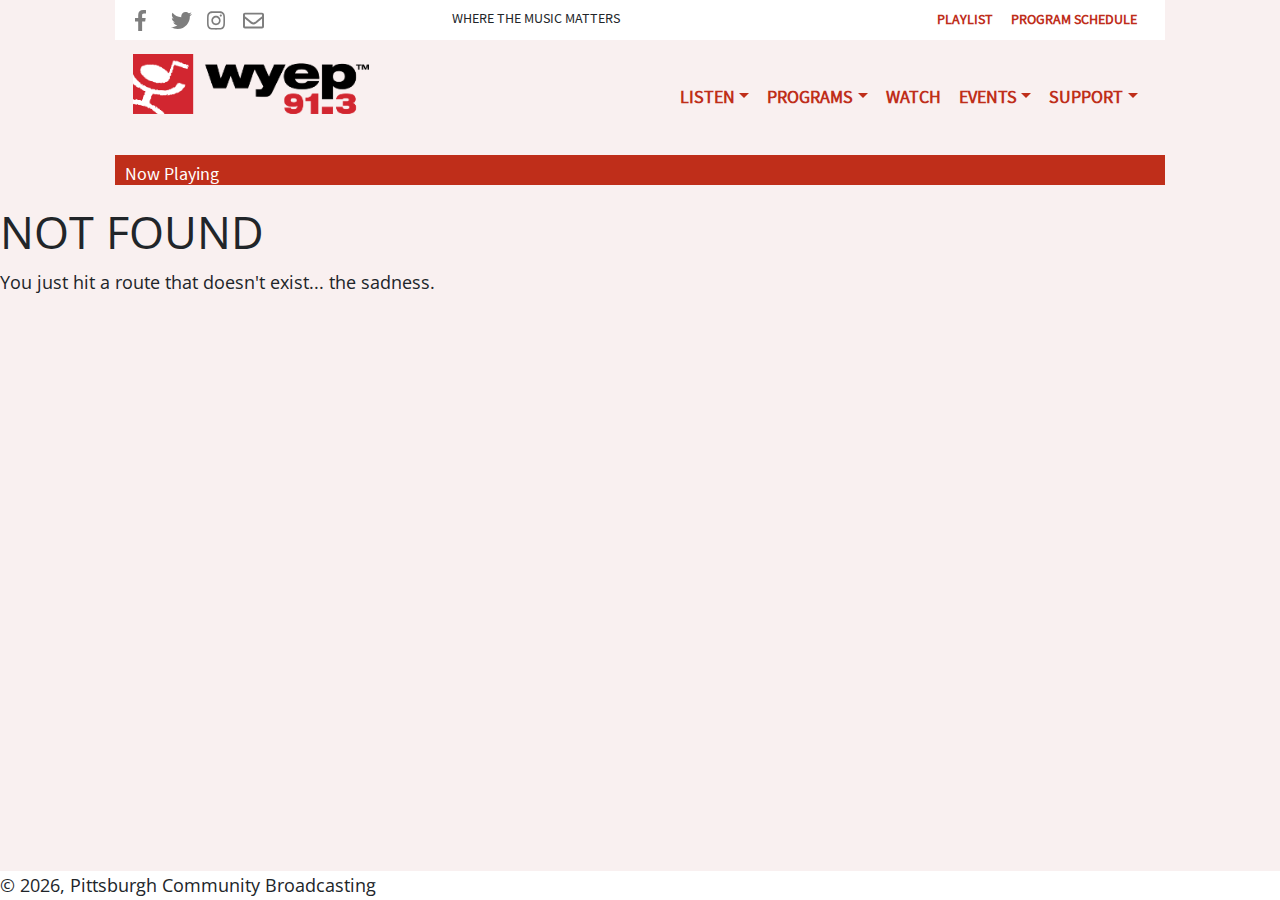
==== commit 47e653ce: "Updates" ====
--- a/404/index.html
+++ b/404/index.html
@@ -1,4 +1,4 @@
-<!DOCTYPE html><html lang="en"><head><meta charSet="utf-8"/><meta http-equiv="x-ua-compatible" content="ie=edge"/><meta name="viewport" content="width=device-width, initial-scale=1, shrink-to-fit=no"/><style data-href="/wyep.org/styles.426e681b133ce4879b35.css">@import url(https://fonts.googleapis.com/css?family=Lora:400|Open+Sans:400,700);.outer{width:100%;padding-top:0}div{display:block;font-size:14px;font-family:Source Sans Pro,Helvetica,Arial,serif}.f-right{float:right;padding-top:4px}.play-prog{color:#bf2e1a}.slogan{display:table;margin:-30px auto 0}.play-prog{padding-right:18px;margin:-6px 0 0}.leaf{display:inline;padding:10px}.FrontPage{margin-left:0}a,abbr,acronym,address,applet,article,aside,audio,b,big,blockquote,body,canvas,caption,center,cite,code,dd,del,details,dfn,div,dl,dt,em,embed,fieldset,figcaption,figure,footer,form,h1,h2,h3,h4,h5,h6,header,hgroup,html,i,iframe,img,ins,kbd,label,legend,li,mark,menu,nav,object,ol,output,p,pre,q,ruby,s,samp,section,small,span,strike,strong,sub,summary,sup,table,tbody,td,tfoot,th,thead,time,tr,tt,u,ul,var,video{margin:0;padding:0;border:0;font-size:100%;font:inherit;vertical-align:baseline}body,html{height:100%}.siteRoot{height:100vh;display:flex;flex-direction:column}.siteContent{display:flex;flex-direction:column;flex:1 0 auto;background:#f9f0f0}footer{width:100%}article,aside,details,figcaption,figure,footer,header,hgroup,menu,nav,section{display:block}@media screen and (min-width:35em){html{margin-right:calc(-100vw + 100%);overflow-x:hidden}}li,ol,ul{list-style:none}blockquote,q{quotes:none}blockquote:after,blockquote:before,q:after,q:before{content:"";content:none}table{border-spacing:0}*{box-sizing:border-box}body{background:#fff;line-height:1;font-size:100%;-webkit-font-variant-ligatures:none;font-variant-ligatures:none;text-rendering:optimizeLegibility;text-shadow:rgba(0,0,0,.01) 0 0 1px;font-family:Source Sans Pro,Helvetica,Arial,serif}img{display:block;width:100%;height:auto}button,input{font-family:inherit;font-size:inherit;background:none;border:none;outline:none;-webkit-appearance:none;-moz-appearance:none;appearance:none;border-radius:0;resize:none;&:focus{outline:none}&:invalid{box-shadow:none}}.btn-toolbar .btn-link,.nav-item,.nav-link{color:#bf2e1a!important;font-weight:600}.nav-item:hover,.nav-link:hover{color:#16181b!important}.play-prog .dropdown-item{color:#bf2e1a;font-weight:600}.play-prog .dropdown-menu{border:1px solid rgba(255,0,0,.45)}.dropdown a,.play-prog a{color:#bf2e1a;font-weight:600}#mobilemenu nav{z-index:3000}.dropdown:hover>.dropdown-menu{display:block}.dropdown>.dropdown-toggle:active{pointer-events:none}.dropdown-menu,.dropdown-menu-right{right:0!important;left:auto!important;margin:0!important}.dropdown-menu a{text-align:right!important}.row{justify-content:space-between}.block{height:365px;background:#fff;margin-bottom:30px}.block a{width:100%}.gatsby-image-wrapper{max-height:50%}.headRow3{padding:.5rem;height:44px}.p3{padding:1.0875rem 1.45rem!important}
+<!DOCTYPE html><html lang="en"><head><meta charSet="utf-8"/><meta http-equiv="x-ua-compatible" content="ie=edge"/><meta name="viewport" content="width=device-width, initial-scale=1, shrink-to-fit=no"/><style data-href="/styles.426e681b133ce4879b35.css">@import url(https://fonts.googleapis.com/css?family=Lora:400|Open+Sans:400,700);.outer{width:100%;padding-top:0}div{display:block;font-size:14px;font-family:Source Sans Pro,Helvetica,Arial,serif}.f-right{float:right;padding-top:4px}.play-prog{color:#bf2e1a}.slogan{display:table;margin:-30px auto 0}.play-prog{padding-right:18px;margin:-6px 0 0}.leaf{display:inline;padding:10px}.FrontPage{margin-left:0}a,abbr,acronym,address,applet,article,aside,audio,b,big,blockquote,body,canvas,caption,center,cite,code,dd,del,details,dfn,div,dl,dt,em,embed,fieldset,figcaption,figure,footer,form,h1,h2,h3,h4,h5,h6,header,hgroup,html,i,iframe,img,ins,kbd,label,legend,li,mark,menu,nav,object,ol,output,p,pre,q,ruby,s,samp,section,small,span,strike,strong,sub,summary,sup,table,tbody,td,tfoot,th,thead,time,tr,tt,u,ul,var,video{margin:0;padding:0;border:0;font-size:100%;font:inherit;vertical-align:baseline}body,html{height:100%}.siteRoot{height:100vh;display:flex;flex-direction:column}.siteContent{display:flex;flex-direction:column;flex:1 0 auto;background:#f9f0f0}footer{width:100%}article,aside,details,figcaption,figure,footer,header,hgroup,menu,nav,section{display:block}@media screen and (min-width:35em){html{margin-right:calc(-100vw + 100%);overflow-x:hidden}}li,ol,ul{list-style:none}blockquote,q{quotes:none}blockquote:after,blockquote:before,q:after,q:before{content:"";content:none}table{border-spacing:0}*{box-sizing:border-box}body{background:#fff;line-height:1;font-size:100%;-webkit-font-variant-ligatures:none;font-variant-ligatures:none;text-rendering:optimizeLegibility;text-shadow:rgba(0,0,0,.01) 0 0 1px;font-family:Source Sans Pro,Helvetica,Arial,serif}img{display:block;width:100%;height:auto}button,input{font-family:inherit;font-size:inherit;background:none;border:none;outline:none;-webkit-appearance:none;-moz-appearance:none;appearance:none;border-radius:0;resize:none;&:focus{outline:none}&:invalid{box-shadow:none}}.btn-toolbar .btn-link,.nav-item,.nav-link{color:#bf2e1a!important;font-weight:600}.nav-item:hover,.nav-link:hover{color:#16181b!important}.play-prog .dropdown-item{color:#bf2e1a;font-weight:600}.play-prog .dropdown-menu{border:1px solid rgba(255,0,0,.45)}.dropdown a,.play-prog a{color:#bf2e1a;font-weight:600}#mobilemenu nav{z-index:3000}.dropdown:hover>.dropdown-menu{display:block}.dropdown>.dropdown-toggle:active{pointer-events:none}.dropdown-menu,.dropdown-menu-right{right:0!important;left:auto!important;margin:0!important}.dropdown-menu a{text-align:right!important}.row{justify-content:space-between}.block{height:365px;background:#fff;margin-bottom:30px}.block a{width:100%}.gatsby-image-wrapper{max-height:50%}.headRow3{padding:.5rem;height:44px}.p3{padding:1.0875rem 1.45rem!important}
 
 /*!
  * Bootstrap v4.1.3 (https://getbootstrap.com/)
@@ -23,7 +23,7 @@
 /* sc-component-id: sc-bwzfXH */
 .etUGvu{background:rgba(249,240,240,1.0);height:100px;font-family:"Source Sans Pro", Helvetica, Arial, serif;padding:20px 0px 20px 0px;width:100%;display:inline;}
 /* sc-component-id: sc-htpNat */
-.huuPGy{background:#bf2e1a !important;height:18px;color:#fff;font-family:"Source Sans Pro", Helvetica, Arial, serif;text-transform:capitalize;padding:5px 25px 25px 10px;margin-bottom:20px;width:100%;}</style><link rel="preload" as="font" type="font/woff2" crossorigin="anonymous" href="/wyep.org/google-fonts/s/sourcesanspro/v12/6xK3dSBYKcSV-LCoeQqfX1RYOo3qOK7l.woff2"/><style type="text/css">@font-face{font-family:'Source Sans Pro';font-style:normal;font-weight:400;src:local('Source Sans Pro Regular'),local('SourceSansPro-Regular'),url(/wyep.org/google-fonts/s/sourcesanspro/v12/6xK3dSBYKcSV-LCoeQqfX1RYOo3qOK7l.woff2) format('woff2'),url(/wyep.org/google-fonts/s/sourcesanspro/v12/6xK3dSBYKcSV-LCoeQqfX1RYOo3qOK7j.woff) format('woff');font-display: swap}</style><title data-react-helmet="true">404: Not found | WYEP</title><link data-react-helmet="true" rel="icon" href="[data-uri]"/><meta data-react-helmet="true" charSet="utf-8"/><meta data-react-helmet="true" name="viewport" content="width=device-width, initial-scale=1"/><meta data-react-helmet="true" name="description" content="Music experiences handcrafted by humans"/><meta data-react-helmet="true" property="og:title" content="404: Not found"/><meta data-react-helmet="true" property="og:description" content="Music experiences handcrafted by humans"/><meta data-react-helmet="true" property="og:type" content="website"/><meta data-react-helmet="true" name="twitter:card" content="summary"/><meta data-react-helmet="true" name="twitter:creator" content="@wyepfm"/><meta data-react-helmet="true" name="twitter:title" content="404: Not found"/><meta data-react-helmet="true" name="twitter:description" content="Music experiences handcrafted by humans"/><link rel="manifest" href="/wyep.org/manifest.webmanifest"/><meta name="theme-color" content="#663399"/><link rel="apple-touch-icon" sizes="48x48" href="/wyep.org/icons/icon-48x48.png?v=null"/><link rel="apple-touch-icon" sizes="72x72" href="/wyep.org/icons/icon-72x72.png?v=null"/><link rel="apple-touch-icon" sizes="96x96" href="/wyep.org/icons/icon-96x96.png?v=null"/><link rel="apple-touch-icon" sizes="144x144" href="/wyep.org/icons/icon-144x144.png?v=null"/><link rel="apple-touch-icon" sizes="192x192" href="/wyep.org/icons/icon-192x192.png?v=null"/><link rel="apple-touch-icon" sizes="256x256" href="/wyep.org/icons/icon-256x256.png?v=null"/><link rel="apple-touch-icon" sizes="384x384" href="/wyep.org/icons/icon-384x384.png?v=null"/><link rel="apple-touch-icon" sizes="512x512" href="/wyep.org/icons/icon-512x512.png?v=null"/><link as="script" rel="preload" href="/wyep.org/component---src-pages-404-js-0f4b704d8492830e983b.js"/><link as="script" rel="preload" href="/wyep.org/app-3217c1c6cb5efd48d785.js"/><link as="script" rel="preload" href="/wyep.org/2-5f692b92d41ccb561204.js"/><link as="script" rel="preload" href="/wyep.org/1-5dd91a69404004daef06.js"/><link as="script" rel="preload" href="/wyep.org/styles-3ea9c64d49087386d641.js"/><link as="script" rel="preload" href="/wyep.org/webpack-runtime-abcda3cae042e8f09915.js"/><link as="fetch" rel="preload" href="/wyep.org/static/d/820/path---404-22-d-bce-0SUcWyAf8ecbYDsMhQkEfPzV8.json" crossorigin="use-credentials"/></head><body><noscript id="gatsby-noscript">This app works best with JavaScript enabled.</noscript><div id="___gatsby"><div style="outline:none" tabindex="-1" role="group"><div class="siteRoot"><div class="siteContent"><header><div class="outer sc-bdVaJa jZckKQ"><section class="Container__Wrapper-sc-1ryszbg-0 fRGyrC"><div class="headStrip1 d-none d-lg-block" style="background:white;font-family:&quot;Source Sans Pro&quot;,
+.huuPGy{background:#bf2e1a !important;height:18px;color:#fff;font-family:"Source Sans Pro", Helvetica, Arial, serif;text-transform:capitalize;padding:5px 25px 25px 10px;margin-bottom:20px;width:100%;}</style><link rel="preload" as="font" type="font/woff2" crossorigin="anonymous" href="/google-fonts/s/sourcesanspro/v12/6xK3dSBYKcSV-LCoeQqfX1RYOo3qOK7l.woff2"/><style type="text/css">@font-face{font-family:'Source Sans Pro';font-style:normal;font-weight:400;src:local('Source Sans Pro Regular'),local('SourceSansPro-Regular'),url(/google-fonts/s/sourcesanspro/v12/6xK3dSBYKcSV-LCoeQqfX1RYOo3qOK7l.woff2) format('woff2'),url(/google-fonts/s/sourcesanspro/v12/6xK3dSBYKcSV-LCoeQqfX1RYOo3qOK7j.woff) format('woff');font-display: swap}</style><title data-react-helmet="true">404: Not found | WYEP</title><link data-react-helmet="true" rel="icon" href="[data-uri]"/><meta data-react-helmet="true" charSet="utf-8"/><meta data-react-helmet="true" name="viewport" content="width=device-width, initial-scale=1"/><meta data-react-helmet="true" name="description" content="Music experiences handcrafted by humans"/><meta data-react-helmet="true" property="og:title" content="404: Not found"/><meta data-react-helmet="true" property="og:description" content="Music experiences handcrafted by humans"/><meta data-react-helmet="true" property="og:type" content="website"/><meta data-react-helmet="true" name="twitter:card" content="summary"/><meta data-react-helmet="true" name="twitter:creator" content="@wyepfm"/><meta data-react-helmet="true" name="twitter:title" content="404: Not found"/><meta data-react-helmet="true" name="twitter:description" content="Music experiences handcrafted by humans"/><link rel="manifest" href="/manifest.webmanifest"/><meta name="theme-color" content="#663399"/><link rel="apple-touch-icon" sizes="48x48" href="/icons/icon-48x48.png?v=null"/><link rel="apple-touch-icon" sizes="72x72" href="/icons/icon-72x72.png?v=null"/><link rel="apple-touch-icon" sizes="96x96" href="/icons/icon-96x96.png?v=null"/><link rel="apple-touch-icon" sizes="144x144" href="/icons/icon-144x144.png?v=null"/><link rel="apple-touch-icon" sizes="192x192" href="/icons/icon-192x192.png?v=null"/><link rel="apple-touch-icon" sizes="256x256" href="/icons/icon-256x256.png?v=null"/><link rel="apple-touch-icon" sizes="384x384" href="/icons/icon-384x384.png?v=null"/><link rel="apple-touch-icon" sizes="512x512" href="/icons/icon-512x512.png?v=null"/><link as="script" rel="preload" href="/component---src-pages-404-js-0f4b704d8492830e983b.js"/><link as="script" rel="preload" href="/app-4bf1db2fbe1ba08002cd.js"/><link as="script" rel="preload" href="/2-5f692b92d41ccb561204.js"/><link as="script" rel="preload" href="/1-5dd91a69404004daef06.js"/><link as="script" rel="preload" href="/styles-3ea9c64d49087386d641.js"/><link as="script" rel="preload" href="/webpack-runtime-85c8bcbcc3fb4c5c3292.js"/><link as="fetch" rel="preload" href="/static/d/820/path---404-22-d-bce-0SUcWyAf8ecbYDsMhQkEfPzV8.json" crossorigin="use-credentials"/></head><body><noscript id="gatsby-noscript">This app works best with JavaScript enabled.</noscript><div id="___gatsby"><div style="outline:none" tabindex="-1" role="group"><div class="siteRoot"><div class="siteContent"><header><div class="outer sc-bdVaJa jZckKQ"><section class="Container__Wrapper-sc-1ryszbg-0 fRGyrC"><div class="headStrip1 d-none d-lg-block" style="background:white;font-family:&quot;Source Sans Pro&quot;,
                 Helvetica,
                 Arial,
-                serif;font-weight:400;font-size:14px;padding:10px 10px 10px 20px"><a href="https://www.facebook.com/WYEP91.3fm/"><div class="header__StyledSocialIcon-sc-1n57357-0 xrmtj"></div></a><a href="https://twitter.com/WYEP"><div class="header__StyledSocialIcon-sc-1n57357-0 etpEmy"></div></a><a href="https://twitter.com/gatsbyjs"><div class="header__StyledSocialIcon-sc-1n57357-0 hNSzlk"></div></a><a href="https://twitter.com/gatsbyjs"><div class="header__StyledSocialIcon-sc-1n57357-0 sgjHm"></div></a><div class="f-right play-prog"><a href="http://wyep.org/program">PROGRAM SCHEDULE</a></div><div class="f-right play-prog"><a href="http://wyep.org/playlist">PLAYLIST</a></div><div class="slogan">WHERE THE MUSIC MATTERS</div></div><div class="headRow2 sc-bwzfXH etUGvu"><div id="mobilemenu"><nav class="navbar navbar-expand-lg navbar-light"><span class="navbar-brand"><img src="[data-uri]" alt="Logo" style="height:60px;width:246px;padding-right:10px;padding-left:0px;display:inline-block"/></span><button aria-controls="responsive-navbar-nav" type="button" aria-label="Toggle navigation" class="navbar-toggler"><span class="navbar-toggler-icon"></span></button><div class="navbar-collapse collapse" id="responsive-navbar-nav"><div class="ml-auto navbar-nav"><div class="dropdown-menu-right dropdown nav-item"><a aria-haspopup="true" aria-expanded="false" href="#" class="dropdown-toggle nav-link" role="button">LISTEN</a><div class="dropdown-menu"><a href="http://wyep.org/listen" class="dropdown-menu-right dropdown-item">LISTEN</a><a href="http://wyep.org/playlist" class="dropdown-menu-right dropdown-item">PLAYLIST</a><a href="http://wyep.org/liveanddirect" class="dropdown-menu-right dropdown-item">LIVE &amp; DIRECT</a><a href="http://wyep.org/local913" class="dropdown-menu-right dropdown-item">LOCAL 913</a><a href="http://wyep.org/ondemand" class="dropdown-menu-right dropdown-item">ON DEMAND</a></div></div><div class="dropdown-menu-right dropdown nav-item"><a aria-haspopup="true" aria-expanded="false" href="#" class="dropdown-toggle nav-link" role="button">PROGRAMS</a><div class="dropdown-menu"><a href="http://wyep.org/programs" class="dropdown-menu-right dropdown-item">PROGRAMS</a><a href="http://wyep.org/schedule" class="dropdown-menu-right dropdown-item">SCHEDULE</a><a href="http://wyep.org/hosts" class="dropdown-menu-right dropdown-item">HOSTS</a><a href="http://wyep.org/reimagination" class="dropdown-menu-right dropdown-item">REIMAGINATION</a></div></div><a href="http://wyep.org/watch" data-rb-event-key="http://wyep.org/watch" class="nav-link">WATCH</a><div class="dropdown-menu-right dropdown nav-item"><a aria-haspopup="true" aria-expanded="false" href="#" class="dropdown-toggle nav-link" role="button">EVENTS</a><div class="dropdown-menu"><a href="http://wyep.org/events" class="dropdown-menu-right dropdown-item">EVENTS</a><a href="http://wyep.org/listen" class="dropdown-menu-right dropdown-item">PROGRAMS</a><a href="http://wyep.org/listen" class="dropdown-menu-right dropdown-item">WATCH</a><a href="http://wyep.org/listen" class="dropdown-menu-right dropdown-item">EVENTS</a></div></div><div class="dropdown-menu-right dropdown nav-item"><a aria-haspopup="true" aria-expanded="false" href="#" class="dropdown-toggle nav-link" role="button">SUPPORT</a><div class="dropdown-menu"><a href="http://wyep.org/support" class="dropdown-menu-right dropdown-item">SUPPORT</a><a href="http://wyep.org/donate" class="dropdown-menu-right dropdown-item">DONATE NOW</a><a href="http://wyep.org/membership" class="dropdown-menu-right dropdown-item">ABOUT MEMBERSHIP</a><a href="http://wyep.org/cars" class="dropdown-menu-right dropdown-item">VEHICLE DONATIONS</a><a href="http://wyep.org/volunteer" class="dropdown-menu-right dropdown-item">VOLUNTEER</a><a href="http://wyep.org/underwriting" class="dropdown-menu-right dropdown-item">UNDERWRITING</a><a href="http://wyep.org/mediasponsorship" class="dropdown-menu-right dropdown-item">MEDIA SPONSORSHIP</a><a href="http://wyep.org/listen" class="dropdown-menu-right dropdown-item">MANAGE MY SUSTAINING MEMBERSHIP</a><a href="http://wyep.org/matching" class="dropdown-menu-right dropdown-item">EMPLOYER MATCHING GIFTS</a></div></div></div></div></nav></div></div><div class="headRow3 sc-htpNat huuPGy">Now Playing</div></section></div></header><main><h1>NOT FOUND</h1><p>You just hit a route that doesn&#x27;t exist... the sadness.</p></main></div><footer>© <!-- -->2019<!-- -->, Pittsburgh Community Broadcasting</footer></div></div></div><script id="gatsby-script-loader">/*<![CDATA[*/window.page={"componentChunkName":"component---src-pages-404-js","jsonName":"404-22d","path":"/404/"};window.dataPath="820/path---404-22-d-bce-0SUcWyAf8ecbYDsMhQkEfPzV8";/*]]>*/</script><script id="gatsby-chunk-mapping">/*<![CDATA[*/window.___chunkMapping={"app":["/app-3217c1c6cb5efd48d785.js"],"component---src-pages-404-js":["/component---src-pages-404-js-0f4b704d8492830e983b.js"],"component---src-pages-index-js":["/component---src-pages-index-js-c5c98e76ec04e485c5fd.js"],"component---src-pages-page-2-js":["/component---src-pages-page-2-js-e8eeac0cef6e6c8a1930.js"],"pages-manifest":["/pages-manifest-7314e0765584775c7753.js"]};/*]]>*/</script><script src="/wyep.org/webpack-runtime-abcda3cae042e8f09915.js" async=""></script><script src="/wyep.org/styles-3ea9c64d49087386d641.js" async=""></script><script src="/wyep.org/1-5dd91a69404004daef06.js" async=""></script><script src="/wyep.org/2-5f692b92d41ccb561204.js" async=""></script><script src="/wyep.org/app-3217c1c6cb5efd48d785.js" async=""></script><script src="/wyep.org/component---src-pages-404-js-0f4b704d8492830e983b.js" async=""></script></body></html>+                serif;font-weight:400;font-size:14px;padding:10px 10px 10px 20px"><a href="https://www.facebook.com/WYEP91.3fm/"><div class="header__StyledSocialIcon-sc-1n57357-0 xrmtj"></div></a><a href="https://twitter.com/WYEP"><div class="header__StyledSocialIcon-sc-1n57357-0 etpEmy"></div></a><a href="https://twitter.com/gatsbyjs"><div class="header__StyledSocialIcon-sc-1n57357-0 hNSzlk"></div></a><a href="https://twitter.com/gatsbyjs"><div class="header__StyledSocialIcon-sc-1n57357-0 sgjHm"></div></a><div class="f-right play-prog"><a href="http://wyep.org/program">PROGRAM SCHEDULE</a></div><div class="f-right play-prog"><a href="http://wyep.org/playlist">PLAYLIST</a></div><div class="slogan">WHERE THE MUSIC MATTERS</div></div><div class="headRow2 sc-bwzfXH etUGvu"><div id="mobilemenu"><nav class="navbar navbar-expand-lg navbar-light"><span class="navbar-brand"><img src="[data-uri]" alt="Logo" style="height:60px;width:246px;padding-right:10px;padding-left:0px;display:inline-block"/></span><button aria-controls="responsive-navbar-nav" type="button" aria-label="Toggle navigation" class="navbar-toggler"><span class="navbar-toggler-icon"></span></button><div class="navbar-collapse collapse" id="responsive-navbar-nav"><div class="ml-auto navbar-nav"><div class="dropdown-menu-right dropdown nav-item"><a aria-haspopup="true" aria-expanded="false" href="#" class="dropdown-toggle nav-link" role="button">LISTEN</a><div class="dropdown-menu"><a href="http://wyep.org/listen" class="dropdown-menu-right dropdown-item">LISTEN</a><a href="http://wyep.org/playlist" class="dropdown-menu-right dropdown-item">PLAYLIST</a><a href="http://wyep.org/liveanddirect" class="dropdown-menu-right dropdown-item">LIVE &amp; DIRECT</a><a href="http://wyep.org/local913" class="dropdown-menu-right dropdown-item">LOCAL 913</a><a href="http://wyep.org/ondemand" class="dropdown-menu-right dropdown-item">ON DEMAND</a></div></div><div class="dropdown-menu-right dropdown nav-item"><a aria-haspopup="true" aria-expanded="false" href="#" class="dropdown-toggle nav-link" role="button">PROGRAMS</a><div class="dropdown-menu"><a href="http://wyep.org/programs" class="dropdown-menu-right dropdown-item">PROGRAMS</a><a href="http://wyep.org/schedule" class="dropdown-menu-right dropdown-item">SCHEDULE</a><a href="http://wyep.org/hosts" class="dropdown-menu-right dropdown-item">HOSTS</a><a href="http://wyep.org/reimagination" class="dropdown-menu-right dropdown-item">REIMAGINATION</a></div></div><a href="http://wyep.org/watch" data-rb-event-key="http://wyep.org/watch" class="nav-link">WATCH</a><div class="dropdown-menu-right dropdown nav-item"><a aria-haspopup="true" aria-expanded="false" href="#" class="dropdown-toggle nav-link" role="button">EVENTS</a><div class="dropdown-menu"><a href="http://wyep.org/events" class="dropdown-menu-right dropdown-item">EVENTS</a><a href="http://wyep.org/listen" class="dropdown-menu-right dropdown-item">PROGRAMS</a><a href="http://wyep.org/listen" class="dropdown-menu-right dropdown-item">WATCH</a><a href="http://wyep.org/listen" class="dropdown-menu-right dropdown-item">EVENTS</a></div></div><div class="dropdown-menu-right dropdown nav-item"><a aria-haspopup="true" aria-expanded="false" href="#" class="dropdown-toggle nav-link" role="button">SUPPORT</a><div class="dropdown-menu"><a href="http://wyep.org/support" class="dropdown-menu-right dropdown-item">SUPPORT</a><a href="http://wyep.org/donate" class="dropdown-menu-right dropdown-item">DONATE NOW</a><a href="http://wyep.org/membership" class="dropdown-menu-right dropdown-item">ABOUT MEMBERSHIP</a><a href="http://wyep.org/cars" class="dropdown-menu-right dropdown-item">VEHICLE DONATIONS</a><a href="http://wyep.org/volunteer" class="dropdown-menu-right dropdown-item">VOLUNTEER</a><a href="http://wyep.org/underwriting" class="dropdown-menu-right dropdown-item">UNDERWRITING</a><a href="http://wyep.org/mediasponsorship" class="dropdown-menu-right dropdown-item">MEDIA SPONSORSHIP</a><a href="http://wyep.org/listen" class="dropdown-menu-right dropdown-item">MANAGE MY SUSTAINING MEMBERSHIP</a><a href="http://wyep.org/matching" class="dropdown-menu-right dropdown-item">EMPLOYER MATCHING GIFTS</a></div></div></div></div></nav></div></div><div class="headRow3 sc-htpNat huuPGy">Now Playing</div></section></div></header><main><h1>NOT FOUND</h1><p>You just hit a route that doesn&#x27;t exist... the sadness.</p></main></div><footer>© <!-- -->2019<!-- -->, Pittsburgh Community Broadcasting</footer></div></div></div><script id="gatsby-script-loader">/*<![CDATA[*/window.page={"componentChunkName":"component---src-pages-404-js","jsonName":"404-22d","path":"/404/"};window.dataPath="820/path---404-22-d-bce-0SUcWyAf8ecbYDsMhQkEfPzV8";/*]]>*/</script><script id="gatsby-chunk-mapping">/*<![CDATA[*/window.___chunkMapping={"app":["/app-4bf1db2fbe1ba08002cd.js"],"component---src-pages-404-js":["/component---src-pages-404-js-0f4b704d8492830e983b.js"],"component---src-pages-index-js":["/component---src-pages-index-js-c4eb0ca7ebe2c7bc8703.js"],"component---src-pages-page-2-js":["/component---src-pages-page-2-js-e8eeac0cef6e6c8a1930.js"],"pages-manifest":["/pages-manifest-f8cec0b39ff5b142afc9.js"]};/*]]>*/</script><script src="/webpack-runtime-85c8bcbcc3fb4c5c3292.js" async=""></script><script src="/styles-3ea9c64d49087386d641.js" async=""></script><script src="/1-5dd91a69404004daef06.js" async=""></script><script src="/2-5f692b92d41ccb561204.js" async=""></script><script src="/app-4bf1db2fbe1ba08002cd.js" async=""></script><script src="/component---src-pages-404-js-0f4b704d8492830e983b.js" async=""></script></body></html>